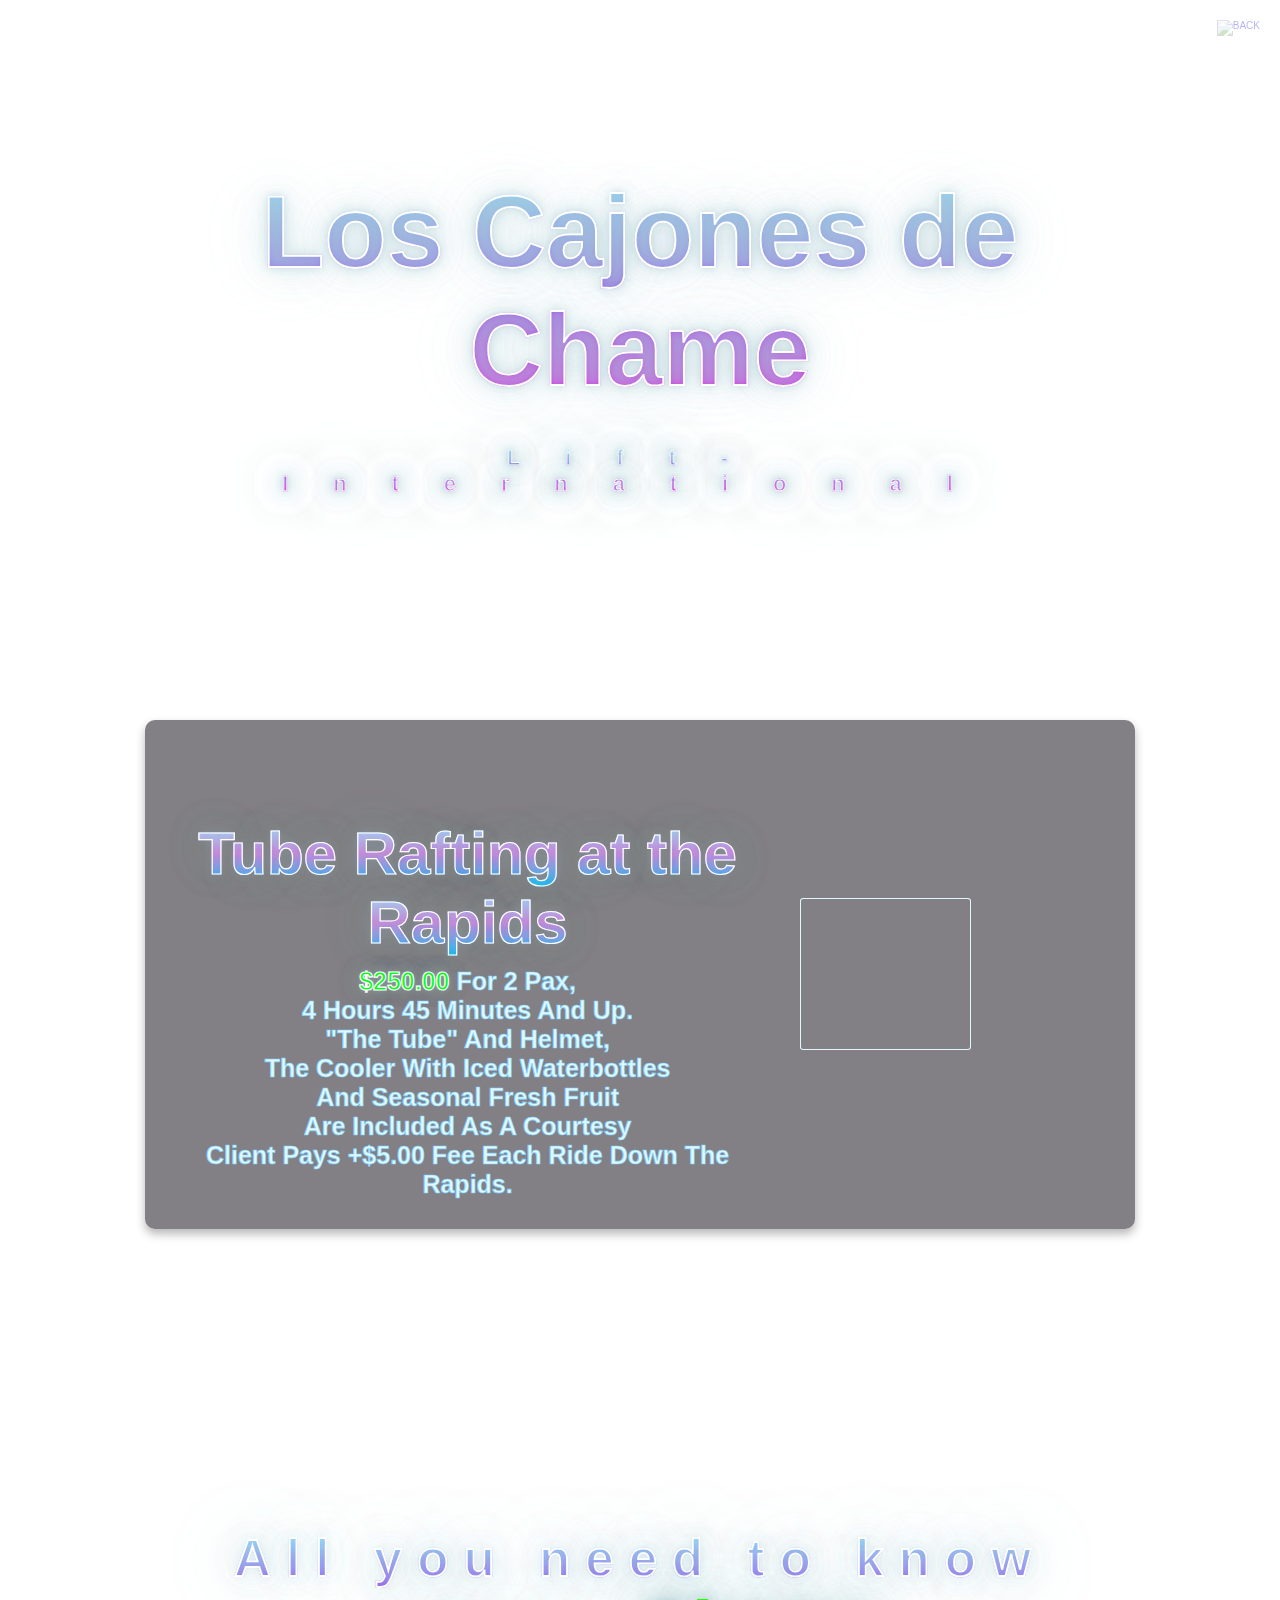
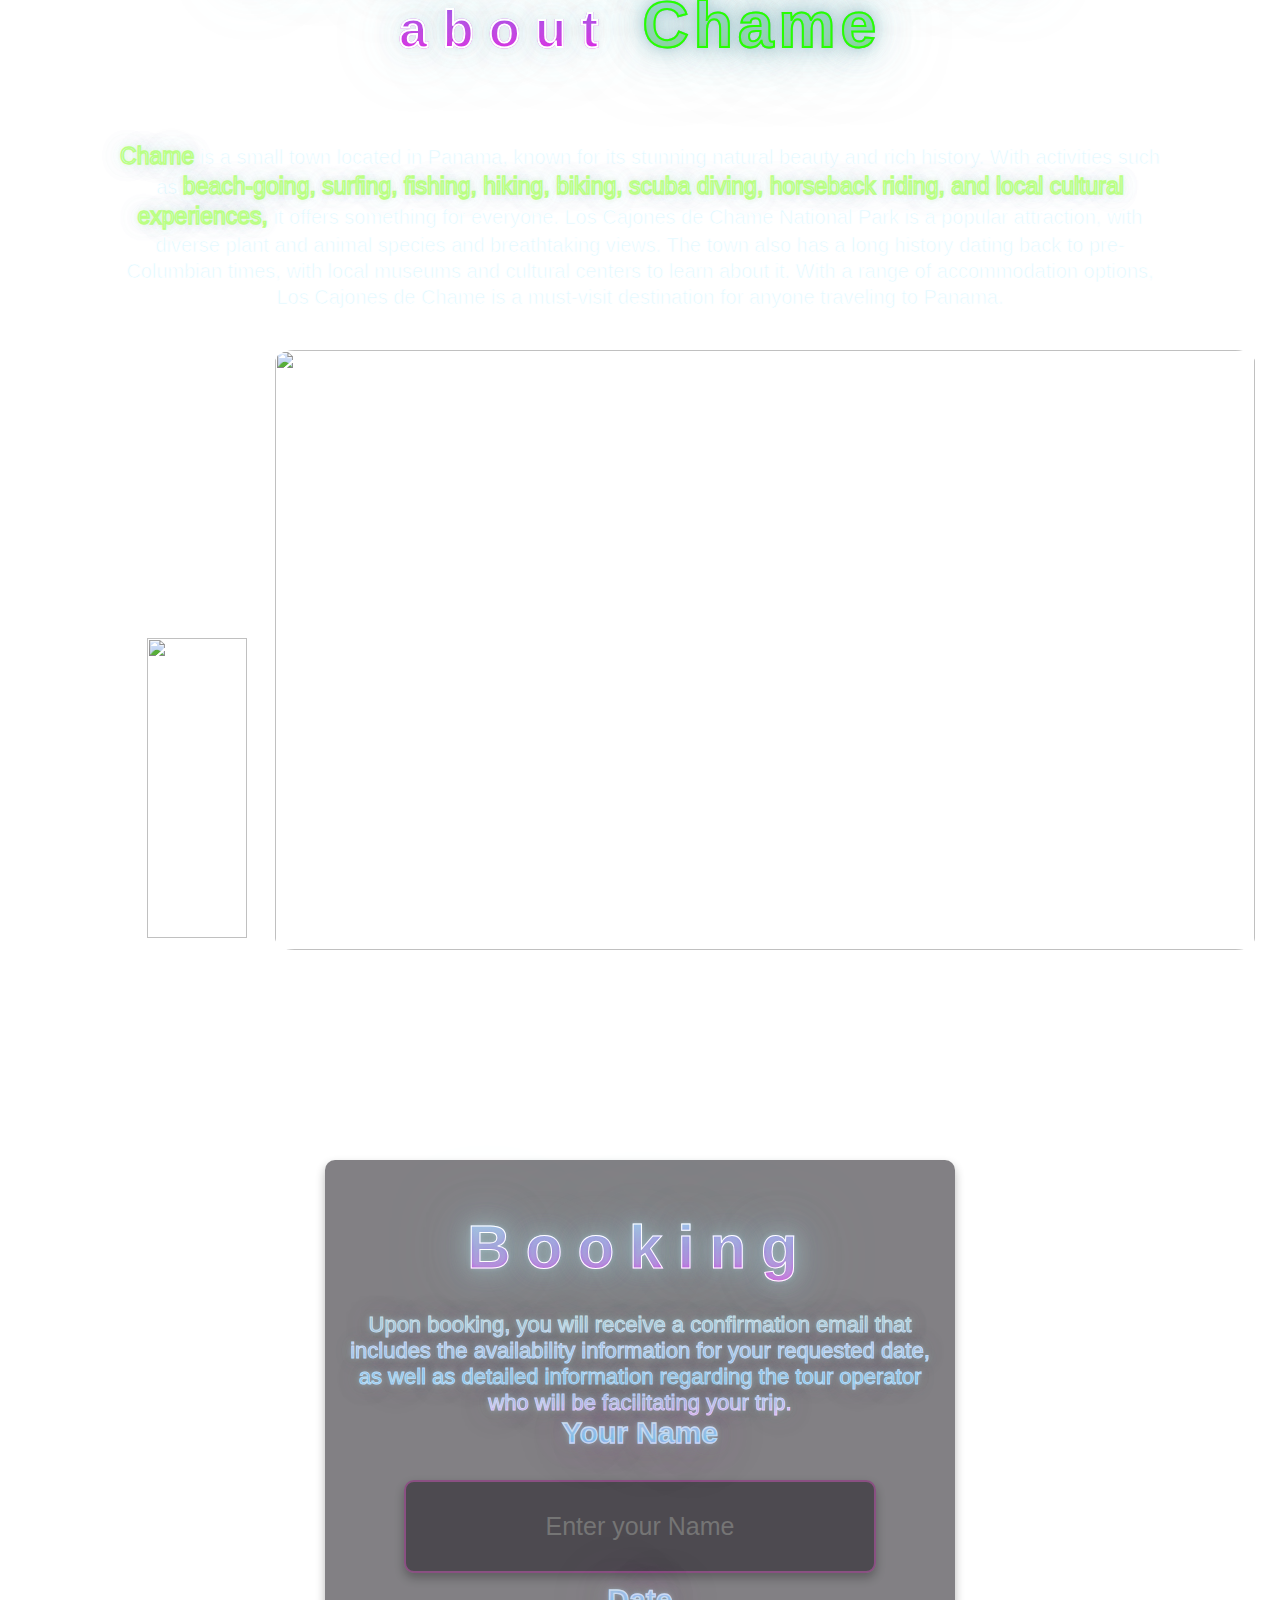
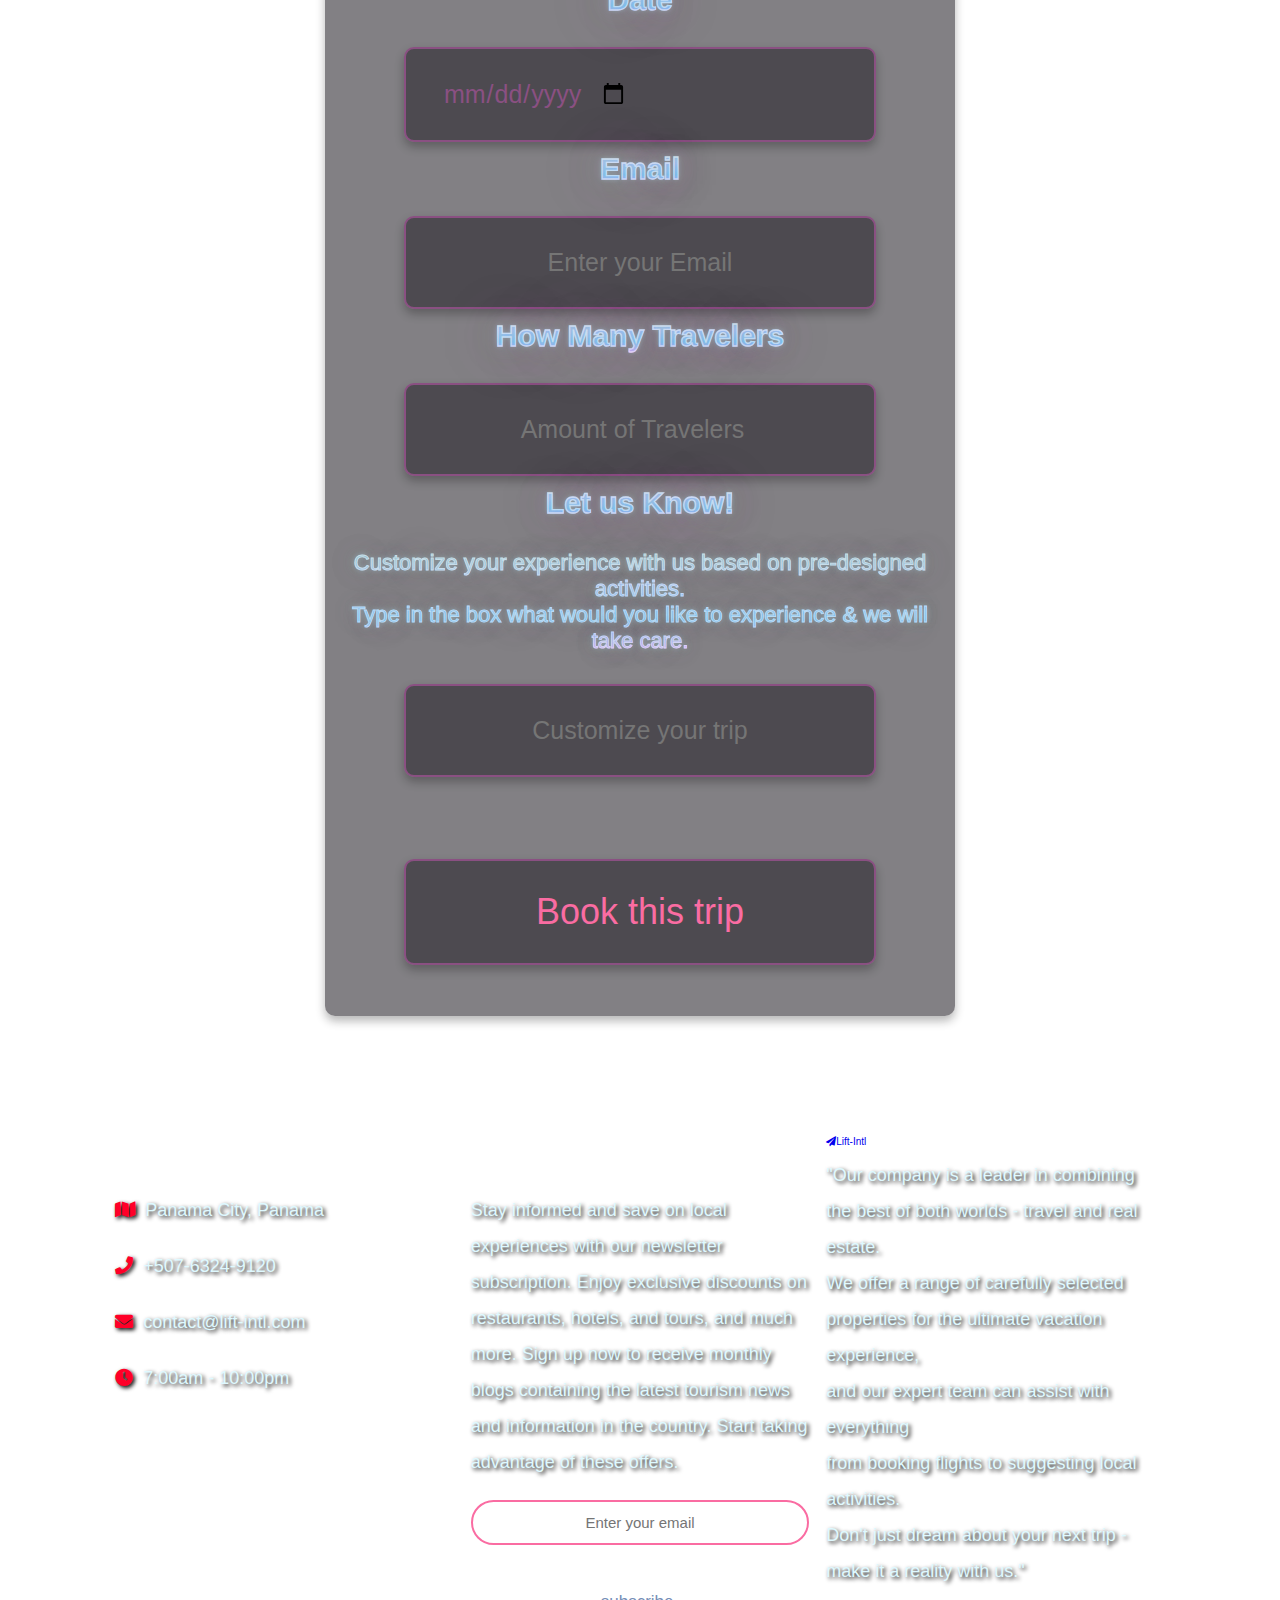
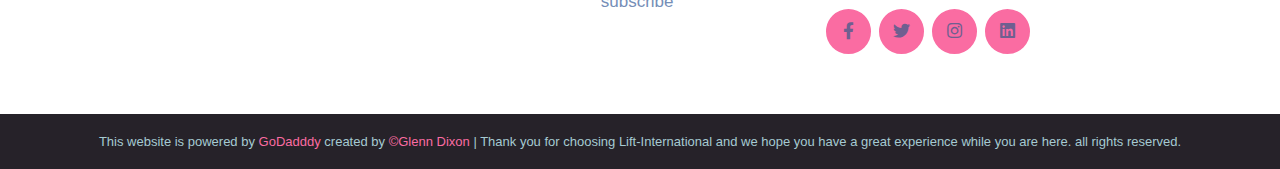
==== index.html @ 3eb10619 "removing aos" ====
<!DOCTYPE html>
<html lang="en">
<head>
    <meta charset="UTF-8" />
    <meta http-equiv="X-UA-Compatible" content="IE=edge" />
    <meta name="viewport" content="width=device-width, initial-scale=1.0" />
    <title>Lift-Intl-Swiper</title>
    <!-- font awesome cdn link  -->
    <link
      rel="stylesheet"
      href="https://cdnjs.cloudflare.com/ajax/libs/font-awesome/5.15.4/css/all.min.css"
    />

    <link
      rel="stylesheet"
      href="https://cdn.jsdelivr.net/npm/swiper@8/swiper-bundle.min.css"
    />

    <link
      rel="stylesheet"
      href="https://cdnjs.cloudflare.com/ajax/libs/aos/2.3.4/aos.css"/>

    <link rel="stylesheet" href="style.css" />

    <script src="main.js" defer></script>
  </head>

  <body class="parallax" data-parallax-speed="-0.1">

    <!-- home section starts  -->

    <section class="home" id="home">
      <div class="branding">
        <a href="#home" class="nav-brand">
          <img src="cart/cascada embera/logo1.png" alt="BACK" class="fade"/></a>
      </div>

      <div class="content">
        <span data-aos="fade-up" data-aos-delay="250"
          >Los Cajones de Chame</span>
        <h3 data-aos="fade-up" data-aos-delay="400">Lift-International</h3>        
      </div>
    </section>
    <!-- home section ends -->
    <!-- banner section starts  -->
      <section>   
      <div class="banner" id="banner">
      <div class="content">
        <span
        ><br/>Tube Rafting at the Rapids</span>
        
          <h4   
            > <strong>$250.00 </strong> for 2 pax, <br/>
            4 hours 45 minutes and up. <br/>"The tube" and helmet, <br/>
            the cooler with iced waterbottles<br/> and seasonal fresh fruit <br/>
            are included as a courtesy <br/> Client pays +$5.00 fee each ride down the rapids.</h4>
      </div>

      <div class="home-inner" data-aos="fade-up" data-aos-delay="800">
        <video autoplay muted loop id="video">
          <source
            src="cart/cascada embera/VID_20210807_105256.mp4"
            type="video/mp4"/>
          Your browser does not support HTML5 video.
        </video>
      </div> 

      <div class="preview-outer">
        <video autoplay muted loop id="#Video">
          <source
            src="cart/cascada embera/VID_20210807_105256.mp4"
            type="video/mp4"/>
          Your browser does not support HTML5 video.
        </video>
      </div>    
    </div>
  </section>   
    <!-- banner section ends -->
    <!-- reviews section starts  -->
    <section class="reviews" id="reviews">
      <h1 class="heading">All you need to know about <strong>Chame</strong></h1>
        <div>
          <p>
          <span>Chame</span> is a small town located in Panama, known for its stunning 
          natural beauty and rich history. With activities such as <span>beach-going, surfing, 
          fishing, hiking, biking, scuba diving, horseback riding, and local cultural 
          experiences,</span>  it offers something for everyone. Los Cajones de Chame National 
          Park is a popular attraction, with diverse plant and animal species and breathtaking 
          views. The town also has a long history dating back to pre-Columbian times, with 
          local museums and cultural centers to learn about it. With a range of accommodation 
          options, Los Cajones de Chame is a must-visit destination for anyone traveling to 
          Panama.
        </p>
      </div>
      <div class="swiper">
        <!-- Additional required wrapper -->
        <div class="swiper-wrapper">
          <!-- Slides -->
          <div class="swiper-slide slide">
            <img
              src="cart/cascada embera/IMG_20210807_105307.jpg"
              alt=""
            />
          </div>

          <div class="swiper-slide slide">
            <img
              src="cart/cascada embera/IMG_20210807_105317.jpg"
              alt=""
            />
          </div>

          <div class="swiper-slide slide">
            <img
              src="cart/cascada embera/IMG_20210807_105334.jpg"
              alt=""
            />
          </div>
          <div class="swiper-slide slide">
            <img
              src="cart/cascada embera/IMG_20210807_111455.jpg"
              alt=""
            />
          </div>
          <div class="swiper-slide slide">
            <img
              src="cart/cascada embera/IMG_20210807_111738.jpg"
              alt=""
            />
          </div>
          <div class="swiper-slide slide">
            <img
              src="cart/cascada embera/IMG_20210807_111745.jpg"
              alt=""
            />
          </div>
          <div class="swiper-slide slide">
            <img
              src="cart/cascada embera/IMG_20210807_112409.jpg"
              alt=""
            />
          </div>
          <div class="swiper-slide slide">
            <img
              src="cart/cascada embera/IMG_20210807_112452.jpg"
              alt=""
            />
          </div>
          <div class="swiper-slide slide">
            <img
              src="cart/cascada embera/IMG_20210807_112641.jpg"
              alt=""
            />
          </div>
        </div>
        <!-- If we need pagination -->
        <div class="swiper-pagination">whats in here?</div>

        <!-- If we need navigation buttons -->
        <div class="swiper-button-next">
          <img src="cart/cascada embera/Arrow1.png" alt="" />
        </div>
        <div class="swiper-button-prev">
          <img src="cart/cascada embera/Arrow2.png" alt="" />
        </div>

        <!-- If we need scrollbar -->
        <div class="swiper-scrollbar"></div>
      </div>

    </section>

    <!-- reviews section ends -->
    <!-- booking form section starts  -->

    <section>
    <div id="enterDetails">
      <h1>Booking</h1>

      <p>Upon booking, you will receive a confirmation email that includes 
        the availability information for your requested date, as well as 
        detailed information regarding the tour operator who will be facilitating your trip.</p>

      <h4>Your Name</h4> 
      <input id="enterName" placeholder="Enter your Name" type="text"> 

      <h4>Date</h4> 
      <input id="enterDate" type="date"> 

      <h4>Email</h4> 
      <input id="enterEmail" placeholder="Enter your Email" type="email">
      
      <h4>How Many Travelers</h4> 
      <input id="enterAmount" placeholder="Amount of Travelers" type="number">

      <h4>Let us Know!</h4> 
      <p>
        Customize your experience with us based on pre-designed activities. <br> 
        Type in the box what would you like to experience & we will take care.
      </p>
      <input id="enterText" placeholder="Customize your trip" type="text"> <br><br>
      <button id="insert">Book this trip</button>
  <br><br>
  </div>
    </section>    
    <!-- booking form section ends -->
    <!-- footer section starts  -->
    <!-- footer section starts  -->

    <section class="footer" id="contact">
      <div class="box-container">
        <div class="box" data-aos="fade-up" data-aos-delay="450">
          <h3>Contact Us</h3>
          <p><i class="fas fa-map"></i> Panama City, Panama</p>
          <p><i class="fas fa-phone"></i> +507-6324-9120</p>
          <p><i class="fas fa-envelope"></i> contact@lift-intl.com</p>
          <p><i class="fas fa-clock"></i> 7:00am - 10:00pm</p>
        </div>

        <div class="box" data-aos="fade-up" data-aos-delay="600">
          <h3>newsletter</h3>
          <p>Stay informed and save on local experiences with our newsletter subscription. 
            Enjoy exclusive discounts on restaurants, hotels, and tours, and much more. 
            Sign up now to receive monthly blogs containing the latest tourism news and 
            information in the country. Start taking advantage of these offers.</p>
          <form action="">
            <input
              type="email"
              name=""
              placeholder="Enter your email"
              class="email"
              id=""
            />
            <input type="submit" value="subscribe" class="btn" />
          </form>
        </div>
        <div class="box" data-aos="fade-up" data-aos-delay="150">
          <a href="#" class="logo">
            <i class="fas fa-paper-plane"></i>Lift-Intl
          </a>
          <p>
            "Our company is a leader in combining <br />
            the best of both worlds - travel and real estate. <br />We offer a
            range of carefully selected properties for the ultimate vacation
            experience, <br />and our expert team can assist with everything
            <br />from booking flights to suggesting local activities. <br />
            Don't just dream about your next trip - make it a reality with us."
          </p>
          <div class="share">
            <a href="#" class="fab fa-facebook-f"></a>
            <a href="#" class="fab fa-twitter"></a>
            <a href="#" class="fab fa-instagram"></a>
            <a href="#" class="fab fa-linkedin"></a>
          </div>
        </div>
      </div>
    </section>

    <div class="credit" id="footer">
      This website is powered by <span>GoDadddy</span> created by
      <span> ©Glenn Dixon</span> | Thank you for choosing Lift-International and
      we hope you have a great experience while you are here. all rights
      reserved.
    </div>
    <!-- footer section ends -->

    <script type="module">
      import { initializeApp } from "https://www.gstatic.com/firebasejs/9.17.1/firebase-app.js";
  
      const firebaseConfig = {
      apiKey: "AIzaSyD4TGx85JwOrVStOuCwzRIR_SfyK1ePUN0",
      authDomain: "bookingwidget-51b84.firebaseapp.com",
      databaseURL: "https://bookingwidget-51b84-default-rtdb.firebaseio.com",
      projectId: "bookingwidget-51b84",
      storageBucket: "bookingwidget-51b84.appspot.com",
      messagingSenderId: "387804356437",
      appId: "1:387804356437:web:ddaed0de5ab81581c759dc"
      };
  
      const app = initializeApp(firebaseConfig);
  
      import {getDatabase, ref, get, set, child, update, remove}
      from "https://www.gstatic.com/firebasejs/9.17.1/firebase-database.js";
  
      const db = getDatabase();
  
      let enterName = document.querySelector("#enterName");
      let enterDate = document.querySelector("#enterDate");
      let enterEmail = document.querySelector("#enterEmail");
      let enterAge = document.querySelector("#enterAmount");
      let enterText = document.querySelector("#enterText");
  
  
      let insertBtn = document.querySelector("#insert");
  function InsertData() {
      set(ref(db, "Bookings/" + enterName.value), {
          Date: enterDate.value,
          Email: enterEmail.value,
          Name: enterName.value,
          Amount: enterAmount.value,
          Text: enterText.value
      })
      .then(() => {
          alert("Booking added successfully, Check your email for confirmation, now back to main page");
          enterDate.value = "";
          enterEmail.value = "";
          enterName.value = "";
          enterAmount.value = "";
          enterText.value = "";
          window.location.replace("http://127.0.0.1:5501/index.html");
      })
      .catch(error => {
          alert(error);
      });
  }
  insertBtn.addEventListener("click", InsertData);
  
  
  </script>
    <script src="https://cdn.jsdelivr.net/npm/swiper@8/swiper-bundle.min.js"></script>
    <script src="main.js"></script>
    <script src="https://cdnjs.cloudflare.com/ajax/libs/aos/2.3.4/aos.js"></script>
    <script async src="https://www.jscache.com/wejs?wtype=cdswritereviewlgvi&amp;uniq=401&amp;locationId=23822957&amp;lang=en_US&amp;lang=en_US&amp;display_version=2" data-loadtrk onload="this.loadtrk=true"></script>


    <script>
      AOS.init({
        duration: 1000,
        offset: 150,
      });
    </script>
  </body>
</html>
---- style.css ----
/*
Website structure:

Home
Destination
Booking
Affiliates
contact us

Pallete

#ff7b89 -geraldine
#8a5082 -strikemaster
#6f5f90 -kimberly 
#758eb7 -ship cove
#a5cad2 -casper
#100c13 -dark
*/

:root {
    --color-geraldine: #fa6ca2;
    --color-geraldine1: #eb569cc2;
    --color-strikemaster: #8a5082;
    --color-strikemaster2: #8a50825f;
    --color-kimberly: #6f5f90;
    --color-kimberly2: #6f5f9077;
    --color-ship-cove: #758eb7;
    --color-casper: #a5cad2;
    --color-casper2: #dff9ff;
    --color-casper3: #18ff2b;
    --color-dark: #262229;
    --color-darker: #26222993;
  }
  
  @import url("https://fonts.googleapis.com/css2?family=Montserrat:wght@100;200;300;400;500;600&display=swap");
  * {
    font-family: "Montserrat", sans-serif;
    margin: 0;
    padding: 0;
    -webkit-box-sizing: border-box;
    box-sizing: border-box;
    outline: none;
    border: none;
    text-decoration: none;
    -webkit-transition: all 0.2s linear;
    transition: all 0.2s linear;
  }
  
  html {
    font-size: 62.5%;
    overflow-x: hidden;
    scroll-behavior: smooth;
  }
  
  html::-webkit-scrollbar {
    width: 1rem;
  }
  
  html::-webkit-scrollbar-track {
    background: transparent;
  }
  
  html::-webkit-scrollbar-thumb {
    background: rgb(36, 164, 175);
  }
  
  strong {
    color: rgb(0, 255, 21);
    -webkit-text-stroke: 1.2px rgb(255, 255, 255);
    text-shadow: 0 0 5px #a5cad23b, 
                  0 0 10px #a5cad25b, 
                  0 0 15px #a5cad233,
                  0 0 20px #a5cad21e, 
                  0 0 30px #a5cad225, 
                  0 0 40px #a5cad227,
                  0 0 50px #a5cad22d, 
                  0 0 75px #a5cad22a;
  }
  
  body {
    min-height: 400px;
    background: -webkit-gradient(
        linear,
        left top,
        left bottom,
        from(rgba(17, 17, 17, 0)),
        to(rgba(17, 17, 17, 0))
      ),
      url(cart/checkout/travelbody3.png) no-repeat;
    background: linear- gradient(rgba(17, 17, 17, 0), rgba(17, 17, 17, 0.452)),
      url(cart/checkout/travelbody3.png) no-repeat;
    background-position: bottom;
    scroll-behavior: smooth;
    background-repeat: no-repeat;
    background-size: 200%; /* zoom out the image by 50% */
    position: relative; 
  }
  
  
  body.active {
    padding-left: 30rem;
  }
  
  section {
    padding: 5rem 9%;
  }
  
  p {
    color: var(--color-ship-cove);
    font-size: 1.5em;
  }
  
  h4 {
    font-size: 4em;
    font-weight: 600;
  }
  
  img {
    margin-left: 22px;
    max-width: 100%;
    max-height: 100%;
  }


  .fade {
    opacity: 0.3;
  }
  
  .btn {
    margin-top: 3rem;
    display: inline-block;
    padding: 0.7rem 13rem;
    font-size: 1.7rem;
    color: var(--color-casper2);
    border: var(--color-strikemaster2);
    border-radius: 5rem;
    cursor: pointer;
    color: var(--color-ship-cove);
  }
  
  .btn:hover {
    background: var(--color-strikemaster2);
    color: var(--color-casper2);
    border: var(--color-strikemaster2);
    border-radius: 5rem;
  }
  
  .branding img {
    padding: 2rem;
    position: absolute;
    position: fixed;
    top: 0;
    right: 0;
    transition: transform 0.5s ease-in-out;
  }
  
  /*HEADING SECTION STARTS*/
  
  .heading {
    margin-top: 20px;
    text-align: center;
    margin-bottom: 16rem;
  }
  
  .heading span {
    color: var(--color-casper2);
    font-size: 2rem;
  }
  
  /*HEADING SECTION ENDS*/
  
  /*HOME SECTION STARTS*/
  
  .home {
    margin: 0 auto;
    margin-top: 5rem;
    margin-bottom: 100px;
  
    width: 90%;
    border-radius: 1rem;
    /*background: -webkit-gradient(linear, left top, left bottom, from(rgba(17, 17, 17, 0.7)), to(rgba(17, 17, 17, 0.7))), url() no-repeat;
      background: linear-gradient(rgba(17, 17, 17, 0.7), rgba(17, 17, 17, 0.7)), url() no-repeat;*/
    background-size: cover;
    background-position: center;
    display: -webkit-box;
    display: -ms-flexbox;
    display: flex;
    min-height: 80vh;
    display: flex;
    -webkit-box-align: center;
    -ms-flex-align: center;
    align-items: center;
    -webkit-box-pack: center;
    -ms-flex-pack: center;
    justify-content: center;
    padding-bottom: 5rem;
  }
  
  .home .content {
    text-align: center;
  }
  
  
  .home .content span {
    margin-top: -150px;
    -webkit-text-stroke: 2.0px rgb(255, 255, 255);
    text-shadow: 0 0 5px #a5cad23b, 
                  0 0 10px #a5cad25b, 
                  0 0 15px #a5cad233,
                  0 0 20px #a5cad21e, 
                  0 0 30px #a5cad225, 
                  0 0 40px #a5cad227,
                  0 0 50px #a5cad22d, 
                  0 0 75px #a5cad22a;
    background: -webkit-linear-gradient(rgb(153, 243, 255),rgb(161, 74, 243), rgb(255, 0, 234));
    -webkit-background-clip: text;
    -webkit-text-fill-color: transparent;
    font-weight: bolder;
    font-size: 8vw;
    padding: 0;
    display: block; 
    justify-content: center; 
    align-items: center;
    text-align: center;
  }
  
  .home .content h3 {
    letter-spacing: 45px;
    -webkit-text-stroke: 1.0px rgb(255, 255, 255);
    text-shadow: 0 0 5px #a5cad28f, 
                  0 0 10px #a5cad2a4, 
                  0 0 15px #a5cad29f,
                  0 0 20px #a5cad29c, 
                  0 0 30px #a5cad296, 
                  0 0 40px #a5cad294,
                  0 0 50px #a5cad298, 
                  0 0 75px #a5cad2a8;
    background: -webkit-linear-gradient(rgb(153, 243, 255),rgb(161, 74, 243), rgb(255, 0, 234));
    -webkit-background-clip: text;
    -webkit-text-fill-color: transparent;
    font-weight: bolder;
    margin-top: 4%;
    font-size: 1.7vw;
    display: block;
  }
  
  #menu-btn {
    border-radius: 6%;
    position: fixed;
    top: 2rem;
    left: 2rem;
    background: var(--color-strikemaster2);
    color: var(--color-casper2);
    height: 5rem;
    width: 5rem;
    line-height: 5rem;
    font-size: 2.5rem;
    cursor: pointer;
    z-index: 1100;
    text-align: center;
  }
  
  #menu-btn.fa-times {
    top: 1rem;
    left: 24rem;
  }
  
  /*BANNER SECTION STARTS ENDS*/
  /* WIDGET SECTION STARTS */
  
  .TA_cdswritereviewlgvi401, 
  .TA_cdswritereviewlgvi {
    padding: 18%;
    height:18px;
    width: 18px;
  
  }
  
  .TA_cdswritereviewlgvi401, 
  .TA_cdswritereviewlgvi img {
    height:200px;
    width: 200px;
  }
  
  /* WIDGET SECTION ENDS */
  /*BANNER SECTION STARTS*/
  
  .banner {
    margin-top: -200px;
    margin-left: 3rem;
    margin-right: 3rem;
    display: -webkit-box;
    display: -ms-flexbox;
    display: flex;
    -webkit-box-align: center;
    -ms-flex-align: center;
    align-items: center;
    -ms-flex-wrap: wrap;
    flex-wrap: wrap;
    gap: 3rem;
    -ms-flex-wrap: wrap-reverse;
    flex-wrap: wrap-reverse;
    background: var(--color-darker);
    border-radius: 1rem;
    -webkit-box-shadow: 0 0.5rem 1rem #1111114d;
    box-shadow: 0 0.5rem 1rem #1111114d;
    padding: 3rem 2rem;
  }
  
  .banner .content {
    -webkit-box-flex: 1;
    -ms-flex: 1 1 41rem;
    flex: 1 1 41rem;
  }
  
  .banner .content {
    text-align: center;
  }
  
  
  .banner .content span {
    left: 0;
    -webkit-text-stroke: 1.2px rgb(255, 255, 255);
    text-shadow: 0 0 5px #a5cad211, 
                  0 0 10px #a5cad227, 
                  0 0 15px #a5cad20c,
                  0 0 20px #a5cad21c, 
                  0 0 30px #a5cad213, 
                  0 0 40px #a5cad217,
                  0 0 50px #a5cad227, 
                  0 0 75px #a5cad221;
    background: -webkit-linear-gradient(rgb(153, 243, 255),#ef78ffc2, rgb(2, 191, 248));
    -webkit-background-clip: text;
    -webkit-text-fill-color: transparent;
    font-weight: bolder;
    font-size: 6rem;
  }
  
  .banner .content h3 {
    font-size: 7rem;
    color: var(--color-casper2);
    text-transform: capitalize;
    padding-top: 1rem;
  }
  
  .banner .content h4 {
    font-size: 2.5rem;
    -webkit-text-stroke: 0.7px rgb(124, 207, 255);
    color: var(--color-casper2);
    text-transform: capitalize;
    padding-top: 1rem;
  }
  
  .banner .content p {
    padding: 1rem 0;
    font-size: 1.7rem;
    color: var(--color-ship-cove);
    line-height: 1.5;
    padding: 1rem 0;
  }
  
  
  .banner .content .btn {
    border: 0.2rem solid var(--color-strikemaster);
    font-size: 1.6rem;
    color: var(--color-strikemaster);
    margin-top: 1rem;
    color: var(--color-casper2);
  }
  
  .banner .image {
    -webkit-box-flex: 1;
    -ms-flex: 1 1 41rem;
    flex: 1 1 41rem;
  }
  
  .banner .image img {
    border-radius: 2%;
    display: flex;
    width: 550px;
    height: 330px;
  }
  
  .banner .home-inner {
    justify-content: center;
    right: 0;
    width: 30%;
  }
  
  .banner .home-inner video {
    border: 0.1rem solid var(--color-casper2  );
    justify-content: center;
    right: 0;
    width: 60%;
    border-radius: 2%;
  }
  
  /*BANNER SECTION ENDS*/
  /*REVIEW SECTION STARTS*/
  
  .reviews .slide {
    text-align: center;
    padding: 3rem;
  }
  
  .reviews .swiper-button-prev {
    width: max-content;
    height: max-content;
  }
  
  .reviews .swiper-button-next {
    width: max-content;
    height: max-content;
  }
  
  .reviews .slide i {
    font-size: 4rem;
    color: var(--color-casper2);
    margin-bottom: 1rem;
  }
  
  
  
  .reviews p {
    text-align: center;
    font-size: 2rem;
    line-height: 1.3;
    color: var(--color-casper2);
    -webkit-text-stroke: 0.7px rgb(255, 255, 255);
  }
  
  .reviews span {
    -webkit-text-stroke: 1.0px rgb(255, 255, 255);
    text-shadow: 0 0 5px #a0f86957, 
    0 0 10px #a5cad227, 
    0 0 15px #a5cad20c,
    0 0 20px #a5cad23d, 
    0 0 30px #a5cad23f, 
    0 0 40px #a5cad234,
    0 0 50px #a5cad23a, 
    0 0 75px #a5cad227;
    text-align: center;
    font-size: 2.3rem;
    color: var(--color-casper2);
    -webkit-text-stroke: 1.5px rgb(186, 255, 130);
  }
  
  .reviews h1 {
    letter-spacing: 15px;
    -webkit-text-stroke: 2.0px rgb(255, 255, 255);
    text-shadow: 0 0 5px #a5cad211, 
    0 0 10px #a5cad227, 
    0 0 15px #a5cad20c,
    0 0 20px #a5cad21c, 
    0 0 30px #a5cad213, 
    0 0 40px #a5cad217,
    0 0 50px #a5cad279, 
    0 0 75px #a5cad25e;
    background: -webkit-linear-gradient(rgb(153, 243, 255),rgb(161, 74, 243), rgb(255, 0, 234));
    -webkit-background-clip: text;
    -webkit-text-fill-color: transparent;
    font-weight: bolder;
    font-size: 4vw;
    margin-top: 20rem;
    margin-bottom: 8rem;
    display: block;
  }

  .reviews strong {
    letter-spacing: 5px;
    -webkit-text-stroke: 2.0px rgb(38, 255, 0);
    text-shadow: 0 0 5px #a5cad264, 
    0 0 10px #a5cad271, 
    0 0 15px #a5cad26d,
    0 0 20px #a5cad273, 
    0 0 30px #a5cad26c, 
    0 0 40px #a5cad276,
    0 0 50px #a5cad279, 
    0 0 75px #a5cad290;
    background: -webkit-linear-gradient(rgb(153, 243, 255),rgb(74, 243, 83), rgb(77, 255, 0));
    -webkit-background-clip: text;
    -webkit-text-fill-color: transparent;
    font-weight: 700;
    font-size: 5vw;
    margin-top: 20rem;
    margin-bottom: 8rem;
  }
  
  
  .reviews .slide p {
    font-size: 4rem;
    color: var(--color-casper2);
    line-height: 4;
    padding: 1rem 0;
  }
  
  .reviews .slide img {
    height: 600px;
    width: 980px;
    border-radius: 2%;
    margin: 1rem 0;
  }
  
  .reviews .slide h3 {
    font-size: 3rem;
    margin-top: 1%;
    color: var(--color-casper2);
    text-transform: capitalize;
  }
  
  /*REVIEW SECTION ENDS*/
  /*swiper-scrollbar SECTION STARTS*/
  
  
  
  .swiper {
    width: 1300px;
    height: 700px;
  }
  
  .swiper img {
    border: 0.1rem solid var(--);
    width: 100px;
    height: 300px;
  }
  
  .swiper-scrollbar .swiper-scrollbar-vertical {
    background-color: var(--color-strikemaster2);
    color: var(--color-casper2);
    border-color: #20bdad;
  }
  
  .swiper-scrollbar-vertical {
    background-color: var(--color-strikemaster2);
    color: var(--color-casper2);
    border-color: #20bdad;
  }
  
  .swiper-scrollbar {
    background-color: var(--color-strikemaster2);
    color: var(--color-casper2);
    border-color: #20bdad;
  }
  
  div.swiper-button-prev::after {
    color: #20bdad00;
  }
  
  div.swiper-button-next::after {
    padding-left: 0%;
    color: #20bdad00;
  }
  
    .swiper-button-pre img {
    padding-left: 0%;
    width: 1600px;
    height: 900px;
  }
  
  .reviews .swiper-pagination .swiper-button-prev img {
    margin-left: 20px;
    
  }
  
  div .swiper-pagination 
  .swiper-pagination-bullets 
  .swiper-pagination-vertical {
    background-color: #e06e6e00;
  }
  
  div .swiper-scrollbar-drag {
    background-color: var(--color-geraldine);
  }
  
  div .swiper-pagination-bullet {
    background-color: #bd2a2000;
  }
  
  div.swiper-scrollbar.swiper-scrollbar-vertical {
    background-color: #bd2a2000;
  }
  
  div.swiper-pagination.swiper-pagination-bullets.swiper-pagination-vertical {
    background-color: #bd202000;
  }
  
  
  /*BOOK-FORM SECTION STARTS*/
  #enterDetails {
    text-align: center;
    width: 60%;
    margin: 1rem auto;
    margin-top: 5rem;
    background: var(--color-darker);
    border-radius: 1rem;
    -webkit-box-shadow: 0 0.5rem 1rem #1111114d;
    box-shadow: 0 0.5rem 1rem #1111114d;
    padding: 3rem 2rem;
}  

#enterDetails input {
  text-align: center;
  width: 60%;
  max-height: 5%;
  margin: 1rem auto;
  margin-top: 3rem;
  background: var(--color-darker);
  border-radius: 1rem;
  -webkit-box-shadow: 0 0.5rem 1rem #1111114d;
  box-shadow: 0 0.5rem 1rem #1111114d;
  padding: 3rem 2rem;
}

input {
  text-align: center;
  float: center; 
  display: flex;
  padding: 1.2rem 1.4rem;
  border-radius: 5rem;
  background: none;
  border: 0.2rem solid;
  border-color: linear-gradient(to right, var(--color-geraldine), var(--color-casper3));
  font-size: 1.2rem;
  color: var(--color-strikemaster);
  text-transform: none;
  margin-top: 1rem;
}


html body.parallax section div#enterDetails input#enterName,
html body.parallax section div#enterDetails input#enterText,
html body.parallax section div#enterDetails input#enterDestination,
html body.parallax section div#enterDetails input#enterDate,
html body.parallax section div#enterDetails input#enterEmail,
html body.parallax section div#enterDetails input#enterAmount {
    font-size: 2.5rem;
    width: 80%;
    height: 2%;
}

#enterDetails > h1:nth-child(1){
    text-align: center;
    letter-spacing: 15px;
    -webkit-text-stroke: 1.0px rgb(255, 255, 255);
    text-shadow: 0 0 5px #a5cad28f, 
                  0 0 20px #a5cad29c, 
                  0 0 40px #a5cad294,
                  0 0 75px #a5cad2a8;
    background: -webkit-linear-gradient(rgb(153, 243, 255),rgb(161, 74, 243), rgb(255, 0, 234));
    -webkit-background-clip: text;
    -webkit-text-fill-color: transparent;
    font-weight: 800;
    margin-top: 4%;
    font-size: 4.7vw;
    display: block;
}


#enterDetails H4 {
        text-align: center;
    -webkit-text-stroke: 1.3px rgba(255, 255, 255, 0.485);
    text-shadow: 0 0 5px #a5cad2aa, 
                0 0 20px #a5cad252, 
                0 0 40px #c84bb54e,
                0 0 75px #ed87e656;
    background: -webkit-linear-gradient(rgb(152, 201, 208),#9dbfff, rgb(100, 190, 255), rgb(225, 160, 255));
    -webkit-background-clip: text;
    -webkit-text-fill-color: transparent;
    font-size: 3rem;
    color: var(--color-ship-cove);
}



#enterDetails p {
    text-align: center;
    -webkit-text-stroke: 1px rgba(255, 255, 255, 0.485);
    text-shadow: 0 0 5px #a5cad2aa, 
                0 0 10px #a5cad25b, 
                0 0 20px #a5cad252, 
                0 0 40px #c84bb54e,
                0 0 75px #ed87e656;
    background: -webkit-linear-gradient(rgb(152, 201, 208),#9dbfff, rgb(100, 190, 255), rgb(225, 160, 255));
    -webkit-background-clip: text;
    -webkit-text-fill-color: transparent;
    margin-top: 3rem;
    font-size: 2.2rem;
    color: var(--color-ship-cove);
}


#insert {
  text-align: center;
  width: 80%;
  max-height: 5%;
  font-size: 3.6rem;
  margin: 1rem auto;
  margin-top: 5rem;
  color: var(--color-geraldine);
  background: var(--color-darker);
  border: 0.2rem solid var(--color-strikemaster);
  border-radius: 1rem;
  -webkit-box-shadow: 0 0.5rem 1rem #1111114d;
  box-shadow: 0 0.5rem 1rem #1111114d;
  padding: 3rem 2rem;
}

#insert:hover {
    border: 0.2rem solid var(--color-casper3);
    font-size: 4rem;
    color: var(--color-geraldine);
}
  /*BOOK-FORM SECTION ENDS*/
  /*FOOTER SECTION STARTS*/
  
  .footer {
    background-image: url(media/footerimg3.jpg);
    background-repeat: no-repeat;
    background-size: cover;
  }
  
  .footer .box-container {
    display: -ms-grid;
    display: grid;
    -ms-grid-columns: (minmax(25rem, 1fr)) [auto-fit];
    grid-template-columns: repeat(auto-fit, minmax(25rem, 1fr));
    gap: 1.7rem;
  }
  
  .footer .box-container .box {
    padding: 1rem 0;
  }
  
  .footer .box-container .box .logo {
    padding-bottom: 1rem;
  }
  
  .footer .box-container .box h3 {
    font-size: 2.2rem;
    color: #fff;
    padding: 1rem 0;
  }
  
  .footer .box-container .box p {
    font-size: 1.8rem;
    color: var(--color-casper2);
    padding: 1rem 0;
    line-height: 2;
    text-shadow: 2px 2px 4px rgba(0, 0, 0, 0.997),
      -2px -2px 4px rgba(255, 255, 255, 0.5);
  }
  
  .footer .box-container .box p i {
    padding-right: 0.5rem;
    color: #ff0028;
  }
  
  .footer .box-container .box .share {
    padding-top: 1rem;
  }
  
  .footer .box-container .box .share a {
    height: 4.5rem;
    width: 4.5rem;
    line-height: 4rem;
    font-size: 2rem;
    border-radius: 50%;
    font-size: 1.7rem;
    border: 0.2rem solid var(--color-geraldine);
    color: var(--color-kimberly);
    background: var(--color-geraldine);
    margin-right: 0.5rem;
    text-align: center;
  }
  
  .footer .box-container .box .share a:hover {
    background: var(--color-kimberly);
    color: var(--color-casper);
  }
  
  .footer .box-container .box .links {
    font-size: 2.5rem;
    color: var(--color-casper2);
    padding: 1rem 0;
    display: block;
  }
  
  .footer .box-container .box .links:hover {
    color: #ff0028;
  }
  
  .footer .box-container .box .links:hover i {
    padding-right: 2rem;
  }
  
  .footer .box-container .box .links i {
    padding-right: 0.5rem;
    color: var(--color-geraldine);
  }
  
  .footer .box-container .box form .email {
    width: 100%;
    border-radius: 5rem;
    border: 0.2rem solid var(--color-geraldine);
    background: none;
    font-size: 1.5rem;
    text-transform: none;
    color: #aaa;
    margin-bottom: 1rem;
    padding: 1.2rem 1.4rem;
  }
  
  /*FOOTER SECTION ENDS*/
  
  .credit {
    background: var(--color-dark);
    text-align: center;
    font-size: 1.3rem;
    padding: 2rem 1rem;
    color: var(--color-casper);
  }
  
  .credit span {
    color: var(--color-geraldine);
  }
  
  
  
  
  /*MEDIA QUERIES - MEDIA QUERIES - MEDIA QUERIES - MEDIA QUERIES - MEDIA QUERIES - MEDIA QUERIES - MEDIA QUERIES - */
  
  @media (min-width: 720px) and (max-width: 780px) and (min-height: 1480px) and (max-height: 1540px) {
    .preview-outer video {
      display: none;
    }
    .parallax {
      height: 100%;
      width: 100%;
    }
    @media (max-width: 780px) {
    }
  }
  
  @media only screen and (min-width: 768px) and (max-width: 2023px) {
    .preview-outer video {
      display: none;
    }
  }
  
  @media (max-width: 780px) {
    body {
      background: linear-gradient(rgba(17, 17, 17, 0), rgba(17, 17, 17, 0)),
        url(/media/travelbody3.png) no-repeat;
      background-position: center;
      background-attachment: fixed;
      background-repeat: no-repeat;
      background-size: 120%; /* zoom out the image by 50% */
      min-height: 50px;
      z-index: 100;
    }
  
    #enterDetails {
      text-align: center;
      width: 80%;
      margin: 1rem auto;
      margin-top: 5rem;
      background: var(--color-darker);
      border-radius: 1rem;
      -webkit-box-shadow: 0 0.5rem 1rem #1111114d;
      box-shadow: 0 0.5rem 1rem #1111114d;
  }  
  
  #enterDetails input {
    text-align: center;
    width: 60%;
    max-height: 5%;
    margin: 1rem auto;
    margin-top: 3rem;
    background: var(--color-darker);
    border-radius: 1rem;
    -webkit-box-shadow: 0 0.5rem 1rem #1111114d;
    box-shadow: 0 0.5rem 1rem #1111114d;
    padding: 3rem 2rem;
  }


  
  input {
    text-align: center;
    float: center; 
    display: flex;
    padding: 1.2rem 1.4rem;
    border-radius: 5rem;
    background: none;
    border: 0.2rem solid;
    border-color: linear-gradient(to right, var(--color-geraldine), var(--color-casper3));
    font-size: 1.2rem;
    color: var(--color-strikemaster);
    text-transform: none;
    margin-top: 1rem;
  }
  
  
  html body.parallax section div#enterDetails input#enterName,
  html body.parallax section div#enterDetails input#enterText,
  html body.parallax section div#enterDetails input#enterDestination,
  html body.parallax section div#enterDetails input#enterDate,
  html body.parallax section div#enterDetails input#enterEmail,
  html body.parallax section div#enterDetails input#enterAmount {
      font-size: 2.5rem;
      width: 80%;
  }

  html body.parallax section div#enterDetails input#enterText {
    font-size: 2rem;
    width: 90%;
}

  
  #enterDetails > h1:nth-child(1){
      text-align: center;
      letter-spacing: 7px;
      -webkit-text-stroke: 1.0px rgb(255, 255, 255);
      text-shadow: 0 0 5px #a5cad28f, 
                    0 0 10px #a5cad2a4, 
                    0 0 15px #a5cad29f,
                    0 0 20px #a5cad29c, 
                    0 0 30px #a5cad296, 
                    0 0 40px #a5cad294,
                    0 0 50px #a5cad298, 
                    0 0 75px #a5cad2a8;
      background: -webkit-linear-gradient(rgb(153, 243, 255),rgb(161, 74, 243), rgb(255, 0, 234));
      -webkit-background-clip: text;
      -webkit-text-fill-color: transparent;
      font-weight: 1000;
      margin-top: 4%;
      font-size: 6rem;
      display: block;
  }
  
  #enterDetails H4 {
          text-align: center;
      -webkit-text-stroke: 1.5px rgba(255, 255, 255, 0.485);
      text-shadow: 0 0 5px #a5cad2aa, 
                  0 0 10px #a5cad25b, 
                  0 0 20px #a5cad252, 
                  0 0 40px #c84bb54e,
                  0 0 75px #ed87e656;
      background: -webkit-linear-gradient(rgb(152, 201, 208),#9dbfff, rgb(100, 190, 255), rgb(225, 160, 255));
      -webkit-background-clip: text;
      -webkit-text-fill-color: transparent;
      font-size: 4rem;
      margin-top: 18%;
      margin-bottom: -6%;
      color: var(--color-ship-cove);
  }
  
  
  #enterDetails p {
      text-align: center;
  
      -webkit-text-stroke: 1.5px rgba(255, 255, 255, 0.485);
      text-shadow: 0 0 5px #a5cad2aa, 
                  0 0 10px #a5cad25b, 
                  0 0 20px #a5cad252, 
                  0 0 40px #c84bb54e,
                  0 0 75px #ed87e656;
      background: -webkit-linear-gradient(rgb(152, 201, 208),#9dbfff, rgb(100, 190, 255), rgb(225, 160, 255));
      -webkit-background-clip: text;
      -webkit-text-fill-color: transparent;
      margin-top: 3rem;
      font-size: 2.2rem;
      padding: 0rem;
      color: var(--color-ship-cove);
  }
  
  
  #insert {
    text-align: center;
    width: 80%;
    max-height: 5%;
    font-size: 3.6rem;
    margin: 1rem auto;
    margin-top: 5rem;
    color: var(--color-geraldine);
    background: var(--color-darker);
    border: 0.2rem solid var(--color-strikemaster);
    border-radius: 1rem;
    -webkit-box-shadow: 0 0.5rem 1rem #1111114d;
    box-shadow: 0 0.5rem 1rem #1111114d;
    padding: 3rem 2rem;
  }
  
  #insert:hover {
      border: 0.2rem solid var(--color-casper3);
      font-size: 4rem;
      color: var(--color-geraldine);
  }
}

  @media (max-width: 991px) {
    html {
      font-size: 55%;
    }
  
    .header {
      padding: 1.5rem 2rem;
    }
  
    section {
      padding: 3rem 2rem;
    }
  }
  
  @media only screen and (max-width: 1080px) {
    #menu-btn {
      display: inline-block;
    }
  
    .bar-menu {
      display: none;
    }
  }
  
  @media only screen and (max-width: 1380px) and (max-width: 1980px) {
    .bar-menu {
      position: absolute;
      position: fixed;
      top: 0;
      left: 0;
      right: 0;
      background-color: #26222900;
      z-index: 1;
    }
  
    .bar-menu a {
      text-align: center;
      padding: 4px 6px;
      font-size: 15px;
    }
  }
  
  @media only screen and (max-width: 1340px) {
    .bar-menu a {
      text-align: center;
      padding: 4px 6px;
      font-size: 14px;
      -webkit-text-stroke: 0.5px rgb(255, 255, 255);
      text-stroke: 1px rgb(6, 247, 247);
      text-shadow: 2px 2px 4px rgb(0, 0, 0);
    }
  
  
  }
  
  
  
  
  @media (max-width: 768px) {
  
    .header .navbar a {
      -webkit-text-stroke: 1.0px rgb(255, 255, 255);
      text-shadow: 0 0 5px #a5cad25b, 
                    0 0 75px #a5cad225;
      background: -webkit-linear-gradient(rgb(156, 255, 153),rgb(161, 74, 243), rgb(255, 157, 0));
      -webkit-background-clip: text;
      -webkit-text-fill-color: transparent;
      margin-top: 4rem;
      font-size: 7vw;
      line-height: 1rem;
      display: block;
    }  
    
    .header .navbar  {
      margin-top: 1rem;
    }
  
    .home {
      margin-top: -2rem;
    }
  
    .home .content {
      margin-top: -20%;
    }
  
    .home .grid-container {
      margin-top: 10%;
    }
  
    .home .content span {
      -webkit-text-stroke: 1.0px rgb(255, 255, 255);
      text-shadow: 0 0 5px #a5cad28f, 
                    0 0 10px #a5cad2a4, 
                    0 0 15px #a5cad29f,
                    0 0 20px #a5cad29c, 
                    0 0 30px #a5cad296, 
                    0 0 40px #a5cad294,
                    0 0 50px #a5cad298, 
                    0 0 75px #a5cad2a8;
      background: -webkit-linear-gradient(rgb(153, 243, 255),rgb(161, 74, 243), rgb(255, 0, 234));
      -webkit-background-clip: text;
      -webkit-text-fill-color: transparent;
      font-weight: bolder;
      margin-top: 65rem;
      
    }
  
    .home .content h3 {
      font-size: 3vw;
      padding: 2;
    }
  
    .home .content p {
      display: none;
    }
  
    .home .content a {
      display: none;
    }
  
    .home-inner {
      display: none;
    }
  
    .home .content span {
    margin-top: 2rem;
  }
  
    .preview {
      padding: 0%;
      margin-top: 10rem;
      display: block;
      margin-bottom: 15rem;
  
  }
  
  
    .preview span {
    -webkit-text-stroke: 1.0px rgb(255, 255, 255);
    text-shadow: 0 0 5px #a5cad25b, 
                  0 0 10px #a5cad271, 
                  0 0 15px #a5cad265,
                  0 0 20px #a5cad26c, 
                  0 0 30px #a5cad265, 
                  0 0 40px #a5cad265,
                  0 0 50px #a5cad275, 
                  0 0 75px #a5cad25d;
    background: -webkit-linear-gradient(rgb(153, 243, 255),rgb(161, 74, 243), rgb(255, 0, 234));
    -webkit-background-clip: text;
    -webkit-text-fill-color: transparent;
    font-weight: bolder;
    margin-top: 4rem;
    font-size: 10vw;
    display: block;
  }
  
  
  
    .preview p {
    font-weight: bolder;
    margin-top: 4%;
    font-size: 3vw;
    color: var(--color-casper2);
    display: block;
  }
  
  .preview-inner video {
    border: 0.1rem solid;
    justify-content: center;
    margin-left: 0px;
    width: 100%;
    height: 100%;
    border-radius: 2%;
  }
  
  
  /*PREVIEW GRID-CONTAINER - PREVIEW GRID-CONTAINER - PREVIEW GRID-CONTAINER*/
  
  
  
  .preview .grid-container {
  
    width: 80%;
    background: var(--color-darker);
    border-radius: 1rem;
    -webkit-box-shadow: 0 0.5rem 1rem #1111114d;
    box-shadow: 0 0.5rem 1rem #1111114d;
    padding-right: 3em;
    background-size: cover;
    background-position: center;
    display: block;
    min-height: 80vh;
    align-items: center;
    justify-content: center;
    padding-bottom: 5rem;
    margin-top: 12rem;
  }
  
  .preview .grid-container img {
    margin-top: 3rem;
    height: 87%;
    width: 90%;
    z-index: -1;
  }
  
  .preview .grid-container span {
    -webkit-text-stroke: 1.5px rgba(255, 255, 255, 0.9);
    text-shadow: 0 0 5px #a5cad23b, 
            0 0 10px #a5cad25b, 
            0 0 15px #97c6ff  52,
            0 0 20px #a5cad252, 
            0 0 30px #a5cad24d, 
            0 0 40px #a5cad254,
            0 0 50px #a5cad25e, 
            0 0 75px #a5cad267;
    background: -webkit-linear-gradient(rgb(216, 241, 245),#ff5fbc, rgb(56, 238, 255), rgb(0, 200, 255)); 
    -webkit-background-clip: text;
    -webkit-text-fill-color: transparent;
    font-weight: bolder;
    margin-top: 0.5rem;
    margin-left: -3rem;
    display: block;
    padding: 0.4rem 10rem;
    font-size: 2.5rem;
    letter-spacing: 1.5rem;
  }
    
  .preview .grid-container p {
    display: none;
  }  
  
  /*PREVIEW GRID-CONTAINER - PREVIEW GRID-CONTAINER - PREVIEW GRID-CONTAINER*/
  
  .review {
    margin-top: -100rem
  }
  
  .destination .heading h3 {
    font-weight: bolder;
    font-size: 35vw;
    margin-top: 10%;
  }
  
  .destination .heading h1 {
    font-weight: bolder;
    font-size: 15vw;
    margin-top: 330%;
  }
  
  
  .destination .heading span {
    display: none;
  }
  
  .book-form {
    width: 80%;
    margin: 1rem auto;
    margin-top: 12rem;
    background: var(--color-darker);
    border-radius: 1rem;
    -webkit-box-shadow: 0 0.5rem 1rem #1111114d;
    box-shadow: 0 0.5rem 1rem #1111114d;
    padding: 3rem 2rem;
  }
  
  
  .book-form h2 {
    -webkit-text-stroke: 2.0px rgb(255, 255, 255);
    text-shadow: 0 0 5px #a5cad23b, 
                  0 0 10px #a5cad25b, 
                  0 0 15px #a5cad252,
                  0 0 20px #a5cad252, 
                  0 0 30px #a5cad24d, 
                  0 0 40px #a5cad254,
                  0 0 50px #a5cad25e, 
                  0 0 75px #a5cad267;
    background: -webkit-linear-gradient(rgb(153, 243, 255),rgb(161, 74, 243), rgb(255, 0, 234));
    -webkit-background-clip: text;
    -webkit-text-fill-color: transparent;
    font-weight: bolder;
    font-size: 15vw;
  }
  
  .book-form p {
    display: none;
  }
  
  .book-form form {
    display: -webkit-box;
    display: -ms-flexbox;
    display: flex;
    -webkit-box-align: end;
    -ms-flex-align: end;
    align-items: flex-end;
    -ms-flex-wrap: wrap;
    flex-wrap: wrap;
    gap: 1.5rem;
  }
  
  .book-form form .inputBox {
    -webkit-box-flex: 1;
    -ms-flex: 1 1 25rem;
    flex: 1 1 25rem;
  }
  
  .book-form form .inputBox span {
       -webkit-text-stroke: 1.5px rgba(255, 255, 255, 0.485);
      text-shadow: 0 0 5px #a5cad2aa, 
                  0 0 10px #a5cad25b, 
                  0 0 20px #a5cad252, 
                  0 0 40px #c84bb54e,
                  0 0 75px #ed87e656;
      background: -webkit-linear-gradient(rgb(152, 201, 208),#9dbfff, rgb(100, 190, 255), rgb(225, 160, 255));
      -webkit-background-clip: text;
      -webkit-text-fill-color: transparent;
      margin-top: 3rem;
      margin-left: 5rem;
    font-size: 2.2rem;
    color: var(--color-ship-cove);
  }
  
  .book-form form .inputBox input {
    width: 100%;
    padding: 1.2rem 1.4rem;
    border-radius: 5rem;
    border: 0.2rem solid var(--color-geraldine);
    font-size: 1.6rem;
    color: var(--color-strikemaster);
    text-transform: none;
    background: none;
    margin-top: 1rem;
  }
  
  .book-form form .btn {
    -webkit-box-flex: 1;
    -ms-flex: 1 1 15rem;
    flex: 1 1 15rem;
  }
  
  .services .heading h1 {
    font-size: 15vw;
  }
  
  
  
  .footer .box-container .box h3 {
         -webkit-text-stroke: 1.5px rgba(255, 255, 255, 0.485);
      text-shadow: 0 0 5px #a5cad2aa, 
                  0 0 10px #a5cad25b, 
                  0 0 20px #a5cad252, 
                  0 0 40px #c84bb54e,
                  0 0 75px #ed87e656;
      background: -webkit-linear-gradient(rgb(152, 201, 208),#9dbfff, rgb(196, 100, 255), rgb(225, 160, 255));
      -webkit-background-clip: text;
      -webkit-text-fill-color: transparent;
    font-size: 6.2rem;
    color: #fff;
    padding: 1rem 0;
  }
  }
  
  
  
  
  
  
  
  
  
  
  
  
  
  
  
  
  
  
  
  
  
  
  
  
  
  
  
  
  
  @media (min-width: 720px) and (max-width: 780px) and (min-height: 1480px) and (max-height: 1540px) {
    .parallax {
      height: 100%;
      width: 100%;
    }
    @media (max-width: 780px) {
    }
  }
  
  @media only screen and (min-width: 768px) and (max-width: 2023px) {
  
  }
  
  @media (max-width: 780px) {
  
    * {
      margin: 0;
      padding: 0;
    }
  
  
    body {
      min-height: 400px;
      background: -webkit-gradient(
          linear,
          left top,
          left bottom,
          from(rgba(17, 17, 17, 0)),
          to(rgba(17, 17, 17, 0))
        ),
        url(cart/checkout/travelbody3.png) no-repeat;
      background: linear- gradient(rgba(17, 17, 17, 0), rgba(17, 17, 17, 0.452)),
        url(cart/checkout/travelbody3.png) no-repeat;
      background-position: bottom;
      scroll-behavior: smooth;
      background-repeat: no-repeat;
      background-size: 1100%; /* zoom out the image by 50% */
      position: relative; 
    }
  
    body.active {
      padding-left: 0;
      z-index: 10;
    }
  
  
  header.active {
    box-shadow: 0 0 0 100vw var(--color-light3);
  }
  
  @media (max-width: 991px) {
    html {
      font-size: 55%;
    }
  
    .header {
      padding: 1.5rem 2rem;
    }
  
    section {
      padding: 3rem 2rem;
    }
  }
  
  @media only screen and (max-width: 1080px) {
    #menu-btn {
      display: inline-block;
    }
  
    .bar-menu {
      display: none;
    }
  }
  
  @media only screen and (max-width: 1380px) and (max-width: 1980px) {
    .bar-menu {
      position: absolute;
      position: fixed;
      top: 0;
      left: 0;
      right: 0;
      background-color: #26222900;
      z-index: 1;
    }
  
    .bar-menu a {
      text-align: center;
      padding: 4px 6px;
      font-size: 15px;
    }
  }
  
  @media only screen and (max-width: 1340px) {
    .bar-menu a {
      text-align: center;
      padding: 4px 6px;
      font-size: 14px;
      -webkit-text-stroke: 0.5px rgb(255, 255, 255);
      text-stroke: 1px rgb(6, 247, 247);
      text-shadow: 2px 2px 4px rgb(0, 0, 0);
    }
  
  
  }
  
  
  
  
  @media (max-width: 768px) {
  
    .header .navbar a {
      -webkit-text-stroke: 1.0px rgb(255, 255, 255);
      text-shadow: 0 0 5px #a5cad25b, 
                    0 0 75px #a5cad225;
      background: -webkit-linear-gradient(rgb(156, 255, 153),rgb(161, 74, 243), rgb(255, 157, 0));
      -webkit-background-clip: text;
      -webkit-text-fill-color: transparent;
      margin-top: 4rem;
      font-size: 7vw;
      line-height: 1rem;
      display: block;
    }  
    
    .header .navbar  {
      margin-top: 1rem;
    }
  
    .home {
      margin-top: -2rem;
    }
  
    .home .content {
      margin-top: -20%;
    }
  
    .home .grid-container {
      margin-top: 10%;
    }
  
    .home .content span {
      -webkit-text-stroke: 1.0px rgb(255, 255, 255);
      text-shadow: 0 0 5px #a5cad28f, 
                    0 0 10px #a5cad2a4, 
                    0 0 15px #a5cad29f,
                    0 0 20px #a5cad29c, 
                    0 0 30px #a5cad296, 
                    0 0 40px #a5cad294,
                    0 0 50px #a5cad298, 
                    0 0 75px #a5cad2a8;
      background: -webkit-linear-gradient(rgb(153, 243, 255),rgb(161, 74, 243), rgb(255, 0, 234));
      -webkit-background-clip: text;
      -webkit-text-fill-color: transparent;
      font-weight: bolder;
      margin-top: 65rem;
      
    }
    .home {
      margin: 0 auto;
      margin-top: 5rem;
      margin-bottom: 100px;
    
      width: 90%;
      border-radius: 1rem;
      /*background: -webkit-gradient(linear, left top, left bottom, from(rgba(17, 17, 17, 0.7)), to(rgba(17, 17, 17, 0.7))), url() no-repeat;
        background: linear-gradient(rgba(17, 17, 17, 0.7), rgba(17, 17, 17, 0.7)), url() no-repeat;*/
      background-size: cover;
      background-position: center;
      display: -webkit-box;
      display: -ms-flexbox;
      display: flex;
      min-height: 80vh;
      display: flex;
      -webkit-box-align: center;
      -ms-flex-align: center;
      align-items: center;
      -webkit-box-pack: center;
      -ms-flex-pack: center;
      justify-content: center;
      padding-bottom: 5rem;
    }
    
    .banner {
      margin-top: -50px;
      margin-left: 3rem;
      margin-right: 3rem;
      display: -webkit-box;
      display: -ms-flexbox;
      display: flex;
      -webkit-box-align: center;
      -ms-flex-align: center;
      align-items: center;
      -ms-flex-wrap: wrap;
      flex-wrap: wrap;
      gap: 3rem;
      -ms-flex-wrap: wrap-reverse;
      flex-wrap: wrap-reverse;
      background: var(--color-darker);
      line-height: 4em;
      border-radius: 1rem;
      -webkit-box-shadow: 0 0.5rem 1rem #1111114d;
      box-shadow: 0 0.5rem 1rem #1111114d;
      padding: 3rem 2rem;
    }
    
    .banner .content {
      text-align: center;
      margin-top: 0%;
      margin-bottom: 10%;
    }
  
    .banner .content span {
      font-size: 4rem;
    }  
    
    .banner .content h4 {
      font-size: 2rem;
    }
  
    /*REVIEWS SECTION STARTS*/
  
  .reviews h1 {
    margin-top: 50px;
    text-align: center;
    margin-bottom: 5rem;
    font-size: 4rem;
  
  }
  
  .reviews strong {
    letter-spacing: 5px;
    -webkit-text-stroke: 2.0px rgb(38, 255, 0);
    text-shadow: 0 0 5px #a5d2c764, 
    0 0 10px #a5cad271, 
    0 0 15px #a5cad26d,
    0 0 20px #a5cad273, 
    0 0 30px #a5cad26c, 
    0 0 40px #a5cad276,
    0 0 50px #a5cad279, 
    0 0 75px #a5cad290;
    background: -webkit-linear-gradient(rgb(153, 243, 255),rgb(74, 243, 83), rgb(77, 255, 0));
    -webkit-background-clip: text;
    -webkit-text-fill-color: transparent;
    font-weight: 700;
    font-size: 18vw;
    margin-top: 20rem;
    margin-bottom: 8rem;
  }


  .heading span {
    color: var(--color-casper2);
    font-size: 2rem;
  }
  
  /*REVIEWS SECTION ENDS*/
    
    
    .home .content span {
      margin-top: -150px;
      -webkit-text-stroke: 2.0px rgb(255, 255, 255);
      text-shadow: 0 0 5px #a5cad23b, 
                    0 0 10px #a5cad25b, 
                    0 0 15px #a5cad233,
                    0 0 20px #a5cad21e, 
                    0 0 30px #a5cad225, 
                    0 0 40px #a5cad227,
                    0 0 50px #a5cad22d, 
                    0 0 75px #a5cad22a;
      background: -webkit-linear-gradient(rgb(153, 243, 255),rgb(161, 74, 243), rgb(255, 0, 234));
      -webkit-background-clip: text;
      -webkit-text-fill-color: transparent;
      font-weight: bolder;
      font-size: 10vw;
      padding: 0;
      display: block; 
      justify-content: center; 
      align-items: center;
      text-align: center;
    }
    
    .home .content h3 {
      letter-spacing: 15px;
      -webkit-text-stroke: 1.0px rgb(255, 255, 255);
      text-shadow: 0 0 5px #a5cad28f, 
                    0 0 10px #a5cad2a4, 
                    0 0 15px #a5cad29f,
                    0 0 20px #a5cad29c, 
                    0 0 30px #a5cad296, 
                    0 0 40px #a5cad294,
                    0 0 50px #a5cad298, 
                    0 0 75px #a5cad2a8;
      background: -webkit-linear-gradient(rgb(153, 243, 255),rgb(161, 74, 243), rgb(255, 0, 234));
      -webkit-background-clip: text;
      -webkit-text-fill-color: transparent;
      font-weight: bolder;
      margin-top: 0%;
      font-size: 3vw;
      display: block;
    }  
  
  
  .review {
    margin-top: -100rem
  }
  
  
    .preview-outer video {
      border: 0.1rem solid;
      justify-content: center;
      margin-left: 0px;
      margin-bottom: -40px;
      width: 100%;
      height: 100%;
      border-radius: 2%;
    }
    
  
  
  /*swiper-scrollbar SECTION STARTS*/
  
  .swiper {
    width: 300px;
    height: 400px;
    margin-top: 20px;
    display: flex;
    -webkit-box-align: center;
    -ms-flex-align: center;
    align-items: center;
    -ms-flex-wrap: wrap;
    flex-wrap: wrap;
    gap: 1rem;
    -ms-flex-wrap: wrap-reverse;
    flex-wrap: wrap-reverse;
    background: var(--color-darker);
    border-radius: 1rem;
    -webkit-box-shadow: 0 0.1rem 0.3rem #1111114d;
    box-shadow: 0 0.1rem 0.3rem #1111114d;
    padding: 0.5rem 0.1rem;
  }
  
  .swiper img {
    border: 0.1rem solid var(--);
    width: 20px;
    height: 30px;
    
    
  }
  
  .swiper-scrollbar .swiper-scrollbar-vertical {
    background-color: var(--color-strikemaster2);
    color: var(--color-casper2);
    border-color: #20bdad;
  }
  
  .swiper-scrollbar-vertical {
    background-color: var(--color-strikemaster2);
    color: var(--color-casper2);
    border-color: #20bdad;
  }
  
  .swiper-scrollbar {
    background-color: var(--color-strikemaster2);
    color: var(--color-casper2);
    border-color: #20bdad;
  }
  
  div.swiper-button-prev::after {
    color: #20bdad00;
  }
  
  div.swiper-button-next::after {
    padding-left: 0%;
    color: #20bdad00;
  }
  
    .swiper-button-pre img {
    padding-left: 0%;
    width: 1600px;
    height: 900px;
  }
  
  .reviews .swiper-pagination .swiper-button-prev img {
    margin-left: 20px;
    
  }
  
  
  
  
  .book-form {
    width: 80%;
    margin: 1rem auto;
    margin-top: 12rem;
    background: var(--color-darker);
    border-radius: 1rem;
    -webkit-box-shadow: 0 0.5rem 1rem #1111114d;
    box-shadow: 0 0.5rem 1rem #1111114d;
    padding: 3rem 2rem;
  }
  
  
  .book-form h2 {
    -webkit-text-stroke: 2.0px rgb(255, 255, 255);
    text-shadow: 0 0 5px #a5cad23b, 
                  0 0 10px #a5cad25b, 
                  0 0 15px #a5cad252,
                  0 0 20px #a5cad252, 
                  0 0 30px #a5cad24d, 
                  0 0 40px #a5cad254,
                  0 0 50px #a5cad25e, 
                  0 0 75px #a5cad267;
    background: -webkit-linear-gradient(rgb(153, 243, 255),rgb(161, 74, 243), rgb(255, 0, 234));
    -webkit-background-clip: text;
    -webkit-text-fill-color: transparent;
    font-weight: bolder;
    font-size: 15vw;
  }
  
  .book-form p {
    display: none;
  }
  
  .book-form form {
    display: -webkit-box;
    display: -ms-flexbox;
    display: flex;
    -webkit-box-align: end;
    -ms-flex-align: end;
    align-items: flex-end;
    -ms-flex-wrap: wrap;
    flex-wrap: wrap;
    gap: 1.5rem;
  }
  
  .book-form form .inputBox {
    -webkit-box-flex: 1;
    -ms-flex: 1 1 25rem;
    flex: 1 1 25rem;
  }
  
  .book-form form .inputBox span {
       -webkit-text-stroke: 1.5px rgba(255, 255, 255, 0.485);
      text-shadow: 0 0 5px #a5cad2aa, 
                  0 0 10px #a5cad25b, 
                  0 0 20px #a5cad252, 
                  0 0 40px #c84bb54e,
                  0 0 75px #ed87e656;
      background: -webkit-linear-gradient(rgb(152, 201, 208),#9dbfff, rgb(100, 190, 255), rgb(225, 160, 255));
      -webkit-background-clip: text;
      -webkit-text-fill-color: transparent;
      margin-top: 3rem;
      margin-left: 5rem;
    font-size: 2.2rem;
    color: var(--color-ship-cove);
  }
  
  .book-form form .inputBox input {
    width: 100%;
    padding: 1.2rem 1.4rem;
    border-radius: 5rem;
    border: 0.2rem solid var(--color-geraldine);
    font-size: 1.6rem;
    color: var(--color-strikemaster);
    text-transform: none;
    background: none;
    margin-top: 1rem;
  }
  
  .book-form form .btn {
    -webkit-box-flex: 1;
    -ms-flex: 1 1 10rem;
    flex: 1 1 10rem;
  }
  
  .services .heading h1 {
    font-size: 15vw;
  }
  
  
  
  .footer .box-container .box h3 {
      -webkit-text-stroke: 1.5px rgba(255, 255, 255, 0.485);
      text-shadow: 0 0 5px #a5cad2aa, 
                  0 0 10px #a5cad25b, 
                  0 0 20px #a5cad252, 
                  0 0 40px #c84bb54e,
                  0 0 75px #ed87e656;
      background: -webkit-linear-gradient(rgb(152, 201, 208),#9dbfff, rgb(196, 100, 255), rgb(225, 160, 255));
      -webkit-background-clip: text;
      -webkit-text-fill-color: transparent;
    font-size: 6.2rem;
    color: #fff;
    padding: 1rem 0;
  }

  .btn {
    margin-top: 3rem;
    display: inline-block;
    padding: 0.7rem 10rem;
    font-size: 1.7rem;
    color: var(--color-casper2);
    border: var(--color-strikemaster2);
    border-radius: 5rem;
    cursor: pointer;
    color: var(--color-ship-cove);
  }

  .branding img {
  padding: 2rem;
  position: absolute;
  position: fixed;
  top: 0;
  right: 0;
  z-index: 1;
  opacity: 0.7;
}

  .credit {
    background: var(--color-dark);
    text-align: center;
    font-size: 1.3rem;
    padding: 2rem 1rem;
    color: var(--color-casper);
  }
  
  .credit span {
    color: var(--color-geraldine);
  }
  
}




  
  @media only screen and (max-width: 480px) {
    .footer {
      background-image: none; /* hide the background image */
    }
  }
  
  @media (max-width: 450px) {
    html {
      font-size: 50%;
    }
    .about .content h3 {
      font-size: 3.5rem;
    }
    .banner .content h3 {
      font-size: 2.7rem;
    }
  }
  }
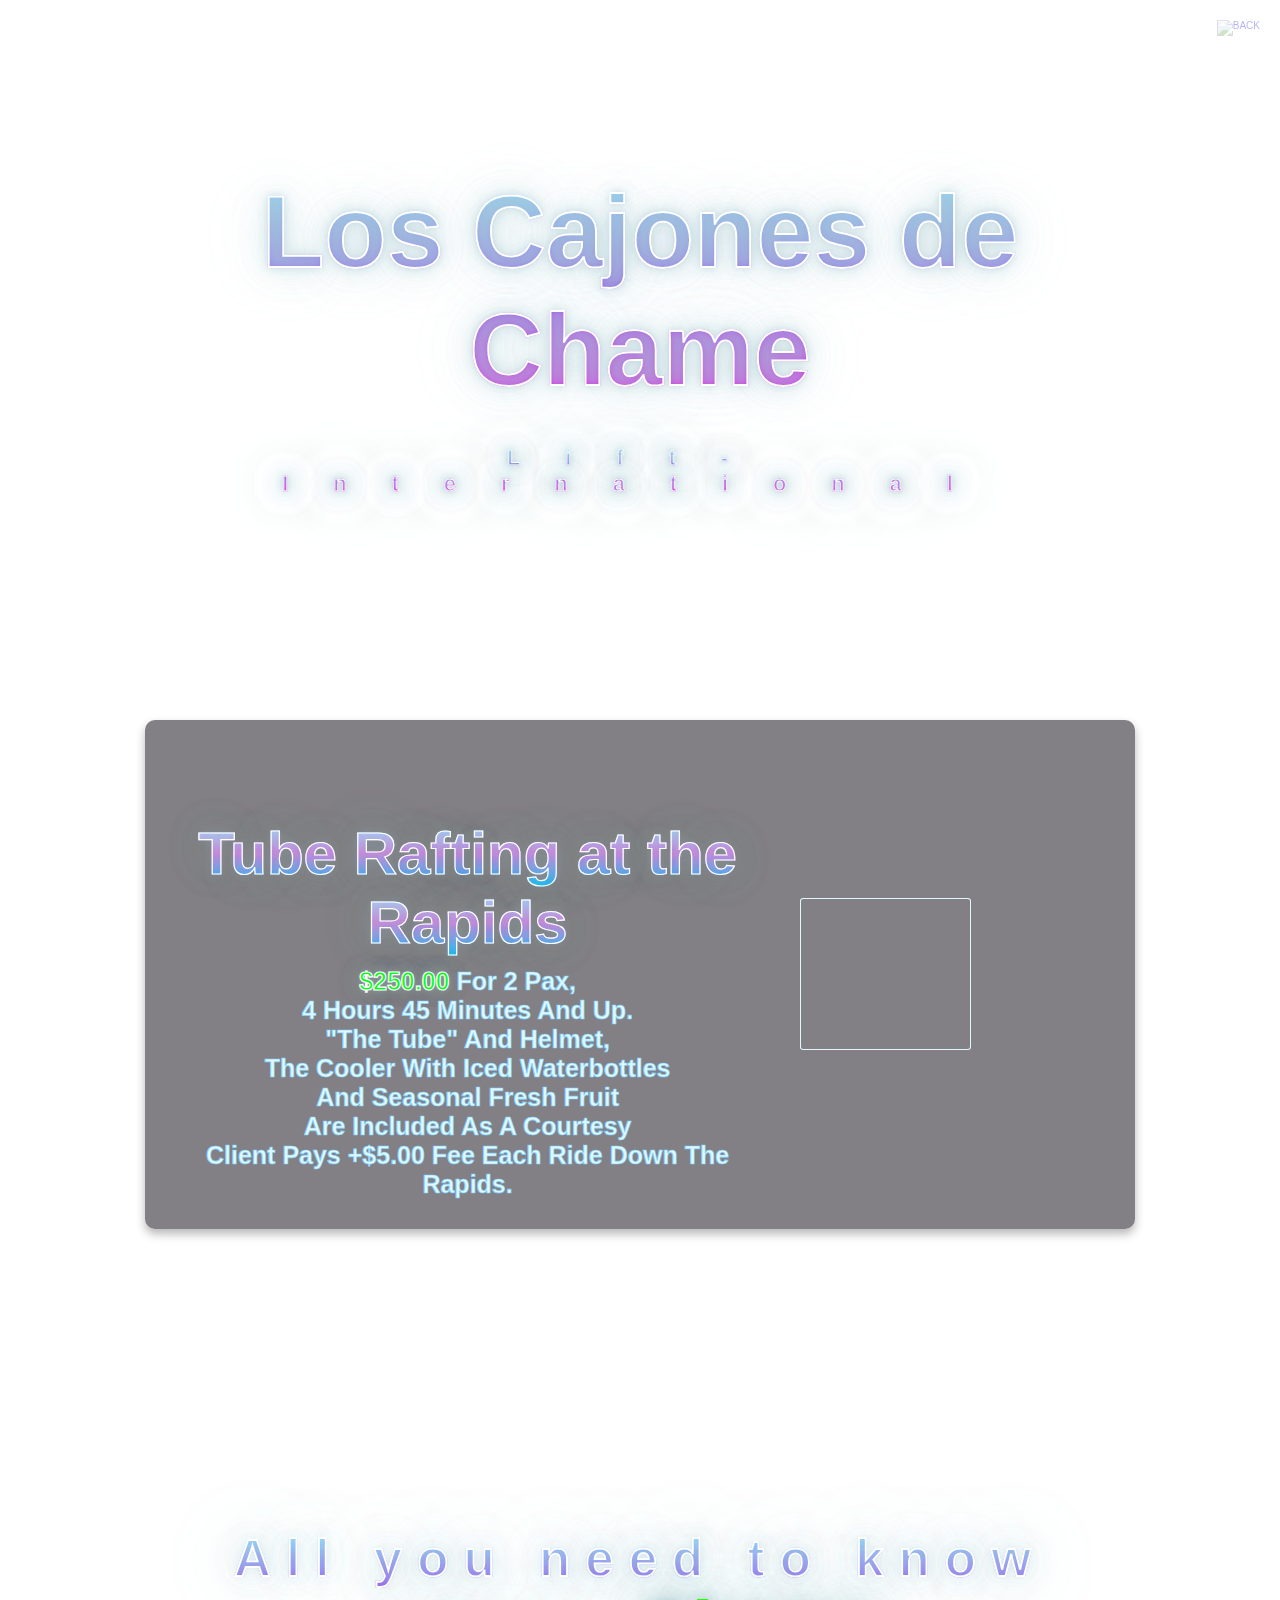
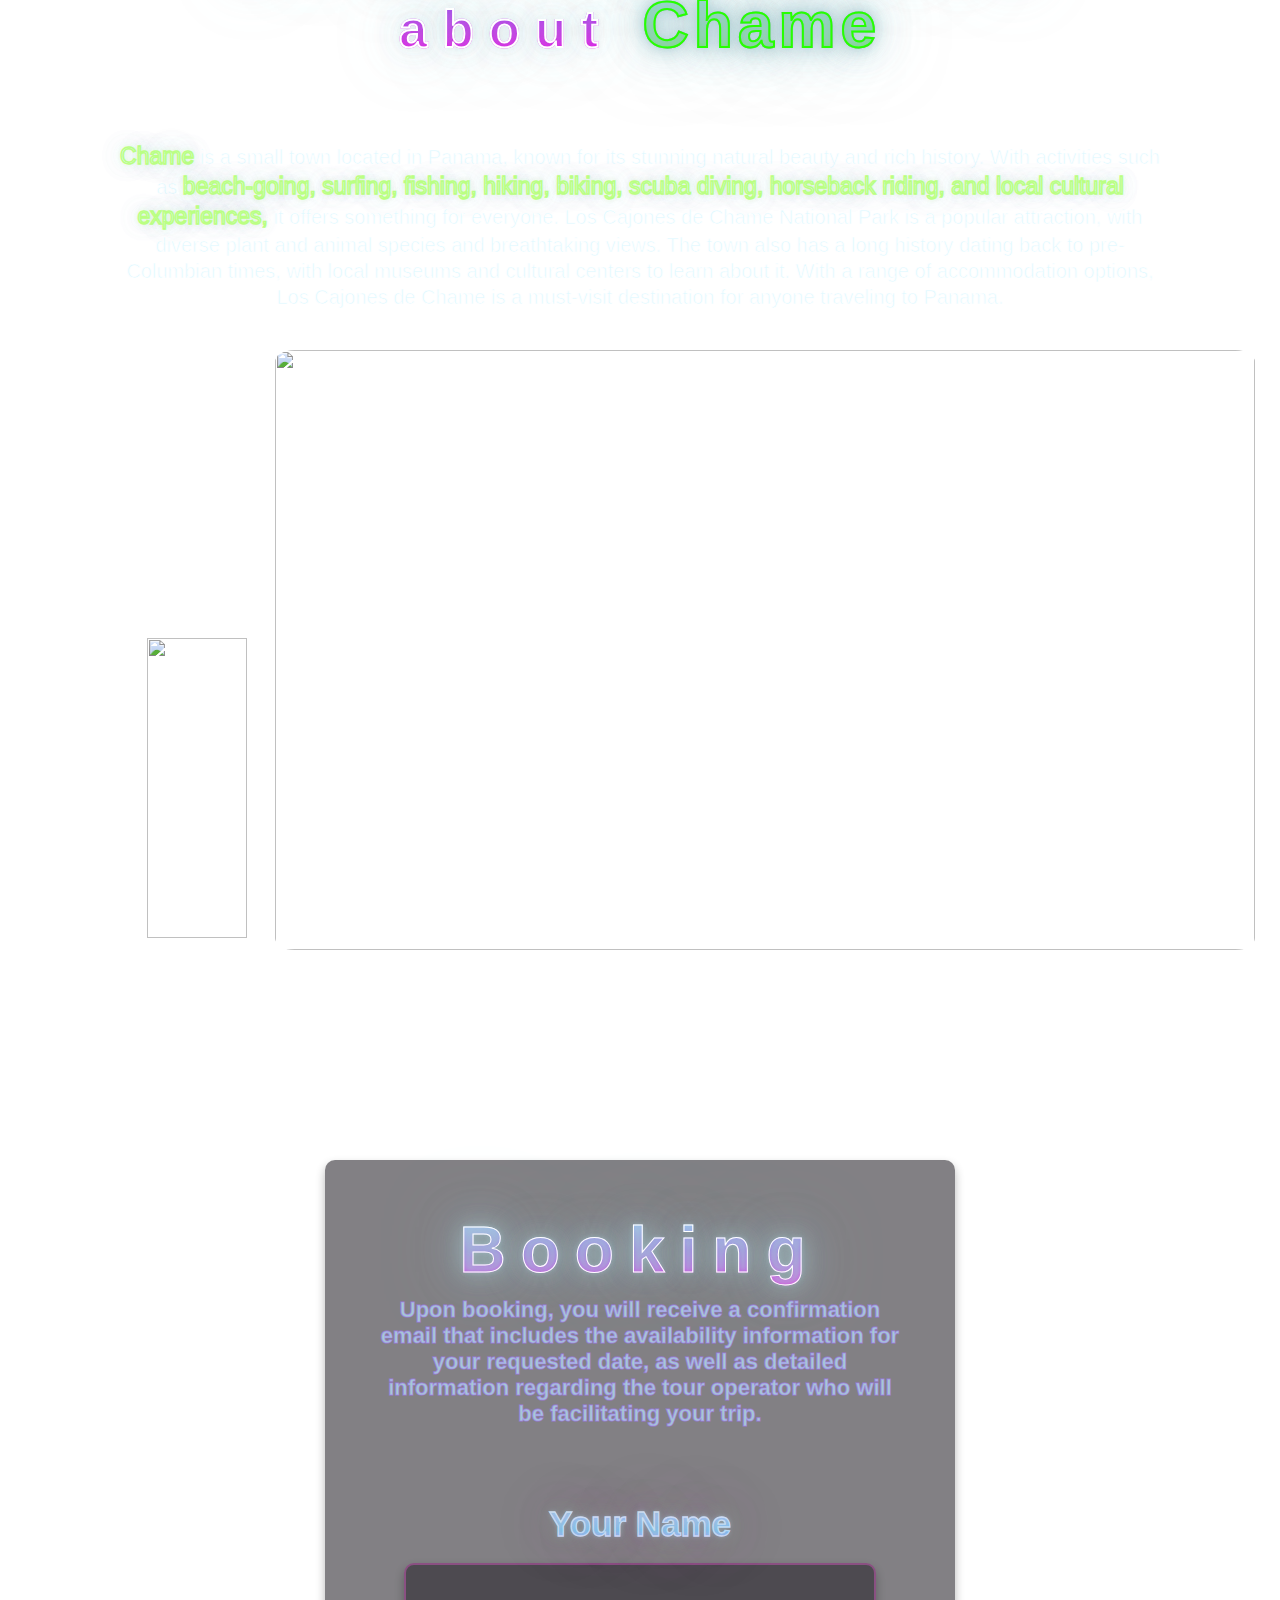
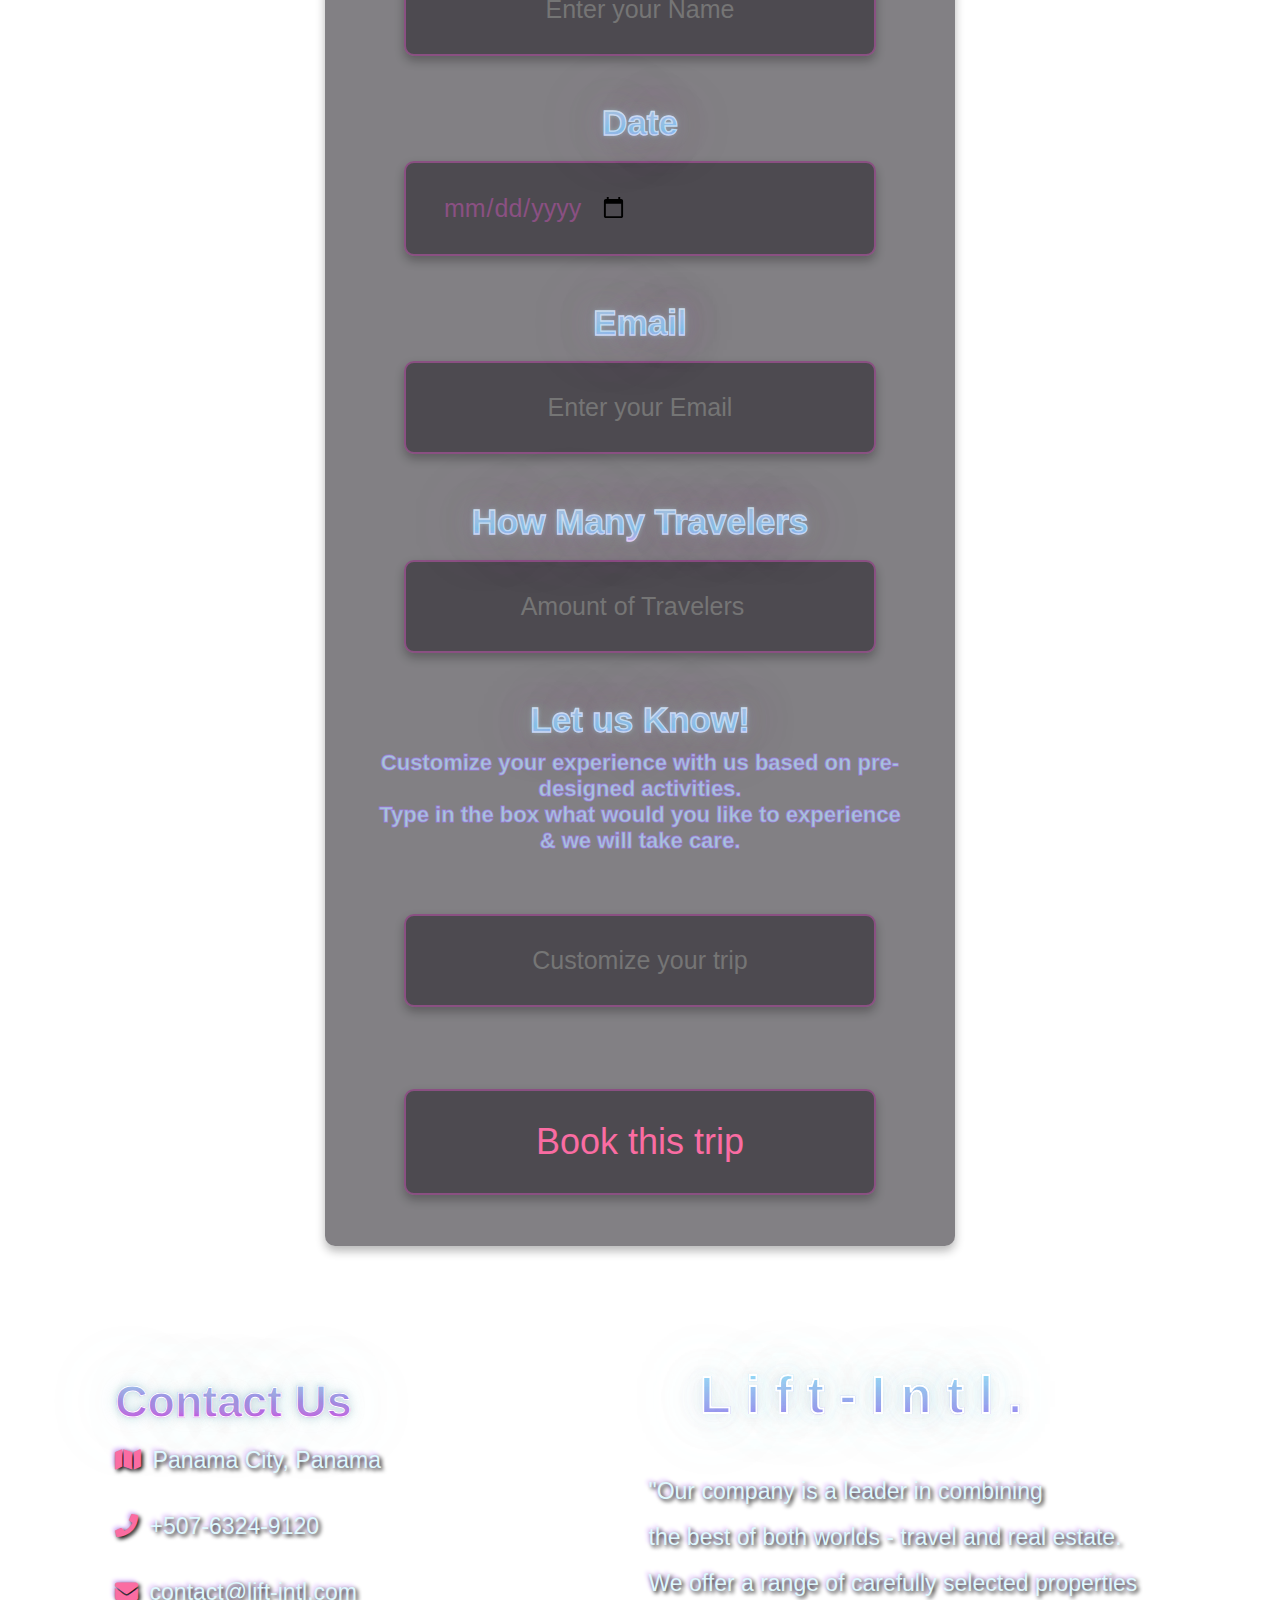
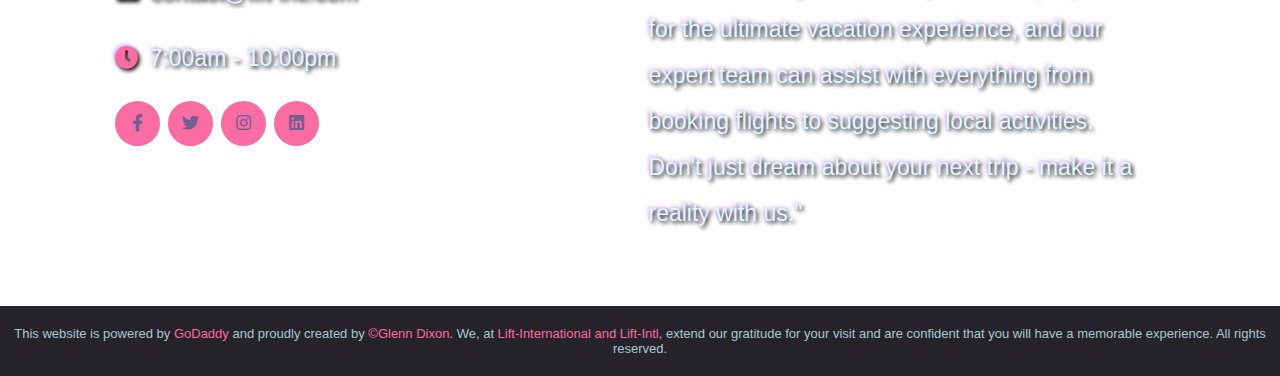
==== commit 1a0b257b: "typo" ====
--- a/index.html
+++ b/index.html
@@ -205,7 +205,6 @@
     </section>    
     <!-- booking form section ends -->
     <!-- footer section starts  -->
-    <!-- footer section starts  -->
 
     <section class="footer" id="contact">
       <div class="box-container">
@@ -215,52 +214,36 @@
           <p><i class="fas fa-phone"></i> +507-6324-9120</p>
           <p><i class="fas fa-envelope"></i> contact@lift-intl.com</p>
           <p><i class="fas fa-clock"></i> 7:00am - 10:00pm</p>
-        </div>
-
-        <div class="box" data-aos="fade-up" data-aos-delay="600">
-          <h3>newsletter</h3>
-          <p>Stay informed and save on local experiences with our newsletter subscription. 
-            Enjoy exclusive discounts on restaurants, hotels, and tours, and much more. 
-            Sign up now to receive monthly blogs containing the latest tourism news and 
-            information in the country. Start taking advantage of these offers.</p>
-          <form action="">
-            <input
-              type="email"
-              name=""
-              placeholder="Enter your email"
-              class="email"
-              id=""
-            />
-            <input type="submit" value="subscribe" class="btn" />
-          </form>
-        </div>
+                    <div class="share">
+            <a href="#" class="fab fa-facebook-f"></a>
+            <a href="#" class="fab fa-twitter"></a>
+            <a href="#" class="fab fa-instagram"></a>
+            <a href="#" class="fab fa-linkedin"></a>
+          </div>
+        </div>
+
         <div class="box" data-aos="fade-up" data-aos-delay="150">
-          <a href="#" class="logo">
-            <i class="fas fa-paper-plane"></i>Lift-Intl
-          </a>
+          <h5 href="#" class="logo">
+            <i class="#">
+              <img src="/cart/cascada embera/logo10.png" alt="">
+            </i>Lift-Intl.
+          </h5>
           <p>
             "Our company is a leader in combining <br />
             the best of both worlds - travel and real estate. <br />We offer a
             range of carefully selected properties for the ultimate vacation
-            experience, <br />and our expert team can assist with everything
-            <br />from booking flights to suggesting local activities. <br />
+            experience, and our expert team can assist with everything
+            from booking flights to suggesting local activities. <br />
             Don't just dream about your next trip - make it a reality with us."
           </p>
-          <div class="share">
-            <a href="#" class="fab fa-facebook-f"></a>
-            <a href="#" class="fab fa-twitter"></a>
-            <a href="#" class="fab fa-instagram"></a>
-            <a href="#" class="fab fa-linkedin"></a>
-          </div>
         </div>
       </div>
     </section>
 
     <div class="credit" id="footer">
-      This website is powered by <span>GoDadddy</span> created by
-      <span> ©Glenn Dixon</span> | Thank you for choosing Lift-International and
-      we hope you have a great experience while you are here. all rights
-      reserved.
+      This website is powered by <span>GoDaddy</span> and proudly created by <span>©Glenn Dixon</span>. 
+      We, at <span>Lift-International and Lift-Intl</span>, extend our gratitude for your visit and are 
+      confident that you will have a memorable experience. All rights reserved.
     </div>
     <!-- footer section ends -->
 
--- a/style.css
+++ b/style.css
@@ -92,7 +92,7 @@
     background-position: bottom;
     scroll-behavior: smooth;
     background-repeat: no-repeat;
-    background-size: 200%; /* zoom out the image by 50% */
+    background-size: 210%; /* zoom out the image by 50% */
     position: relative; 
   }
   
@@ -651,7 +651,7 @@
     -webkit-text-fill-color: transparent;
     font-weight: 800;
     margin-top: 4%;
-    font-size: 4.7vw;
+    font-size: 5vw;
     display: block;
 }
 
@@ -666,26 +666,27 @@
     background: -webkit-linear-gradient(rgb(152, 201, 208),#9dbfff, rgb(100, 190, 255), rgb(225, 160, 255));
     -webkit-background-clip: text;
     -webkit-text-fill-color: transparent;
-    font-size: 3rem;
+    font-size: 3.5rem;
+    margin-top: 8%;
+    margin-bottom: -2%;
     color: var(--color-ship-cove);
 }
 
 
 
 #enterDetails p {
+  -webkit-text-stroke: 1.3px rgba(165, 116, 255, 0.485);
     text-align: center;
-    -webkit-text-stroke: 1px rgba(255, 255, 255, 0.485);
-    text-shadow: 0 0 5px #a5cad2aa, 
-                0 0 10px #a5cad25b, 
-                0 0 20px #a5cad252, 
-                0 0 40px #c84bb54e,
-                0 0 75px #ed87e656;
-    background: -webkit-linear-gradient(rgb(152, 201, 208),#9dbfff, rgb(100, 190, 255), rgb(225, 160, 255));
-    -webkit-background-clip: text;
-    -webkit-text-fill-color: transparent;
-    margin-top: 3rem;
+    margin-top: -2rem;
+    padding: 3rem;
+    font-weight: 900;
     font-size: 2.2rem;
-    color: var(--color-ship-cove);
+    color: var(--color-casper);
+}
+
+#html body.parallax section div#enterDetails input#enterText {
+  width: 100%;
+  height: 15%;
 }
 
 
@@ -711,120 +712,148 @@
     color: var(--color-geraldine);
 }
   /*BOOK-FORM SECTION ENDS*/
-  /*FOOTER SECTION STARTS*/
-  
-  .footer {
-    background-image: url(media/footerimg3.jpg);
-    background-repeat: no-repeat;
-    background-size: cover;
-  }
-  
-  .footer .box-container {
-    display: -ms-grid;
-    display: grid;
-    -ms-grid-columns: (minmax(25rem, 1fr)) [auto-fit];
-    grid-template-columns: repeat(auto-fit, minmax(25rem, 1fr));
-    gap: 1.7rem;
-  }
-  
-  .footer .box-container .box {
-    padding: 1rem 0;
-  }
-  
-  .footer .box-container .box .logo {
-    padding-bottom: 1rem;
-  }
-  
-  .footer .box-container .box h3 {
-    font-size: 2.2rem;
-    color: #fff;
-    padding: 1rem 0;
-  }
-  
-  .footer .box-container .box p {
-    font-size: 1.8rem;
-    color: var(--color-casper2);
-    padding: 1rem 0;
-    line-height: 2;
-    text-shadow: 2px 2px 4px rgba(0, 0, 0, 0.997),
-      -2px -2px 4px rgba(255, 255, 255, 0.5);
-  }
-  
-  .footer .box-container .box p i {
-    padding-right: 0.5rem;
-    color: #ff0028;
-  }
-  
-  .footer .box-container .box .share {
-    padding-top: 1rem;
-  }
-  
-  .footer .box-container .box .share a {
-    height: 4.5rem;
-    width: 4.5rem;
-    line-height: 4rem;
-    font-size: 2rem;
-    border-radius: 50%;
-    font-size: 1.7rem;
-    border: 0.2rem solid var(--color-geraldine);
-    color: var(--color-kimberly);
-    background: var(--color-geraldine);
-    margin-right: 0.5rem;
-    text-align: center;
-  }
-  
-  .footer .box-container .box .share a:hover {
-    background: var(--color-kimberly);
-    color: var(--color-casper);
-  }
-  
-  .footer .box-container .box .links {
-    font-size: 2.5rem;
-    color: var(--color-casper2);
-    padding: 1rem 0;
-    display: block;
-  }
-  
-  .footer .box-container .box .links:hover {
-    color: #ff0028;
-  }
-  
-  .footer .box-container .box .links:hover i {
-    padding-right: 2rem;
-  }
-  
-  .footer .box-container .box .links i {
-    padding-right: 0.5rem;
-    color: var(--color-geraldine);
-  }
-  
-  .footer .box-container .box form .email {
-    width: 100%;
-    border-radius: 5rem;
-    border: 0.2rem solid var(--color-geraldine);
-    background: none;
-    font-size: 1.5rem;
-    text-transform: none;
-    color: #aaa;
-    margin-bottom: 1rem;
-    padding: 1.2rem 1.4rem;
-  }
-  
-  /*FOOTER SECTION ENDS*/
-  
-  .credit {
-    background: var(--color-dark);
-    text-align: center;
-    font-size: 1.3rem;
-    padding: 2rem 1rem;
-    color: var(--color-casper);
-  }
-  
-  .credit span {
-    color: var(--color-geraldine);
-  }
-  
-  
+/*  FOOTER SECTION STARTS*/
+
+.footer {
+  background-image: url(media/footerimg3.jpg);
+  background-repeat: no-repeat;
+  background-size: cover;
+}
+
+.footer .box-container {
+  display: -ms-grid;
+  display: grid;
+  -ms-grid-columns: (minmax(25rem, 1fr)) [auto-fit];
+  grid-template-columns: repeat(auto-fit, minmax(25rem, 1fr));
+  gap: 1.7rem;
+}
+
+.footer .box-container .box {
+  padding: 1rem 0;
+}
+
+.footer .box-container .box .logo {
+  padding-bottom: 10rem;
+
+}
+
+
+.footer .box-container .box h3 {
+  -webkit-text-stroke: 1.0px rgb(255, 255, 255);
+  text-shadow: 0 0 5px #a5cad25b, 
+                0 0 10px #a5cad271, 
+                0 0 15px #a5cad265,
+                0 0 75px #a5cad25d;
+  background: -webkit-linear-gradient(rgb(153, 243, 255),rgb(161, 74, 243), rgb(255, 0, 234));
+  -webkit-background-clip: text;
+  -webkit-text-fill-color: transparent;
+  font-weight: bolder;
+  margin-top: 2%;
+  font-size: 3.5vw;
+}
+
+.footer .box-container .box p {
+  font-size: 2.3rem;
+  color: var(--color-casper2);
+  padding: 1rem 0;
+  line-height: 2;
+  text-shadow: 2px 2px 4px rgba(0, 0, 0, 0.997),
+    -2px -2px 4px rgb(218, 183, 252);
+}
+
+.footer .box-container .box p i {
+  padding-right: 0.5rem;
+  color: var(--color-geraldine);
+}
+
+.footer .box-container .box h5 {
+  letter-spacing: 15px;
+  -webkit-text-stroke: 2.0px rgb(255, 255, 255);
+  text-shadow: 0 0 5px #a5cad211, 
+  0 0 10px #a5cad227, 
+  0 0 15px #a5cad20c,
+  0 0 20px #a5cad21c, 
+  0 0 30px #a5cad213, 
+  0 0 40px #a5cad217,
+  0 0 50px #a5cad279, 
+  0 0 75px #a5cad25e;
+  background: -webkit-linear-gradient(rgb(153, 243, 255),rgb(161, 74, 243), rgb(255, 0, 234));
+  -webkit-background-clip: text;
+  -webkit-text-fill-color: transparent;
+  font-weight: bolder;
+  margin-bottom: -13%;
+  font-size: 4vw;
+}
+
+.footer .box-container .box .share {
+  padding-top: 1rem;
+}
+
+.footer .box-container .box .share a {
+  height: 4.5rem;
+  width: 4.5rem;
+  line-height: 4rem;
+  font-size: 2rem;
+  border-radius: 50%;
+  font-size: 1.7rem;
+  border: 0.2rem solid var(--color-geraldine);
+  color: var(--color-kimberly);
+  background: var(--color-geraldine);
+  margin-right: 0.5rem;
+  text-align: center;
+}
+
+.footer .box-container .box .share a:hover {
+  background: var(--color-kimberly);
+  color: var(--color-casper);
+}
+
+.footer .box-container .box .links {
+  font-size: 2.5rem;
+  color: var(--color-casper2);
+  padding: 1rem 0;
+  display: block;
+}
+
+.footer .box-container .box .links:hover {
+  color: #ff0028;
+}
+
+.footer .box-container .box .links:hover i {
+  padding-right: 2rem;
+}
+
+.footer .box-container .box .links i {
+  padding-right: 0.5rem;
+  color: var(--color-geraldine);
+}
+
+.footer .box-container .box form .email {
+  width: 100%;
+  border-radius: 5rem;
+  border: 0.2rem solid var(--color-geraldine);
+  background: none;
+  font-size: 1.5rem;
+  text-transform: none;
+  color: #aaa;
+  margin-bottom: 1rem;
+  padding: 1.2rem 1.4rem;
+}
+
+/*FOOTER SECTION ENDS*/
+
+.credit {
+  background: var(--color-dark);
+  text-align: center;
+  font-size: 1.3rem;
+  padding: 2rem 1rem;
+  color: var(--color-casper);
+}
+
+.credit span {
+  color: var(--color-geraldine);
+}
+
   
   
   /*MEDIA QUERIES - MEDIA QUERIES - MEDIA QUERIES - MEDIA QUERIES - MEDIA QUERIES - MEDIA QUERIES - MEDIA QUERIES - */
@@ -854,14 +883,14 @@
       background-position: center;
       background-attachment: fixed;
       background-repeat: no-repeat;
-      background-size: 120%; /* zoom out the image by 50% */
+      background-size: 100%; /* zoom out the image by 50% */
       min-height: 50px;
       z-index: 100;
     }
   
     #enterDetails {
       text-align: center;
-      width: 80%;
+      width: 100%;
       margin: 1rem auto;
       margin-top: 5rem;
       background: var(--color-darker);
@@ -911,27 +940,14 @@
       width: 80%;
   }
 
-  html body.parallax section div#enterDetails input#enterText {
-    font-size: 2rem;
-    width: 90%;
-}
-
+#html body.parallax section div#enterDetails input#enterText {
+  width: 100%;
+  height: 15%;
+}
   
   #enterDetails > h1:nth-child(1){
       text-align: center;
       letter-spacing: 7px;
-      -webkit-text-stroke: 1.0px rgb(255, 255, 255);
-      text-shadow: 0 0 5px #a5cad28f, 
-                    0 0 10px #a5cad2a4, 
-                    0 0 15px #a5cad29f,
-                    0 0 20px #a5cad29c, 
-                    0 0 30px #a5cad296, 
-                    0 0 40px #a5cad294,
-                    0 0 50px #a5cad298, 
-                    0 0 75px #a5cad2a8;
-      background: -webkit-linear-gradient(rgb(153, 243, 255),rgb(161, 74, 243), rgb(255, 0, 234));
-      -webkit-background-clip: text;
-      -webkit-text-fill-color: transparent;
       font-weight: 1000;
       margin-top: 4%;
       font-size: 6rem;
@@ -940,17 +956,9 @@
   
   #enterDetails H4 {
           text-align: center;
-      -webkit-text-stroke: 1.5px rgba(255, 255, 255, 0.485);
-      text-shadow: 0 0 5px #a5cad2aa, 
-                  0 0 10px #a5cad25b, 
-                  0 0 20px #a5cad252, 
-                  0 0 40px #c84bb54e,
-                  0 0 75px #ed87e656;
-      background: -webkit-linear-gradient(rgb(152, 201, 208),#9dbfff, rgb(100, 190, 255), rgb(225, 160, 255));
-      -webkit-background-clip: text;
-      -webkit-text-fill-color: transparent;
-      font-size: 4rem;
-      margin-top: 18%;
+      font-size: 3rem;
+      margin-top: 12%;
+      text-decoration: none;
       margin-bottom: -6%;
       color: var(--color-ship-cove);
   }
@@ -958,20 +966,11 @@
   
   #enterDetails p {
       text-align: center;
-  
-      -webkit-text-stroke: 1.5px rgba(255, 255, 255, 0.485);
-      text-shadow: 0 0 5px #a5cad2aa, 
-                  0 0 10px #a5cad25b, 
-                  0 0 20px #a5cad252, 
-                  0 0 40px #c84bb54e,
-                  0 0 75px #ed87e656;
-      background: -webkit-linear-gradient(rgb(152, 201, 208),#9dbfff, rgb(100, 190, 255), rgb(225, 160, 255));
-      -webkit-background-clip: text;
-      -webkit-text-fill-color: transparent;
       margin-top: 3rem;
-      font-size: 2.2rem;
+      font-weight: bolder;
+      font-size: 2rem;
       padding: 0rem;
-      color: var(--color-ship-cove);
+      color: var(--color-casper);
   }
   
   
@@ -982,9 +981,9 @@
     font-size: 3.6rem;
     margin: 1rem auto;
     margin-top: 5rem;
-    color: var(--color-geraldine);
+    color: #b500fdcc;
     background: var(--color-darker);
-    border: 0.2rem solid var(--color-strikemaster);
+    border: 0.2rem solid var(--color-geraldine);
     border-radius: 1rem;
     -webkit-box-shadow: 0 0.5rem 1rem #1111114d;
     box-shadow: 0 0.5rem 1rem #1111114d;
@@ -1231,120 +1230,9 @@
   
   /*PREVIEW GRID-CONTAINER - PREVIEW GRID-CONTAINER - PREVIEW GRID-CONTAINER*/
   
-  .review {
-    margin-top: -100rem
-  }
-  
-  .destination .heading h3 {
-    font-weight: bolder;
-    font-size: 35vw;
-    margin-top: 10%;
-  }
-  
-  .destination .heading h1 {
-    font-weight: bolder;
-    font-size: 15vw;
-    margin-top: 330%;
-  }
-  
-  
-  .destination .heading span {
-    display: none;
-  }
-  
-  .book-form {
-    width: 80%;
-    margin: 1rem auto;
-    margin-top: 12rem;
-    background: var(--color-darker);
-    border-radius: 1rem;
-    -webkit-box-shadow: 0 0.5rem 1rem #1111114d;
-    box-shadow: 0 0.5rem 1rem #1111114d;
-    padding: 3rem 2rem;
-  }
-  
-  
-  .book-form h2 {
-    -webkit-text-stroke: 2.0px rgb(255, 255, 255);
-    text-shadow: 0 0 5px #a5cad23b, 
-                  0 0 10px #a5cad25b, 
-                  0 0 15px #a5cad252,
-                  0 0 20px #a5cad252, 
-                  0 0 30px #a5cad24d, 
-                  0 0 40px #a5cad254,
-                  0 0 50px #a5cad25e, 
-                  0 0 75px #a5cad267;
-    background: -webkit-linear-gradient(rgb(153, 243, 255),rgb(161, 74, 243), rgb(255, 0, 234));
-    -webkit-background-clip: text;
-    -webkit-text-fill-color: transparent;
-    font-weight: bolder;
-    font-size: 15vw;
-  }
-  
-  .book-form p {
-    display: none;
-  }
-  
-  .book-form form {
-    display: -webkit-box;
-    display: -ms-flexbox;
-    display: flex;
-    -webkit-box-align: end;
-    -ms-flex-align: end;
-    align-items: flex-end;
-    -ms-flex-wrap: wrap;
-    flex-wrap: wrap;
-    gap: 1.5rem;
-  }
-  
-  .book-form form .inputBox {
-    -webkit-box-flex: 1;
-    -ms-flex: 1 1 25rem;
-    flex: 1 1 25rem;
-  }
-  
-  .book-form form .inputBox span {
-       -webkit-text-stroke: 1.5px rgba(255, 255, 255, 0.485);
-      text-shadow: 0 0 5px #a5cad2aa, 
-                  0 0 10px #a5cad25b, 
-                  0 0 20px #a5cad252, 
-                  0 0 40px #c84bb54e,
-                  0 0 75px #ed87e656;
-      background: -webkit-linear-gradient(rgb(152, 201, 208),#9dbfff, rgb(100, 190, 255), rgb(225, 160, 255));
-      -webkit-background-clip: text;
-      -webkit-text-fill-color: transparent;
-      margin-top: 3rem;
-      margin-left: 5rem;
-    font-size: 2.2rem;
-    color: var(--color-ship-cove);
-  }
-  
-  .book-form form .inputBox input {
-    width: 100%;
-    padding: 1.2rem 1.4rem;
-    border-radius: 5rem;
-    border: 0.2rem solid var(--color-geraldine);
-    font-size: 1.6rem;
-    color: var(--color-strikemaster);
-    text-transform: none;
-    background: none;
-    margin-top: 1rem;
-  }
-  
-  .book-form form .btn {
-    -webkit-box-flex: 1;
-    -ms-flex: 1 1 15rem;
-    flex: 1 1 15rem;
-  }
-  
-  .services .heading h1 {
-    font-size: 15vw;
-  }
-  
-  
-  
-  .footer .box-container .box h3 {
-         -webkit-text-stroke: 1.5px rgba(255, 255, 255, 0.485);
+
+    .footer .box-container .box h3 {
+      -webkit-text-stroke: 1.5px rgba(255, 255, 255, 0.485);
       text-shadow: 0 0 5px #a5cad2aa, 
                   0 0 10px #a5cad25b, 
                   0 0 20px #a5cad252, 
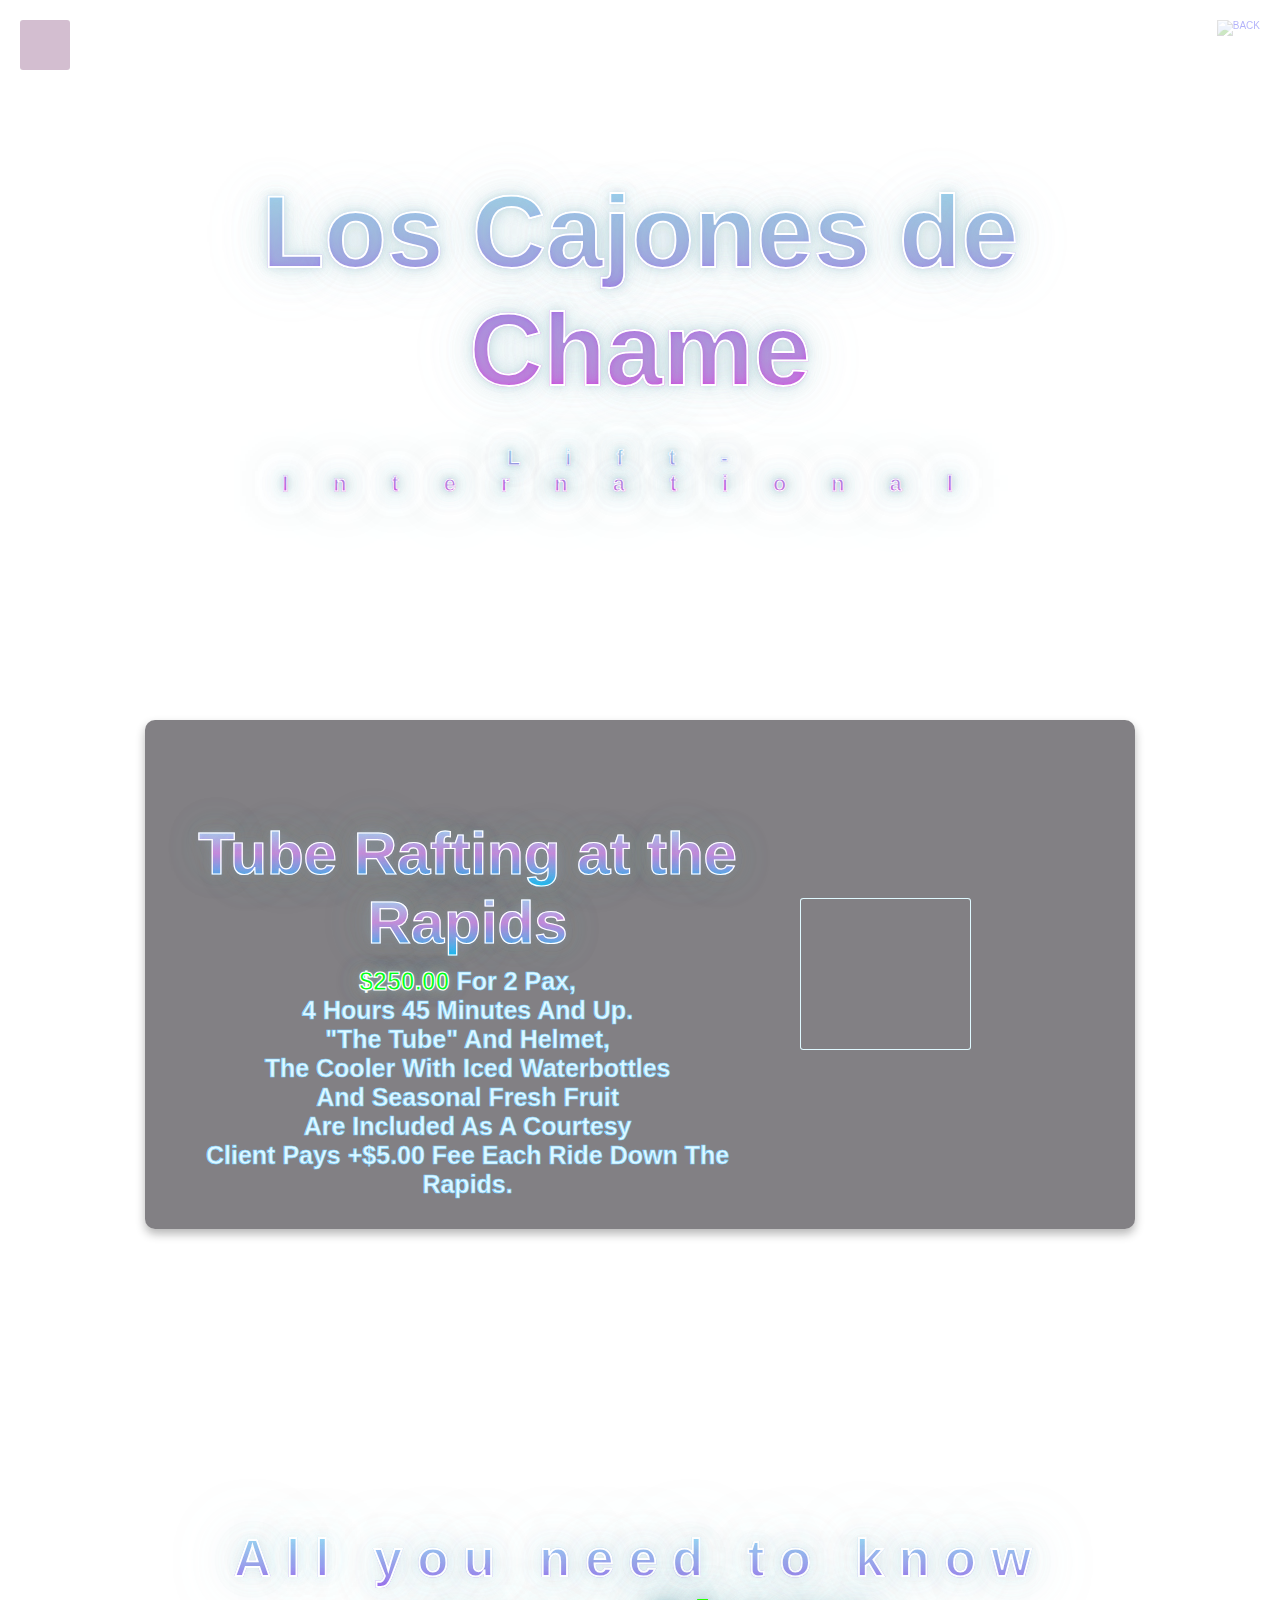
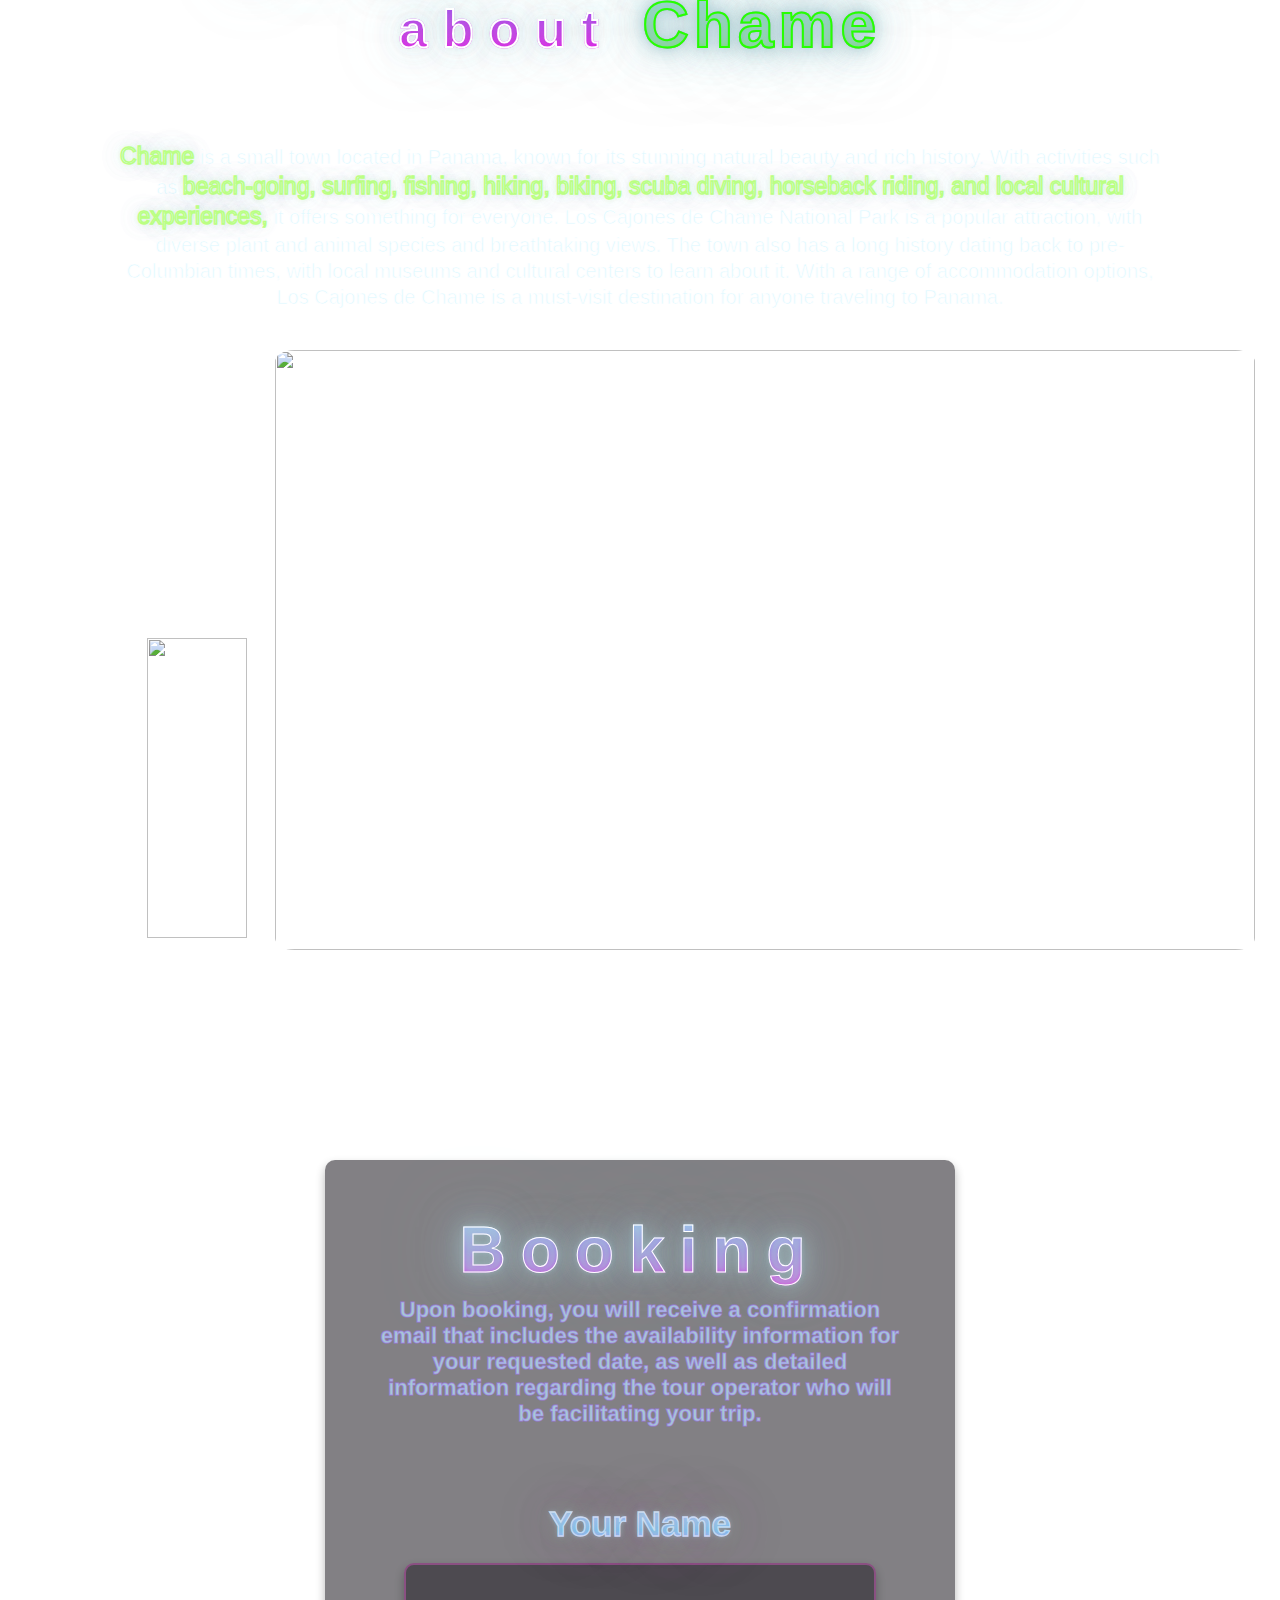
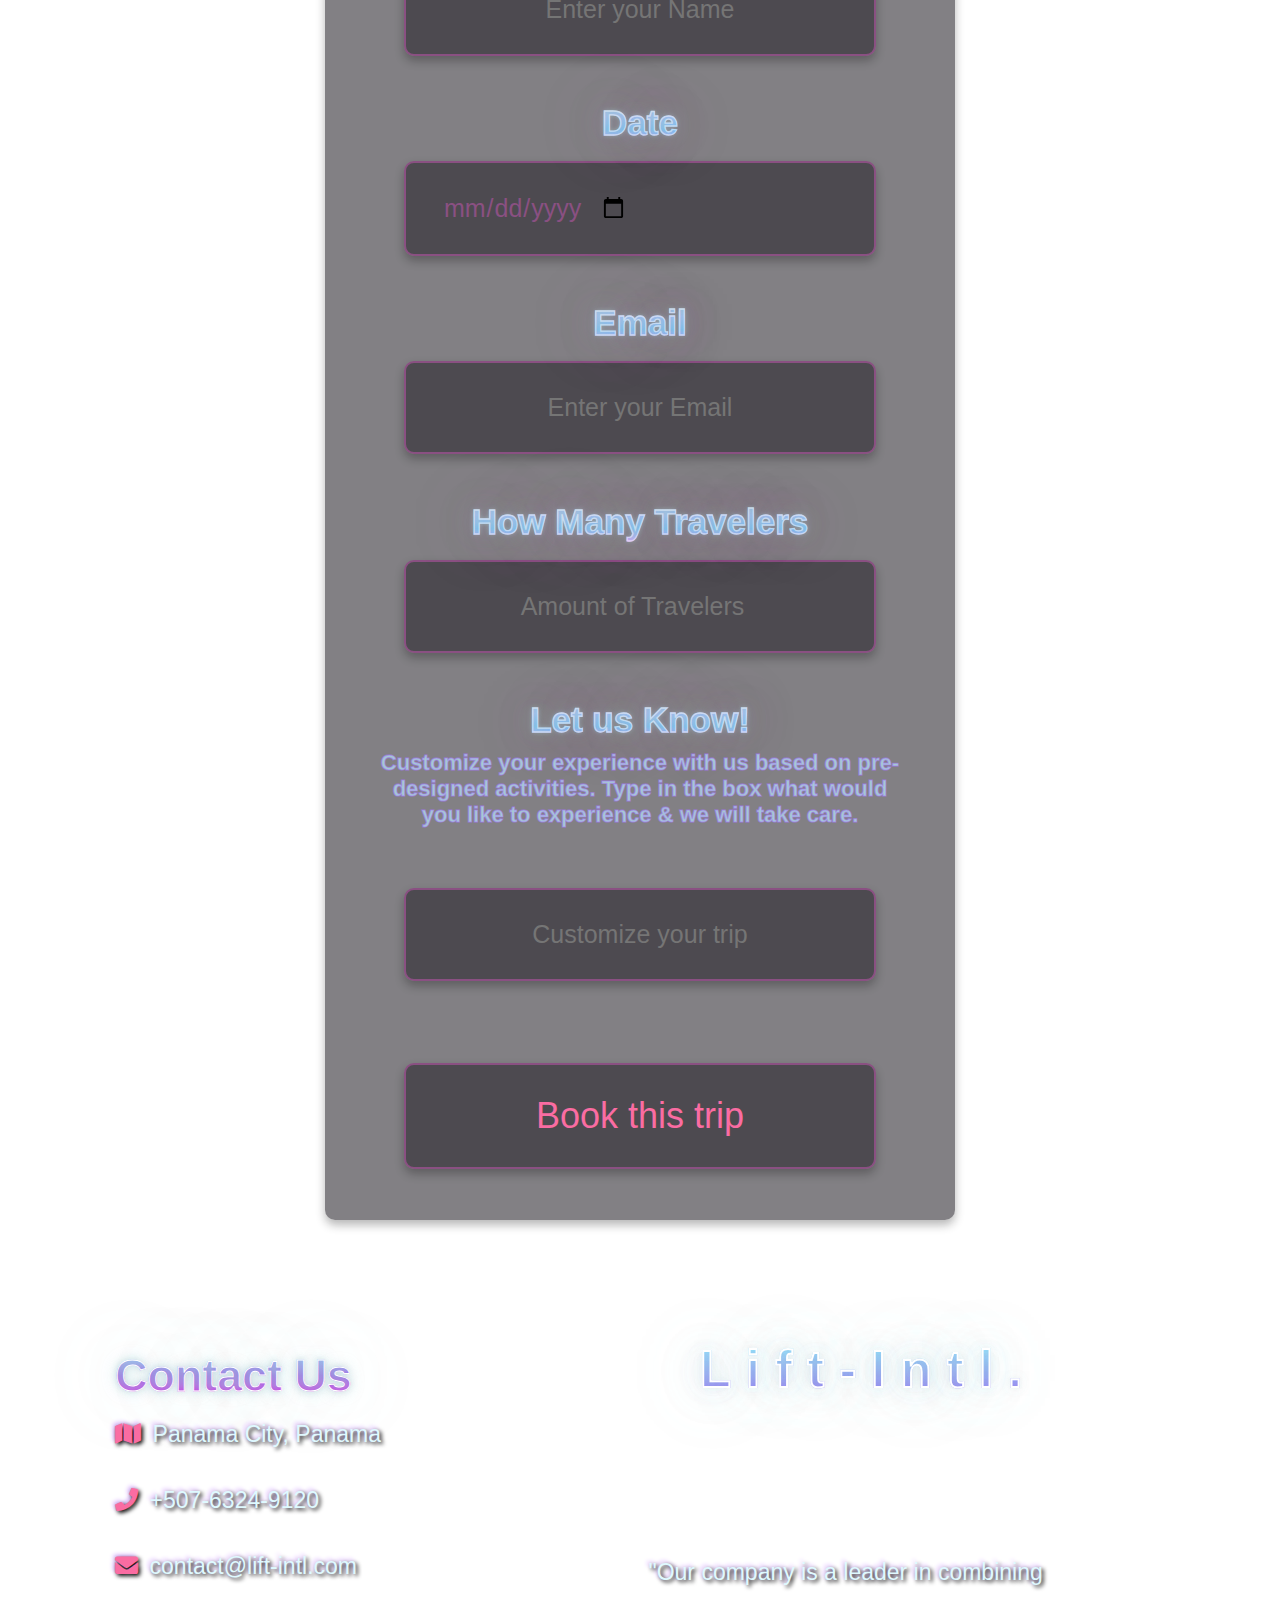
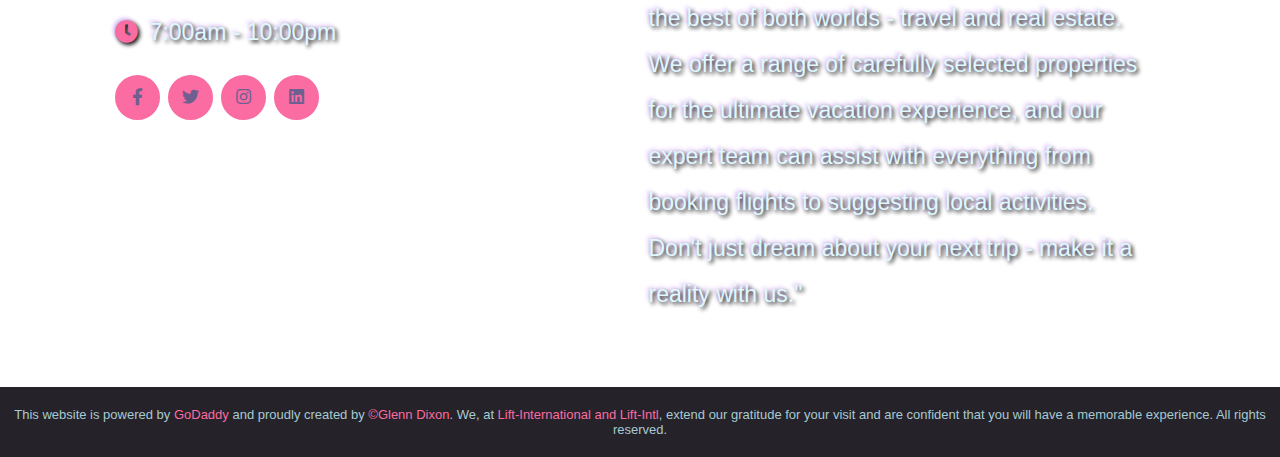
==== commit bde98026: "insert loop link" ====
--- a/index.html
+++ b/index.html
@@ -26,7 +26,13 @@
   </head>
 
   <body class="parallax" data-parallax-speed="-0.1">
-
+    <div class="bars">
+      <div id="menu-btn">
+        <a href="https://glenxo.github.io/Lift-Intl-travel-Landing-Page/#home">
+          <img src="/cart/cascada embera/logo.png" alt="" />
+        </a>
+        </div>
+    </div>
     <!-- home section starts  -->
 
     <section class="home" id="home">
@@ -195,7 +201,7 @@
 
       <h4>Let us Know!</h4> 
       <p>
-        Customize your experience with us based on pre-designed activities. <br> 
+        Customize your experience with us based on pre-designed activities. 
         Type in the box what would you like to experience & we will take care.
       </p>
       <input id="enterText" placeholder="Customize your trip" type="text"> <br><br>
@@ -225,9 +231,17 @@
         <div class="box" data-aos="fade-up" data-aos-delay="150">
           <h5 href="#" class="logo">
             <i class="#">
-              <img src="/cart/cascada embera/logo10.png" alt="">
+              <img src="cart/cascada embera/logo10.png" alt="">
             </i>Lift-Intl.
           </h5>
+
+          <div class="">
+                      <h6 href="#" class="logo">
+            <i class="#">
+              <img src="cart/cascada embera/logo1.png" alt="">
+            </i>
+          </h6>
+          </div>
           <p>
             "Our company is a leader in combining <br />
             the best of both worlds - travel and real estate. <br />We offer a
@@ -290,7 +304,7 @@
           enterName.value = "";
           enterAmount.value = "";
           enterText.value = "";
-          window.location.replace("http://127.0.0.1:5501/index.html");
+          window.location.replace("https://glenxo.github.io/Lift-Intl-cart/");
       })
       .catch(error => {
           alert(error);
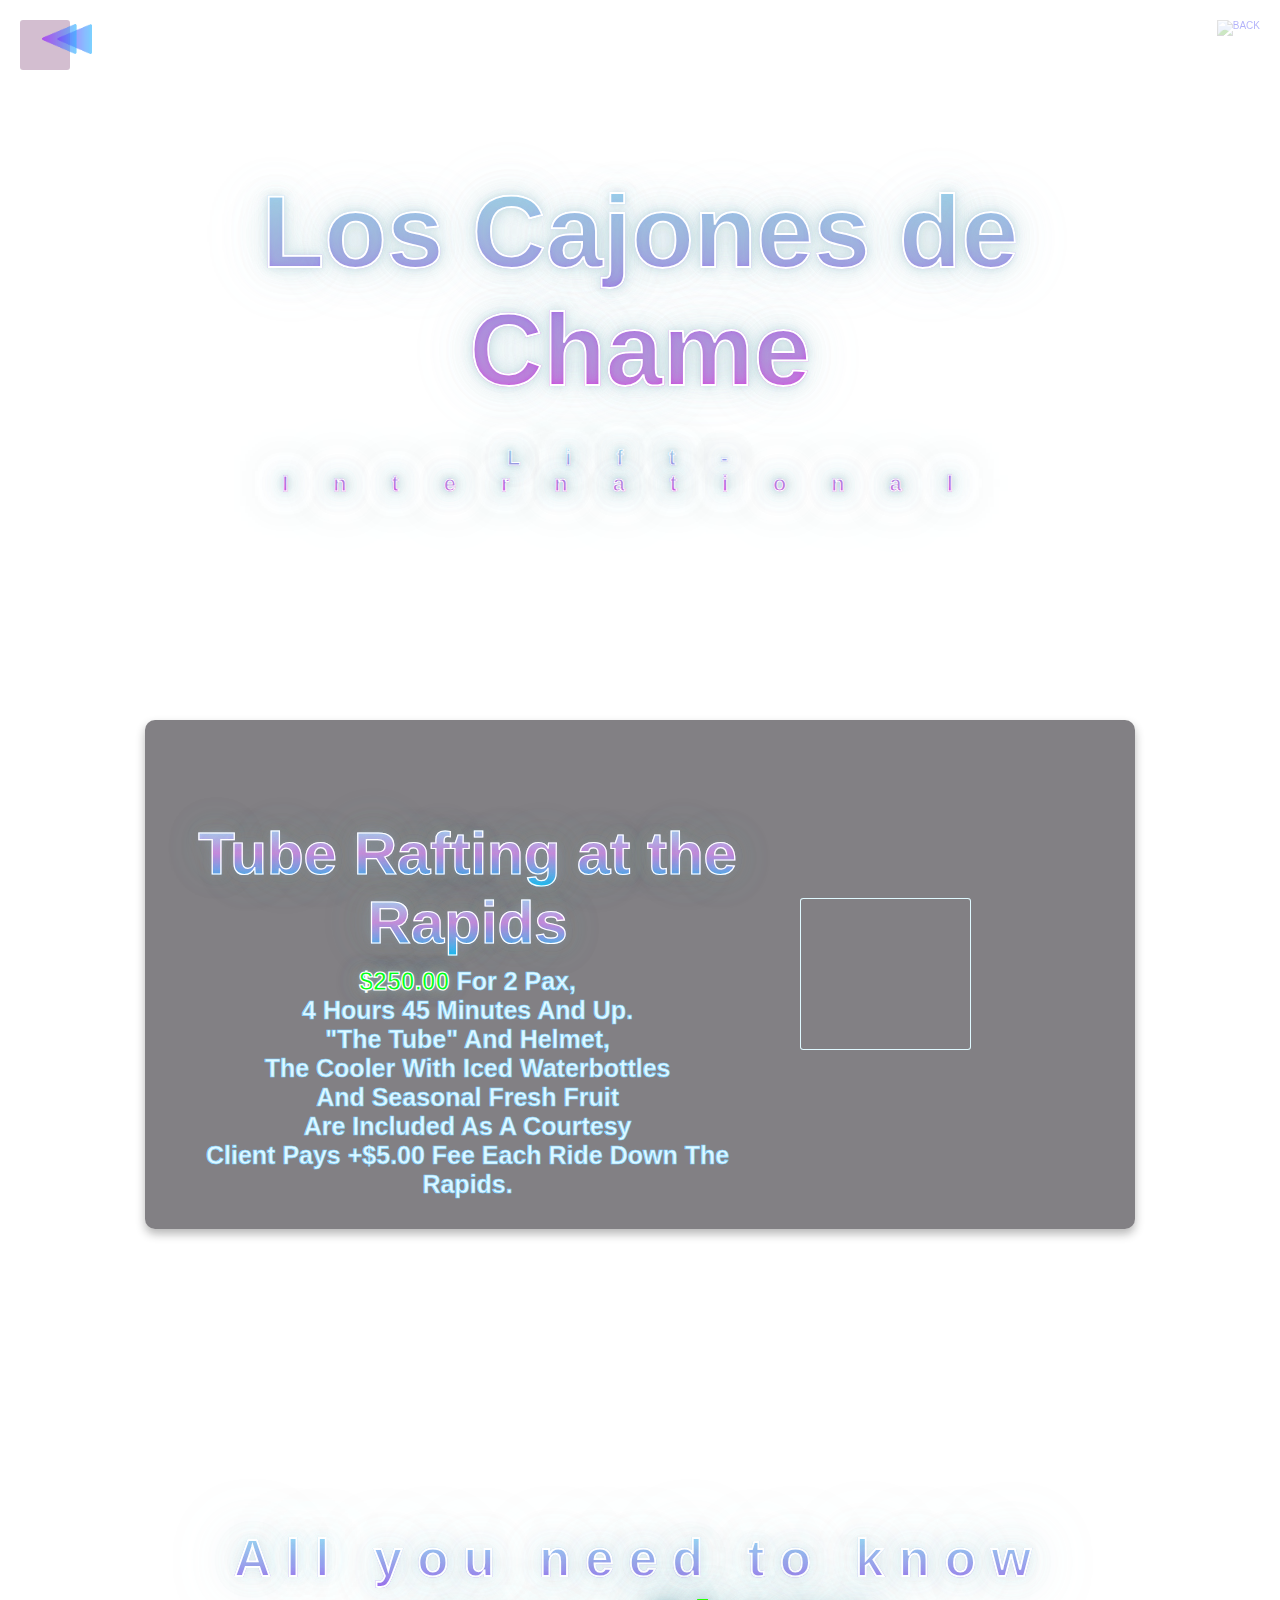
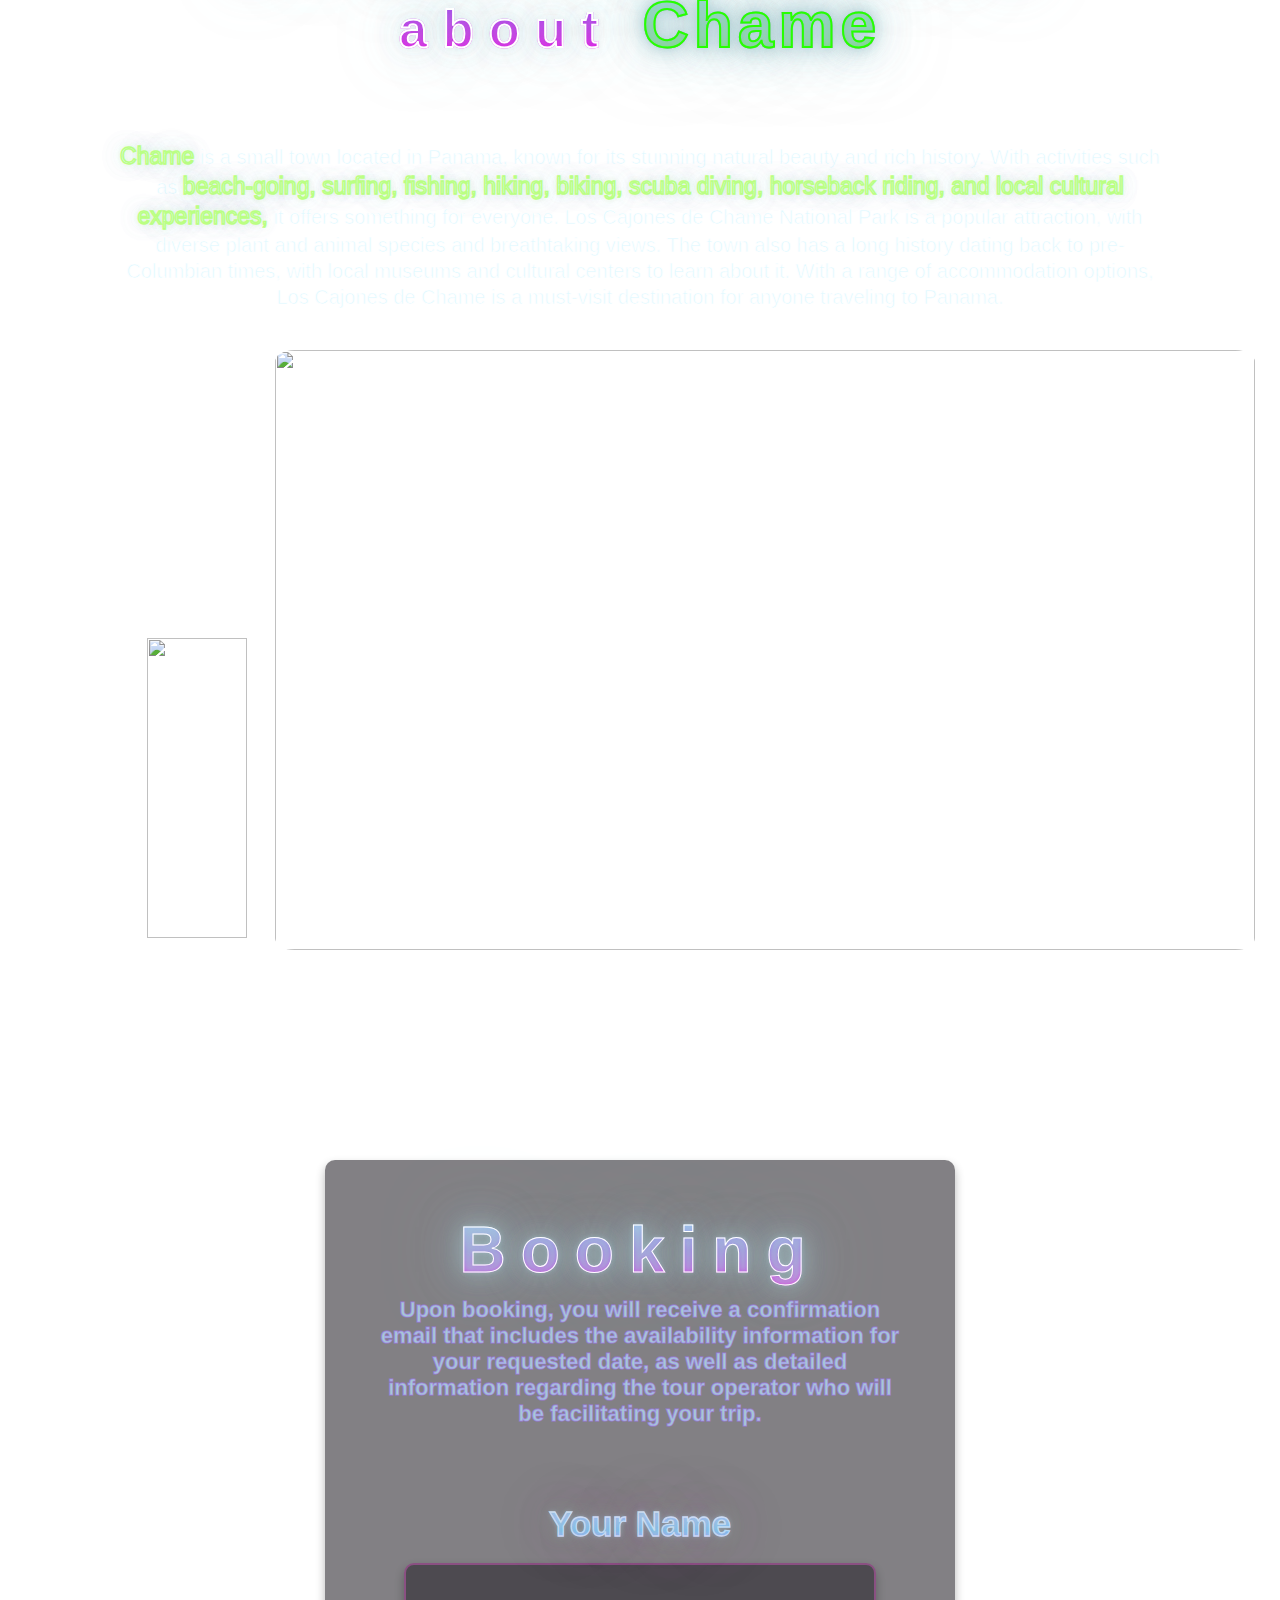
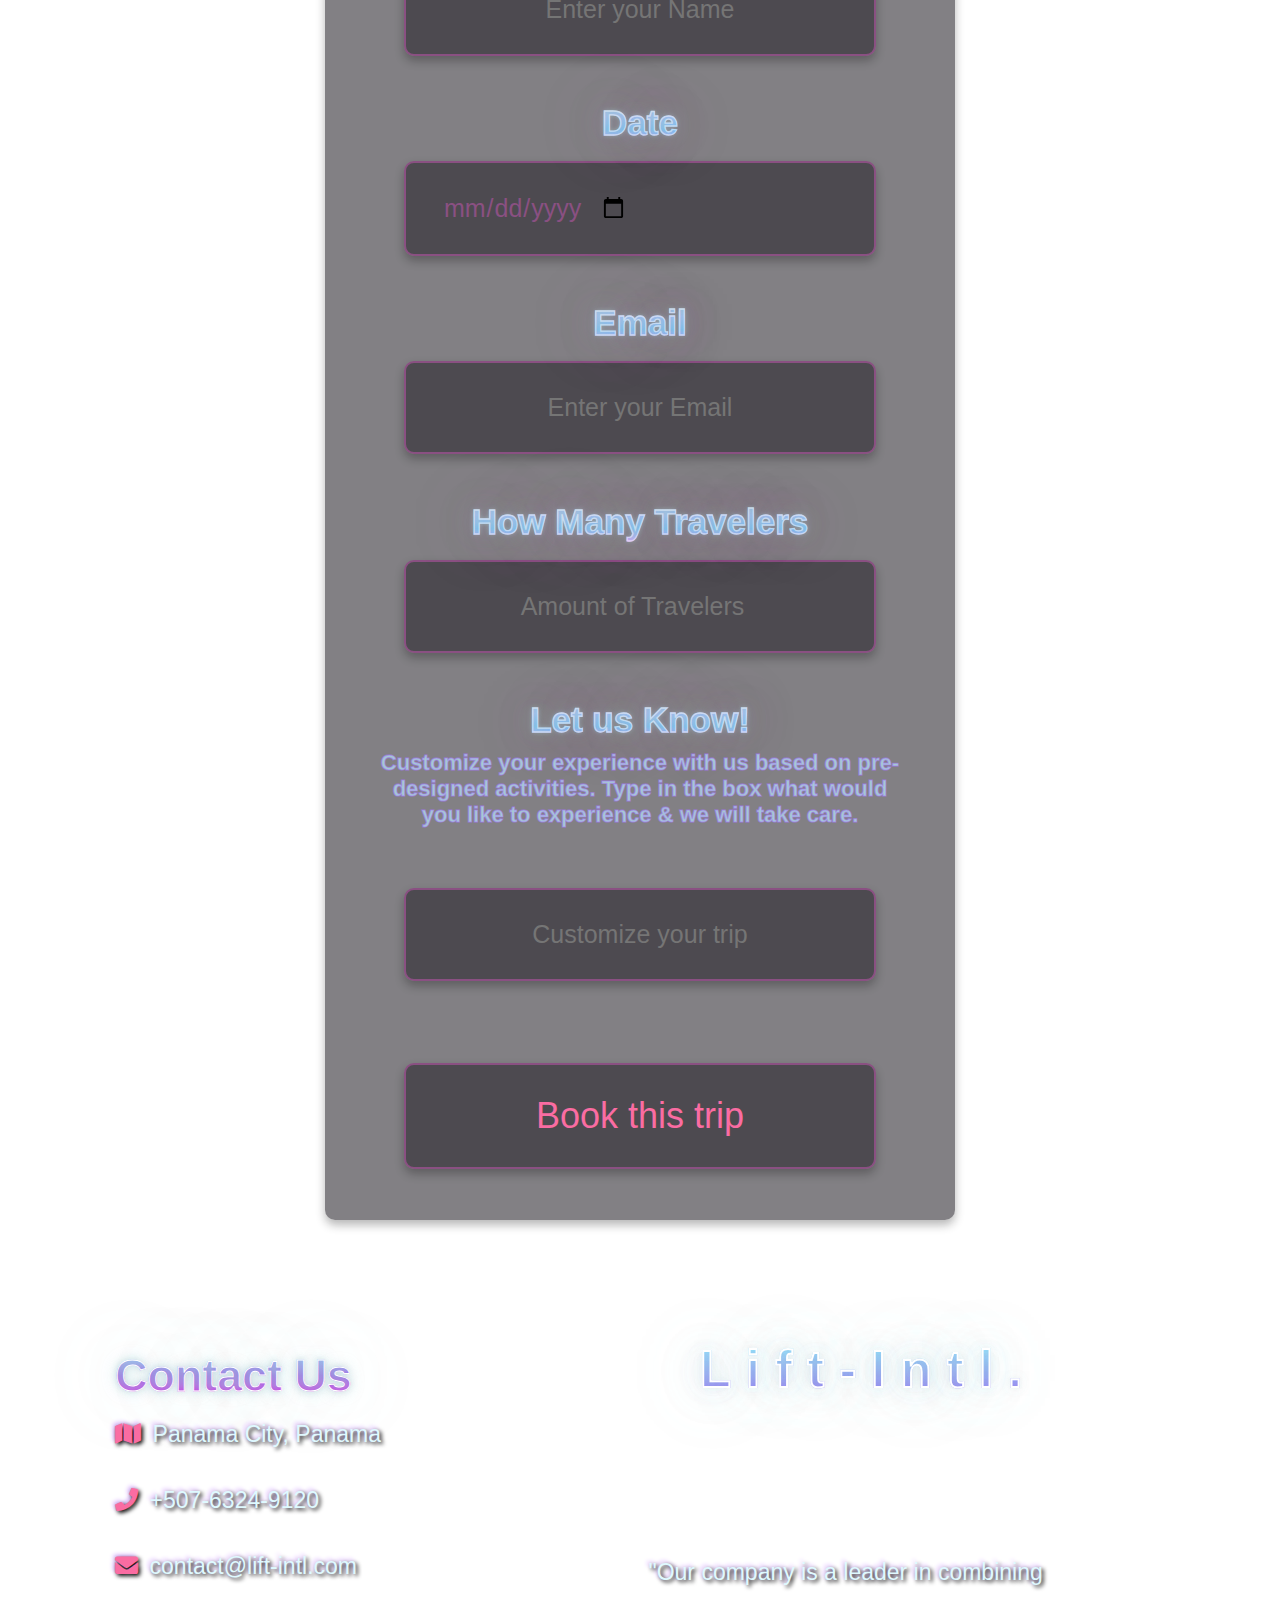
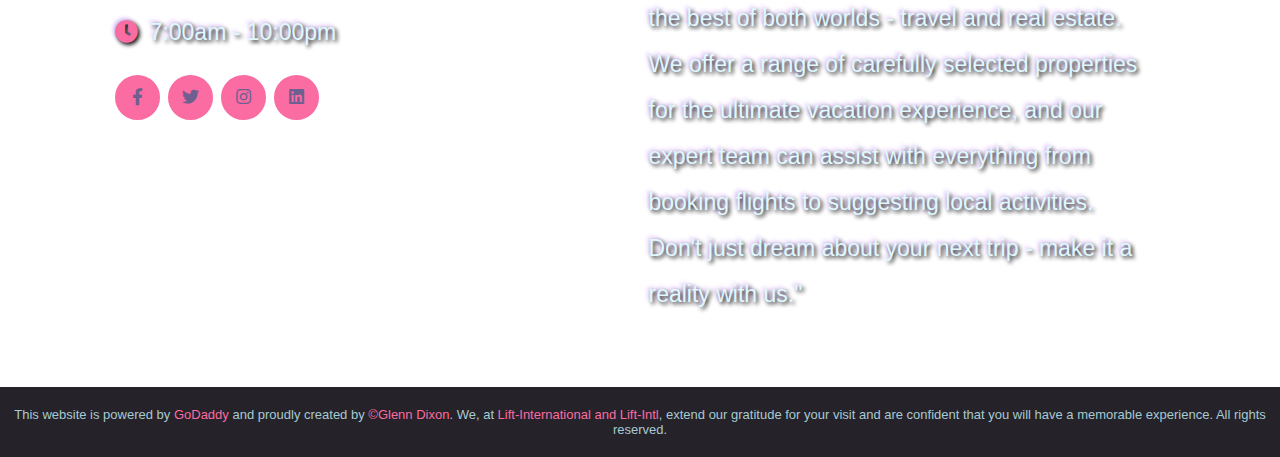
==== commit 480b61fc: "added back arrow" ====
--- a/index.html
+++ b/index.html
@@ -29,7 +29,7 @@
     <div class="bars">
       <div id="menu-btn">
         <a href="https://glenxo.github.io/Lift-Intl-travel-Landing-Page/#home">
-          <img src="/cart/cascada embera/logo.png" alt="" />
+          <img src="cart/cascada embera/backarrow.png" alt="" />
         </a>
         </div>
     </div>
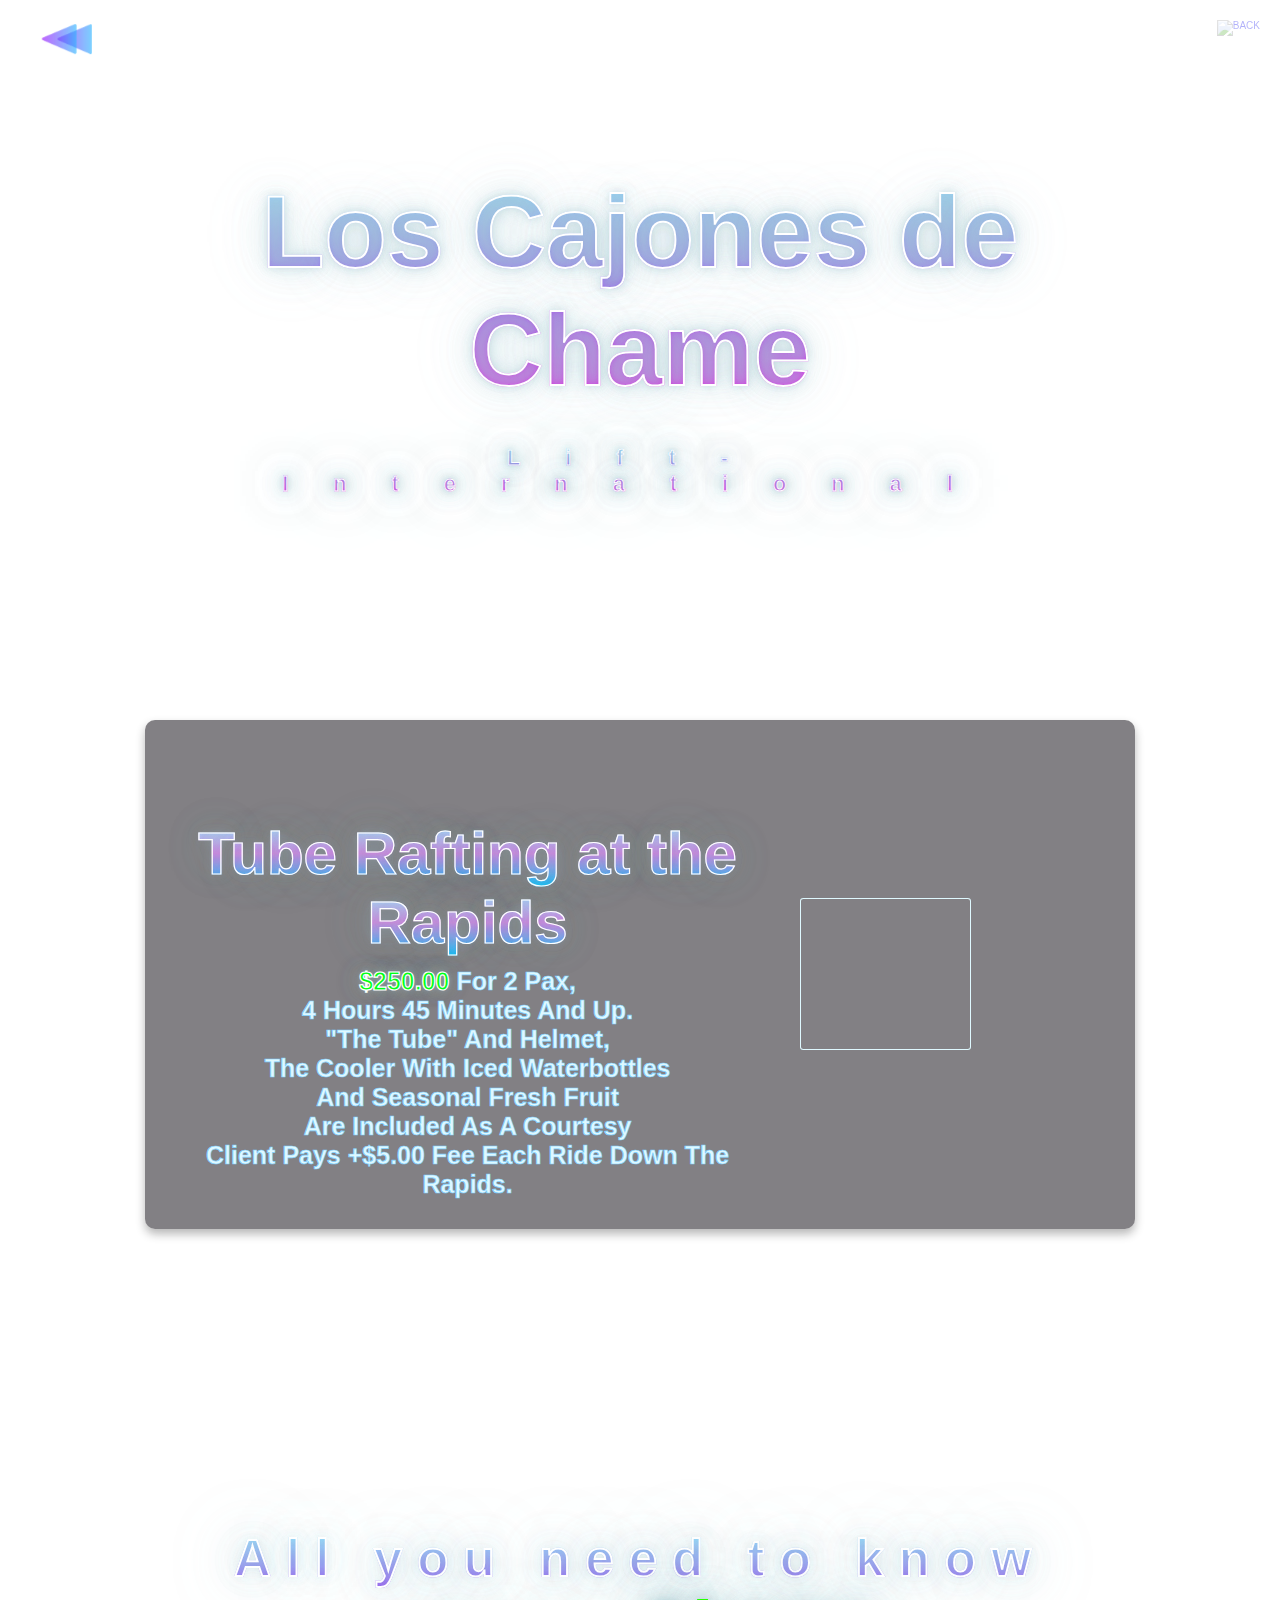
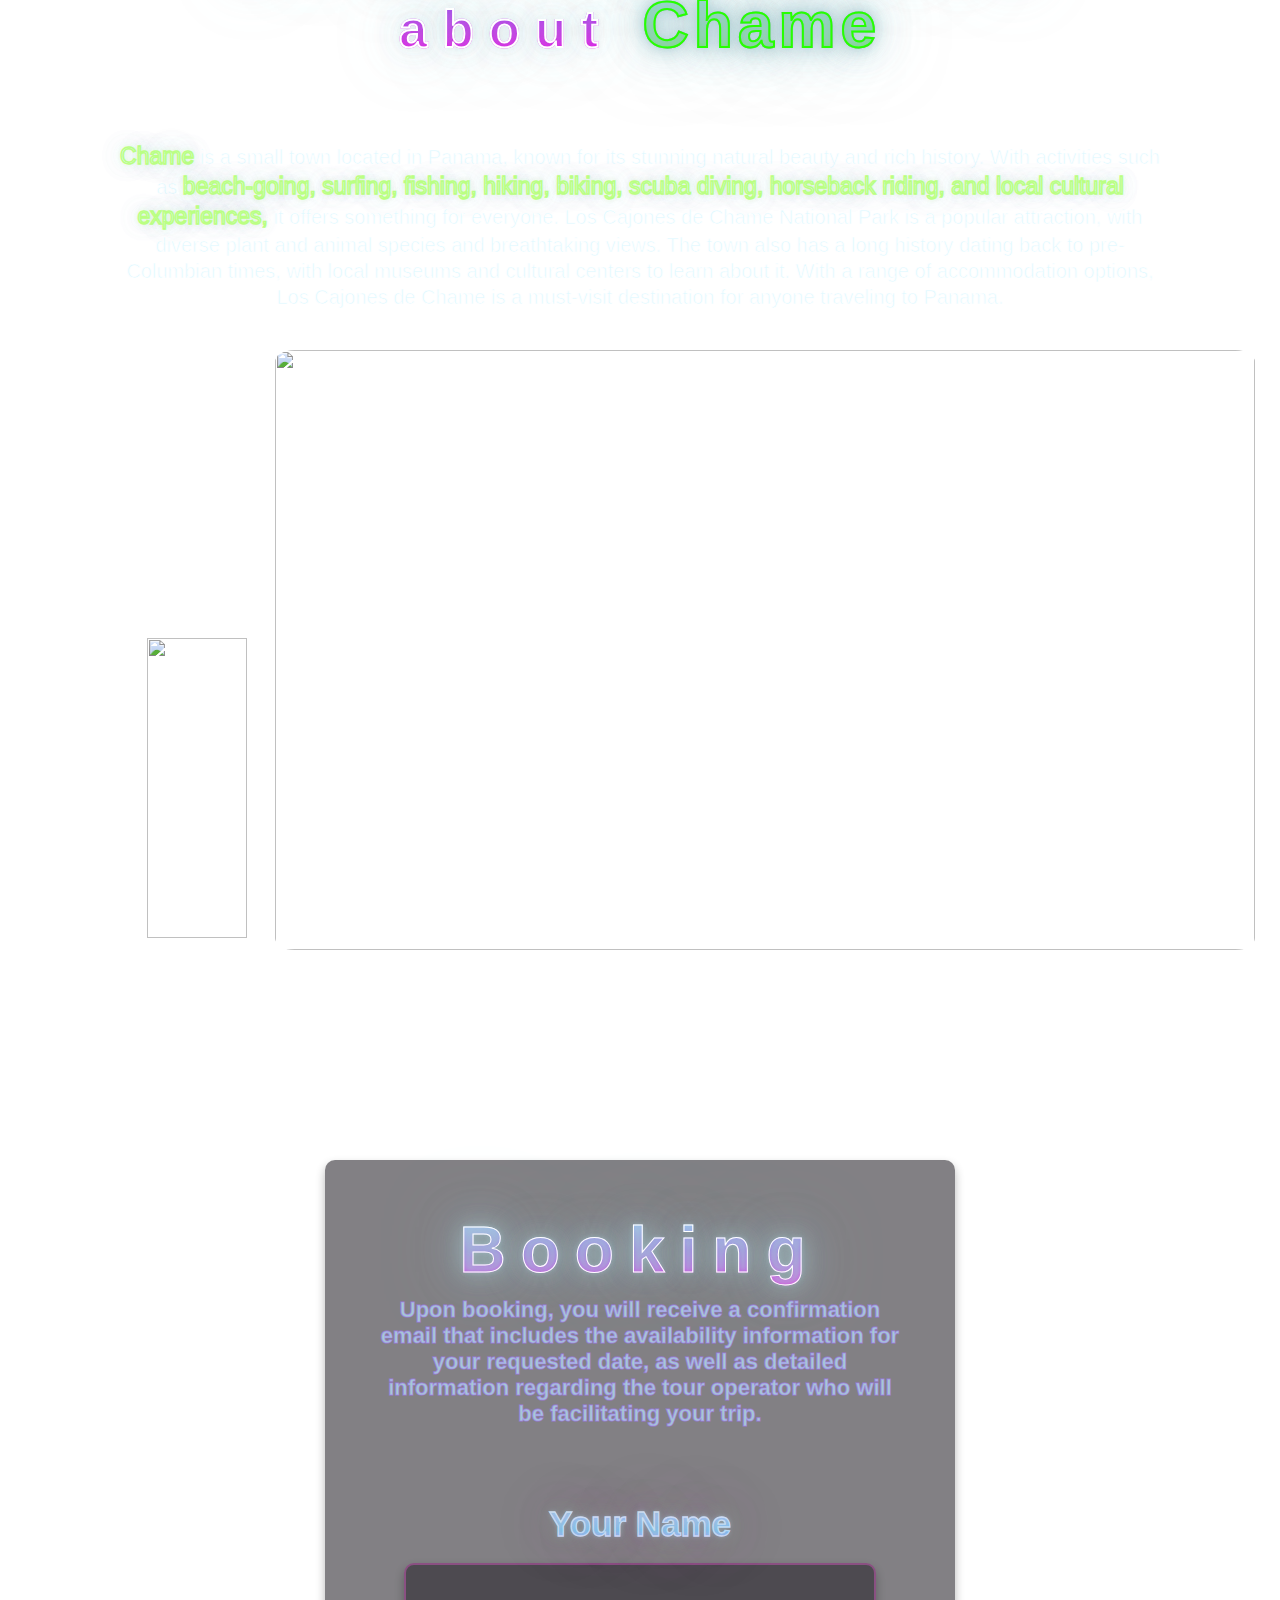
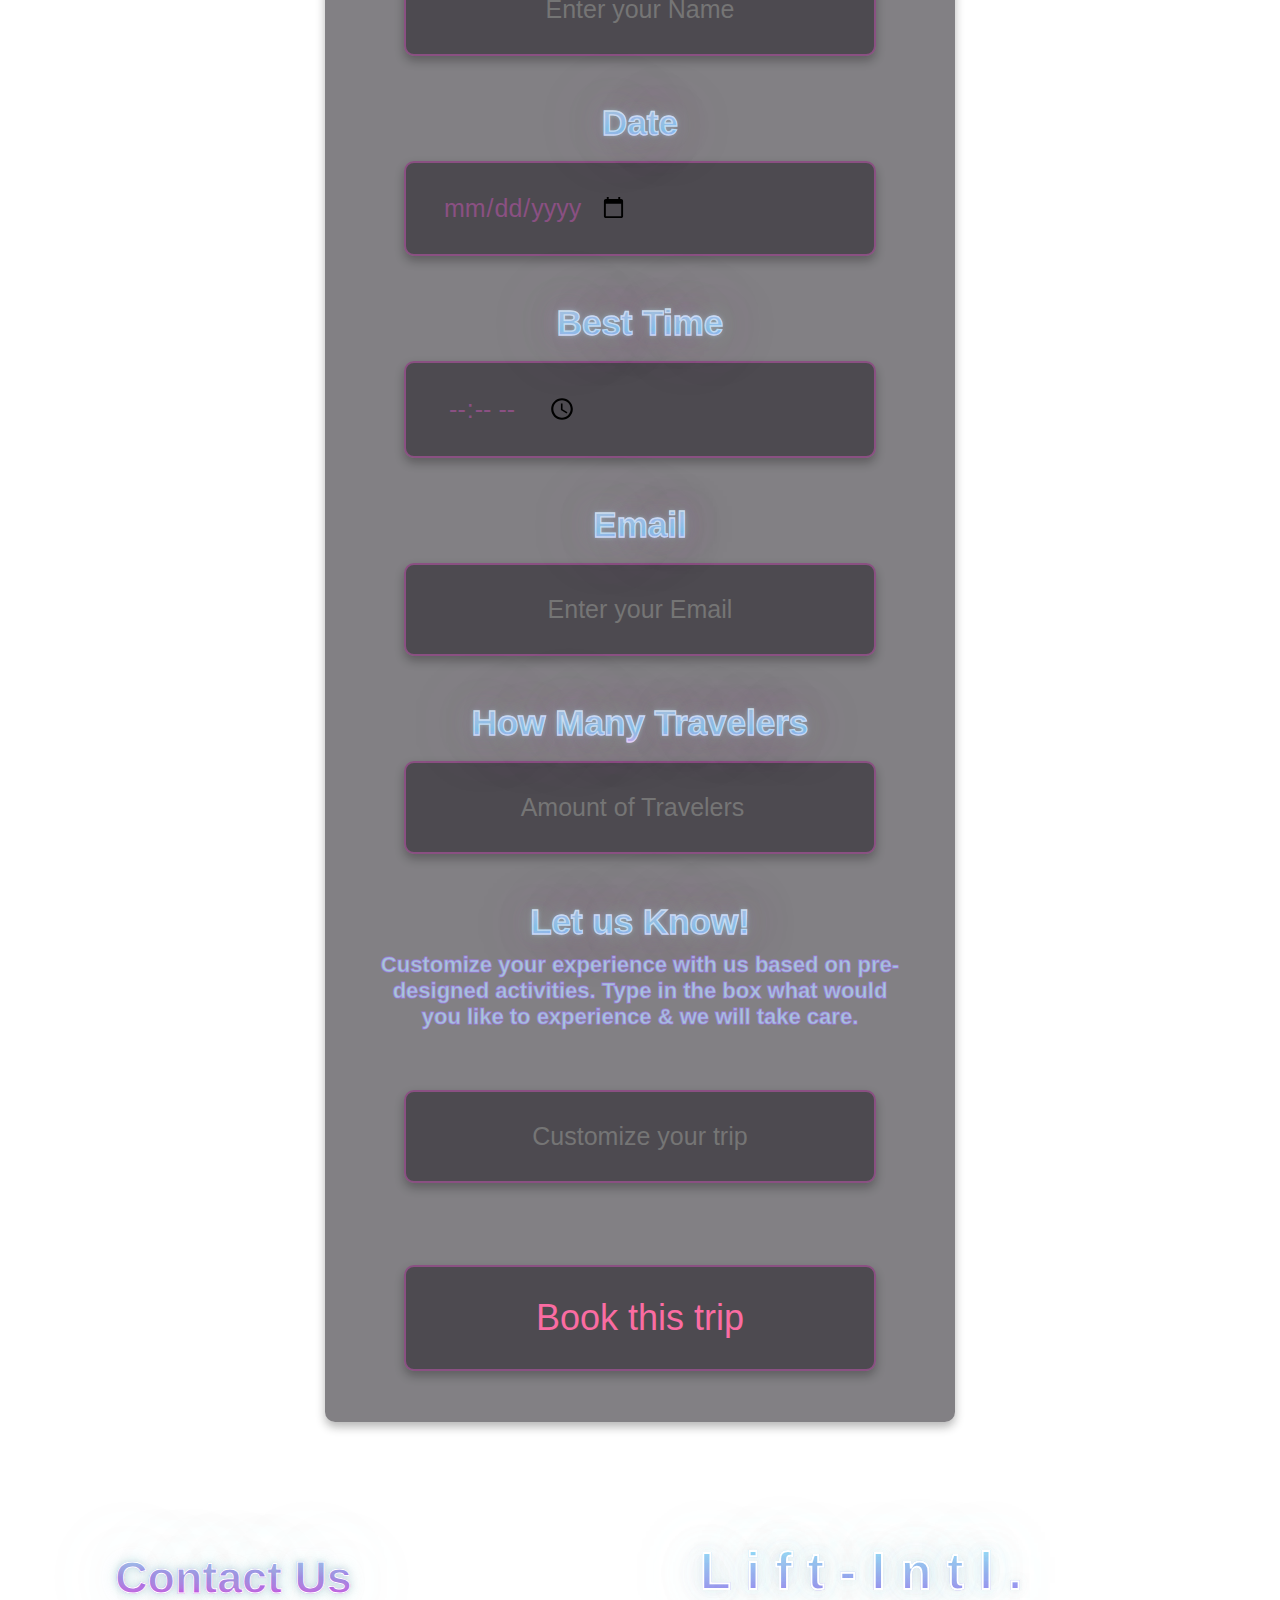
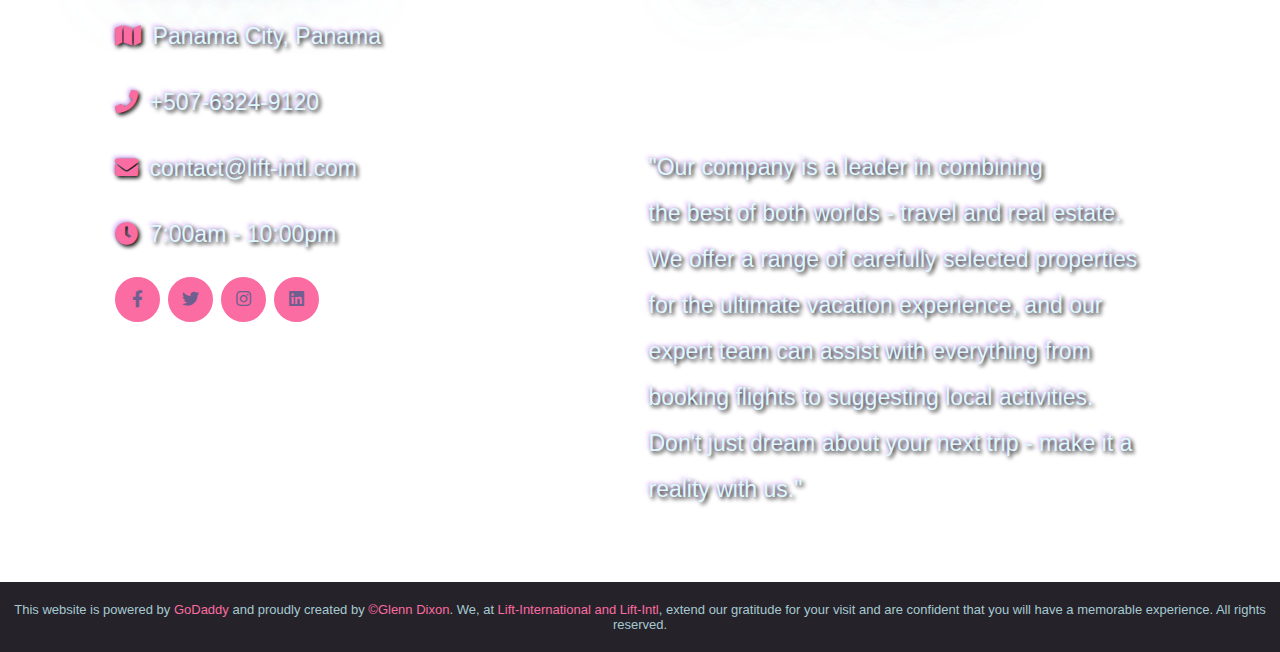
==== commit f99770cc: "footer adjustments" ====
--- a/index.html
+++ b/index.html
@@ -191,7 +191,10 @@
       <input id="enterName" placeholder="Enter your Name" type="text"> 
 
       <h4>Date</h4> 
-      <input id="enterDate" type="date"> 
+      <input id="enterDate" type="date">
+
+      <h4>Best Time</h4> 
+      <input id="enterTime" type="time"> 
 
       <h4>Email</h4> 
       <input id="enterEmail" placeholder="Enter your Email" type="email">
@@ -238,7 +241,7 @@
           <div class="">
                       <h6 href="#" class="logo">
             <i class="#">
-              <img src="cart/cascada embera/logo1.png" alt="">
+              <img src="cart/cascada embera/logo.png" alt="">
             </i>
           </h6>
           </div>
@@ -279,10 +282,11 @@
       import {getDatabase, ref, get, set, child, update, remove}
       from "https://www.gstatic.com/firebasejs/9.17.1/firebase-database.js";
   
-      const db = getDatabase();
+      const db = getDatabase(); 
   
       let enterName = document.querySelector("#enterName");
       let enterDate = document.querySelector("#enterDate");
+      let enterTime = document.querySelector("#enterTime");
       let enterEmail = document.querySelector("#enterEmail");
       let enterAge = document.querySelector("#enterAmount");
       let enterText = document.querySelector("#enterText");
@@ -292,6 +296,7 @@
   function InsertData() {
       set(ref(db, "Bookings/" + enterName.value), {
           Date: enterDate.value,
+          Time: enterTime.value,
           Email: enterEmail.value,
           Name: enterName.value,
           Amount: enterAmount.value,
@@ -300,6 +305,7 @@
       .then(() => {
           alert("Booking added successfully, Check your email for confirmation, now back to main page");
           enterDate.value = "";
+          enterTime.value = "";
           enterEmail.value = "";
           enterName.value = "";
           enterAmount.value = "";
--- a/style.css
+++ b/style.css
@@ -249,7 +249,7 @@
     position: fixed;
     top: 2rem;
     left: 2rem;
-    background: var(--color-strikemaster2);
+    background: #ffffff00;
     color: var(--color-casper2);
     height: 5rem;
     width: 5rem;
@@ -628,6 +628,7 @@
 
 
 html body.parallax section div#enterDetails input#enterName,
+html body.parallax section div#enterDetails input#enterTime,
 html body.parallax section div#enterDetails input#enterText,
 html body.parallax section div#enterDetails input#enterDestination,
 html body.parallax section div#enterDetails input#enterDate,
@@ -995,7 +996,16 @@
       font-size: 4rem;
       color: var(--color-geraldine);
   }
-}
+  .\# > img:nth-child(1) {
+    display: none;
+  }
+
+
+}
+
+
+
+
 
   @media (max-width: 991px) {
     html {
@@ -1015,10 +1025,19 @@
     #menu-btn {
       display: inline-block;
     }
-  
+    
     .bar-menu {
       display: none;
     }
+  } 
+  
+  
+  @media only screen and (max-width: 1780px) {
+
+    h6.logo > i:nth-child(1) > img:nth-child(1) {
+      display: none;
+    }
+
   }
   
   @media only screen and (max-width: 1380px) and (max-width: 1980px) {
@@ -1047,9 +1066,7 @@
       -webkit-text-stroke: 0.5px rgb(255, 255, 255);
       text-stroke: 1px rgb(6, 247, 247);
       text-shadow: 2px 2px 4px rgb(0, 0, 0);
-    }
-  
-  
+    }  
   }
   
   
@@ -1248,33 +1265,8 @@
   }
   
   
-  
-  
-  
-  
-  
-  
-  
-  
-  
-  
-  
-  
-  
-  
-  
-  
-  
-  
-  
-  
-  
-  
-  
-  
-  
-  
-  
+
+
   @media (min-width: 720px) and (max-width: 780px) and (min-height: 1480px) and (max-height: 1540px) {
     .parallax {
       height: 100%;
@@ -1282,10 +1274,6 @@
     }
     @media (max-width: 780px) {
     }
-  }
-  
-  @media only screen and (min-width: 768px) and (max-width: 2023px) {
-  
   }
   
   @media (max-width: 780px) {
@@ -1349,43 +1337,8 @@
     }
   }
   
-  @media only screen and (max-width: 1380px) and (max-width: 1980px) {
-    .bar-menu {
-      position: absolute;
-      position: fixed;
-      top: 0;
-      left: 0;
-      right: 0;
-      background-color: #26222900;
-      z-index: 1;
-    }
-  
-    .bar-menu a {
-      text-align: center;
-      padding: 4px 6px;
-      font-size: 15px;
-    }
-  }
-  
-  @media only screen and (max-width: 1340px) {
-    .bar-menu a {
-      text-align: center;
-      padding: 4px 6px;
-      font-size: 14px;
-      -webkit-text-stroke: 0.5px rgb(255, 255, 255);
-      text-stroke: 1px rgb(6, 247, 247);
-      text-shadow: 2px 2px 4px rgb(0, 0, 0);
-    }
-  
-  
-  }
-  
-  
-  
-  
   @media (max-width: 768px) {
-  
-    .header .navbar a {
+      .header .navbar a {
       -webkit-text-stroke: 1.0px rgb(255, 255, 255);
       text-shadow: 0 0 5px #a5cad25b, 
                     0 0 75px #a5cad225;
@@ -1661,100 +1614,6 @@
     
   }
   
-  
-  
-  
-  .book-form {
-    width: 80%;
-    margin: 1rem auto;
-    margin-top: 12rem;
-    background: var(--color-darker);
-    border-radius: 1rem;
-    -webkit-box-shadow: 0 0.5rem 1rem #1111114d;
-    box-shadow: 0 0.5rem 1rem #1111114d;
-    padding: 3rem 2rem;
-  }
-  
-  
-  .book-form h2 {
-    -webkit-text-stroke: 2.0px rgb(255, 255, 255);
-    text-shadow: 0 0 5px #a5cad23b, 
-                  0 0 10px #a5cad25b, 
-                  0 0 15px #a5cad252,
-                  0 0 20px #a5cad252, 
-                  0 0 30px #a5cad24d, 
-                  0 0 40px #a5cad254,
-                  0 0 50px #a5cad25e, 
-                  0 0 75px #a5cad267;
-    background: -webkit-linear-gradient(rgb(153, 243, 255),rgb(161, 74, 243), rgb(255, 0, 234));
-    -webkit-background-clip: text;
-    -webkit-text-fill-color: transparent;
-    font-weight: bolder;
-    font-size: 15vw;
-  }
-  
-  .book-form p {
-    display: none;
-  }
-  
-  .book-form form {
-    display: -webkit-box;
-    display: -ms-flexbox;
-    display: flex;
-    -webkit-box-align: end;
-    -ms-flex-align: end;
-    align-items: flex-end;
-    -ms-flex-wrap: wrap;
-    flex-wrap: wrap;
-    gap: 1.5rem;
-  }
-  
-  .book-form form .inputBox {
-    -webkit-box-flex: 1;
-    -ms-flex: 1 1 25rem;
-    flex: 1 1 25rem;
-  }
-  
-  .book-form form .inputBox span {
-       -webkit-text-stroke: 1.5px rgba(255, 255, 255, 0.485);
-      text-shadow: 0 0 5px #a5cad2aa, 
-                  0 0 10px #a5cad25b, 
-                  0 0 20px #a5cad252, 
-                  0 0 40px #c84bb54e,
-                  0 0 75px #ed87e656;
-      background: -webkit-linear-gradient(rgb(152, 201, 208),#9dbfff, rgb(100, 190, 255), rgb(225, 160, 255));
-      -webkit-background-clip: text;
-      -webkit-text-fill-color: transparent;
-      margin-top: 3rem;
-      margin-left: 5rem;
-    font-size: 2.2rem;
-    color: var(--color-ship-cove);
-  }
-  
-  .book-form form .inputBox input {
-    width: 100%;
-    padding: 1.2rem 1.4rem;
-    border-radius: 5rem;
-    border: 0.2rem solid var(--color-geraldine);
-    font-size: 1.6rem;
-    color: var(--color-strikemaster);
-    text-transform: none;
-    background: none;
-    margin-top: 1rem;
-  }
-  
-  .book-form form .btn {
-    -webkit-box-flex: 1;
-    -ms-flex: 1 1 10rem;
-    flex: 1 1 10rem;
-  }
-  
-  .services .heading h1 {
-    font-size: 15vw;
-  }
-  
-  
-  
   .footer .box-container .box h3 {
       -webkit-text-stroke: 1.5px rgba(255, 255, 255, 0.485);
       text-shadow: 0 0 5px #a5cad2aa, 
@@ -1807,14 +1666,11 @@
 }
 
 
-
-
-  
-  @media only screen and (max-width: 480px) {
-    .footer {
-      background-image: none; /* hide the background image */
-    }
-  }
+@media only screen and (max-width: 480px) {
+  .footer {
+    background-image: none; /* hide the background image */
+  }
+}
   
   @media (max-width: 450px) {
     html {
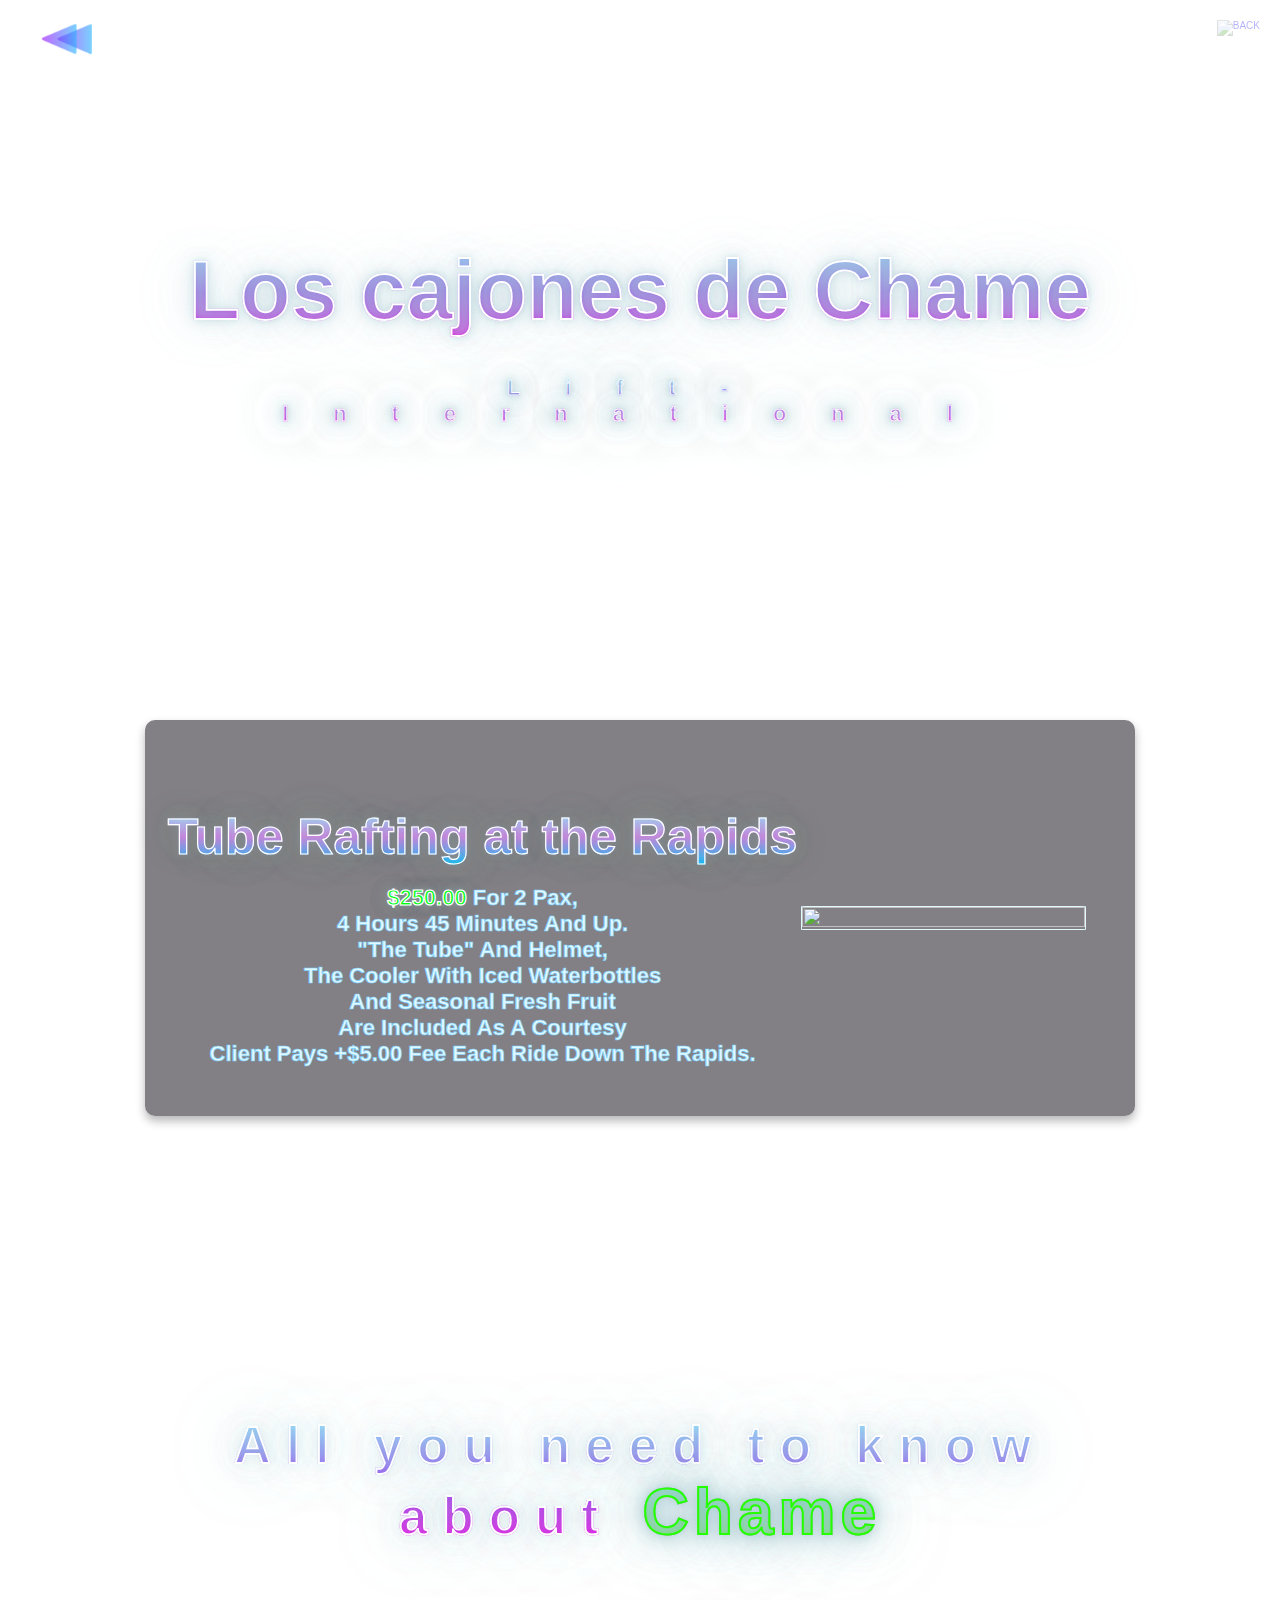
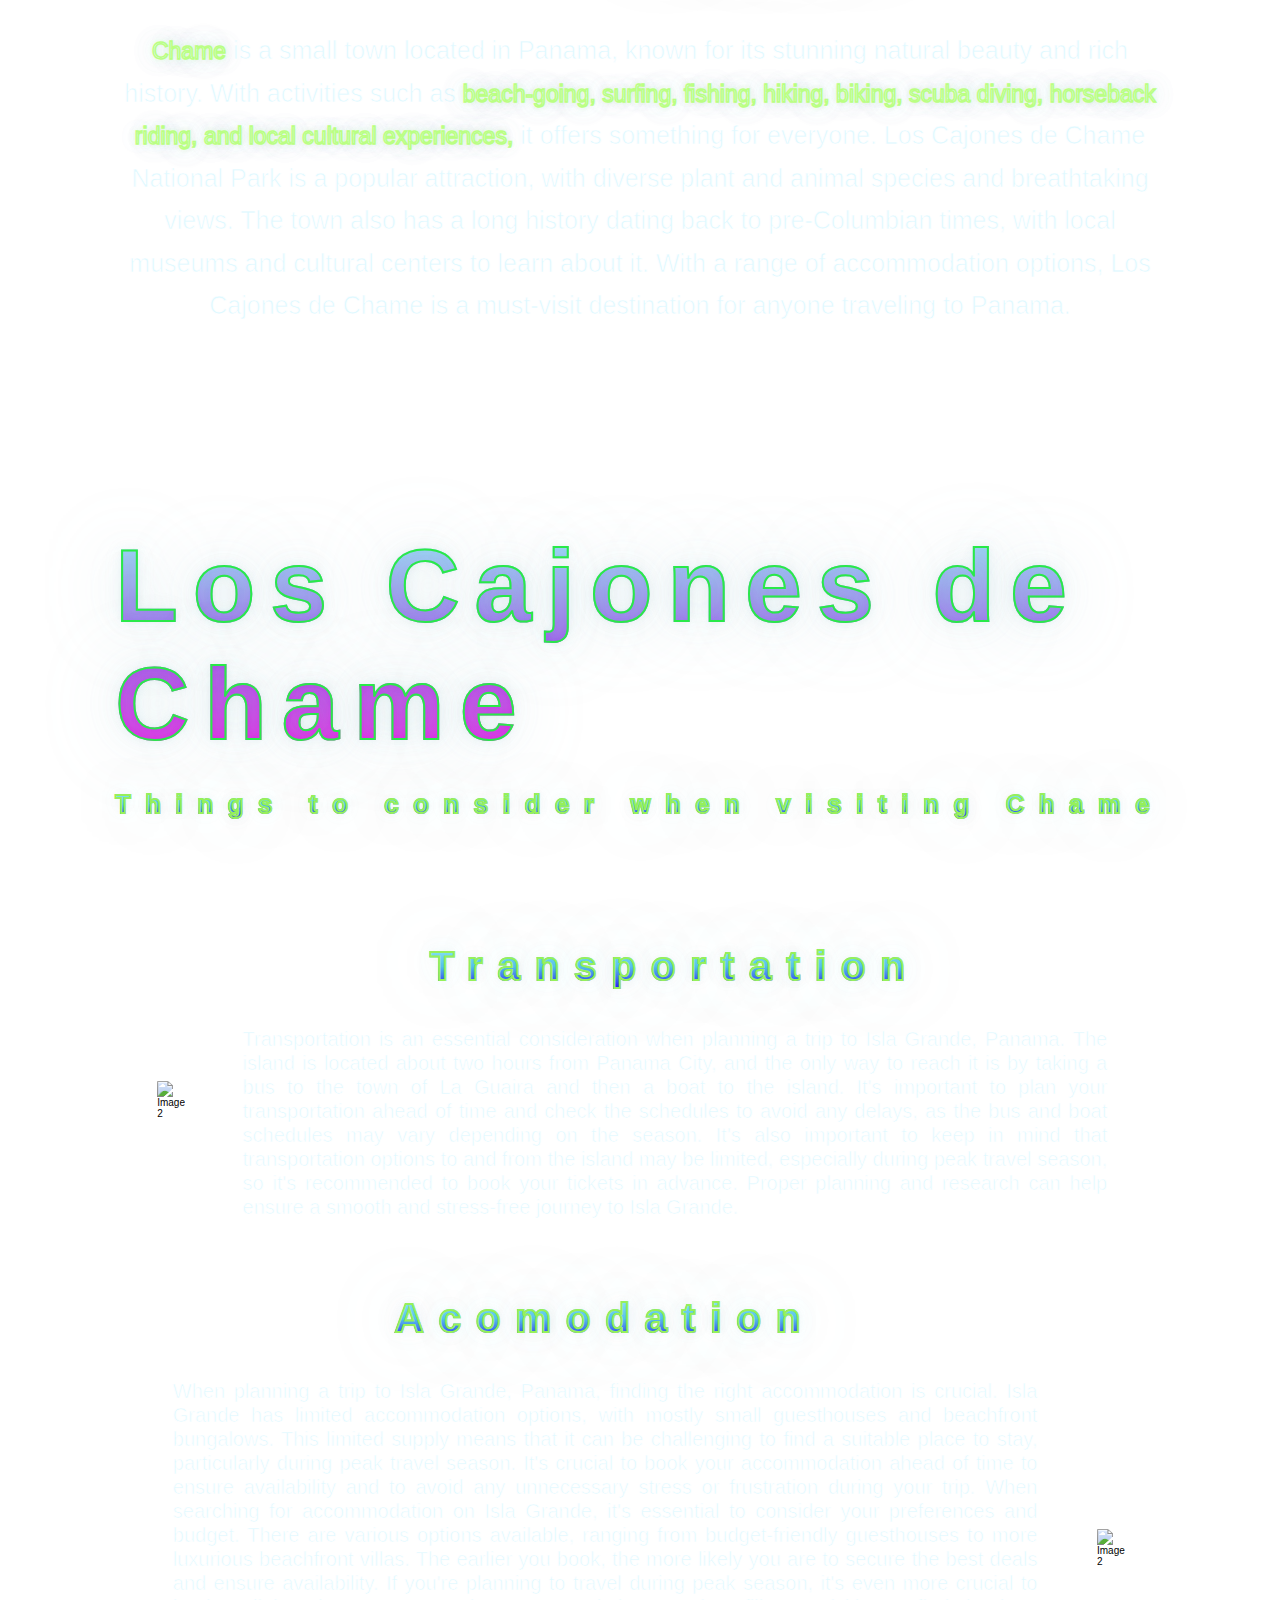
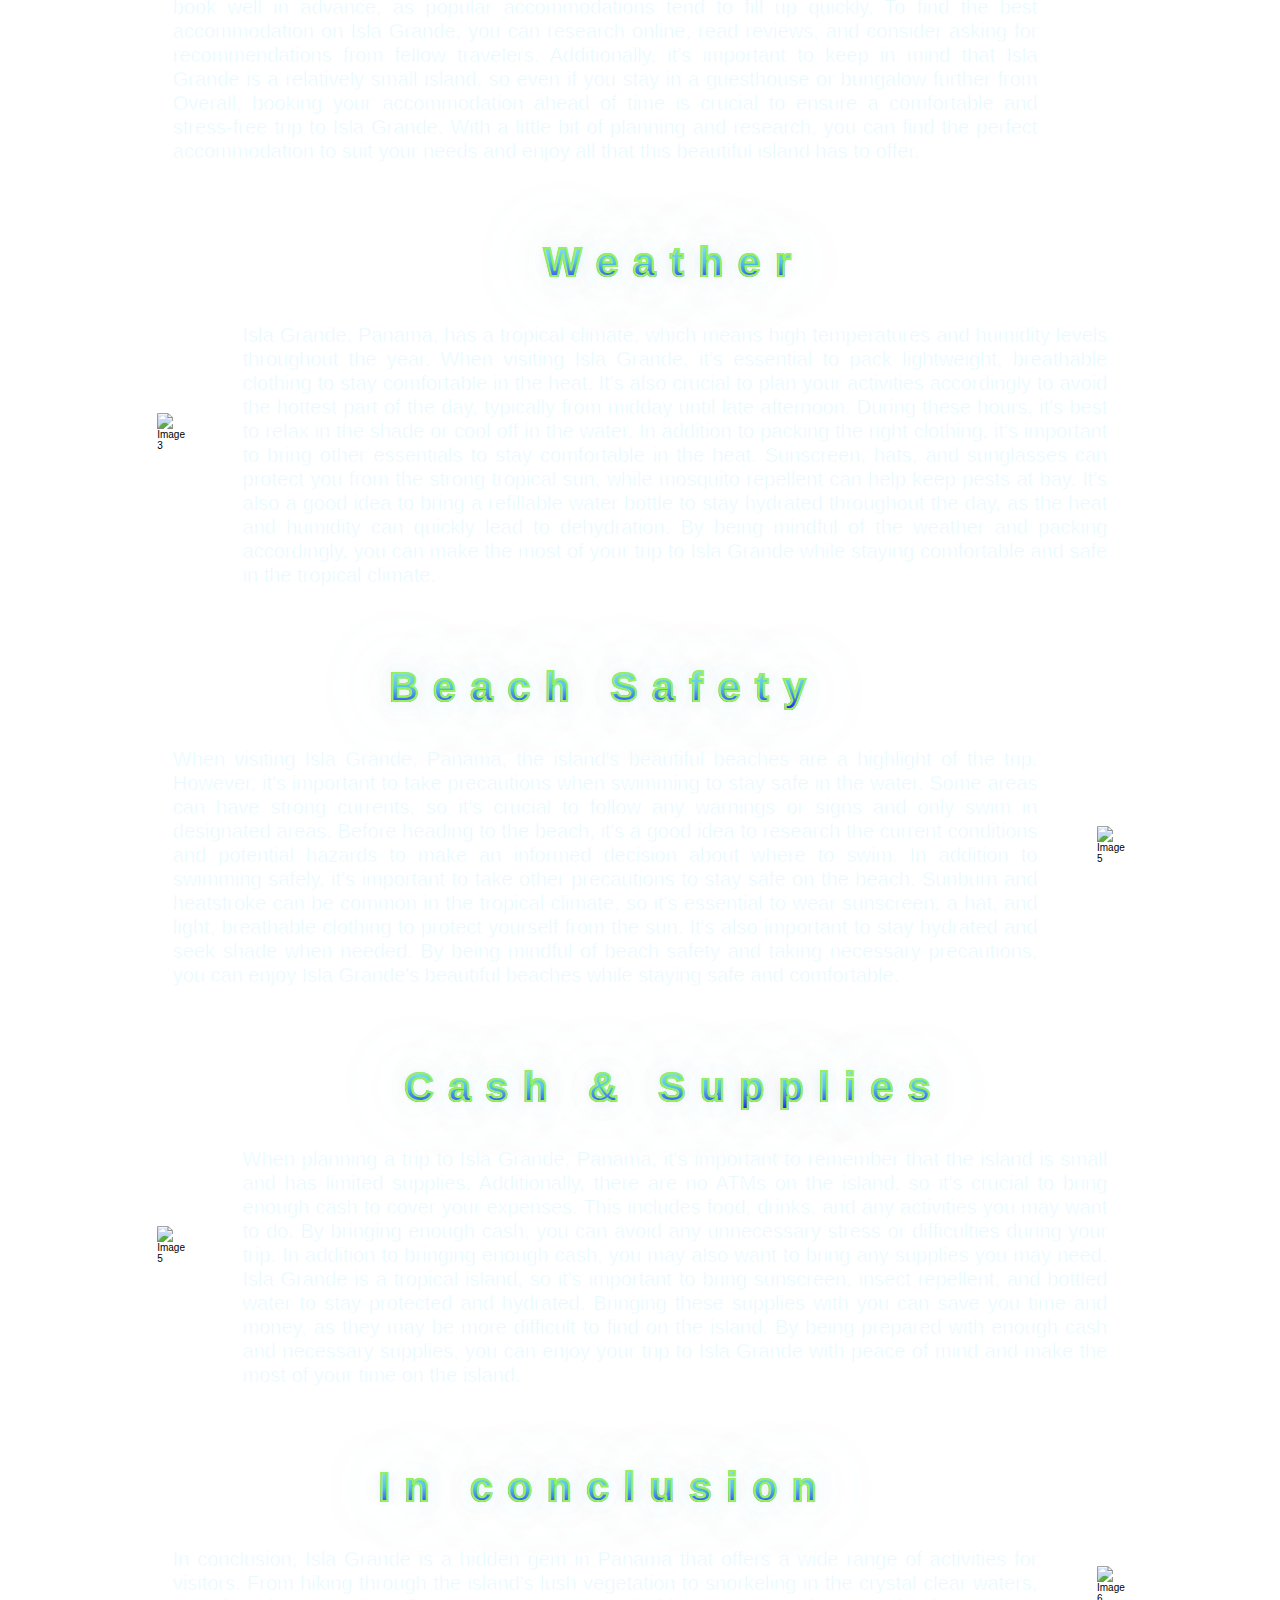
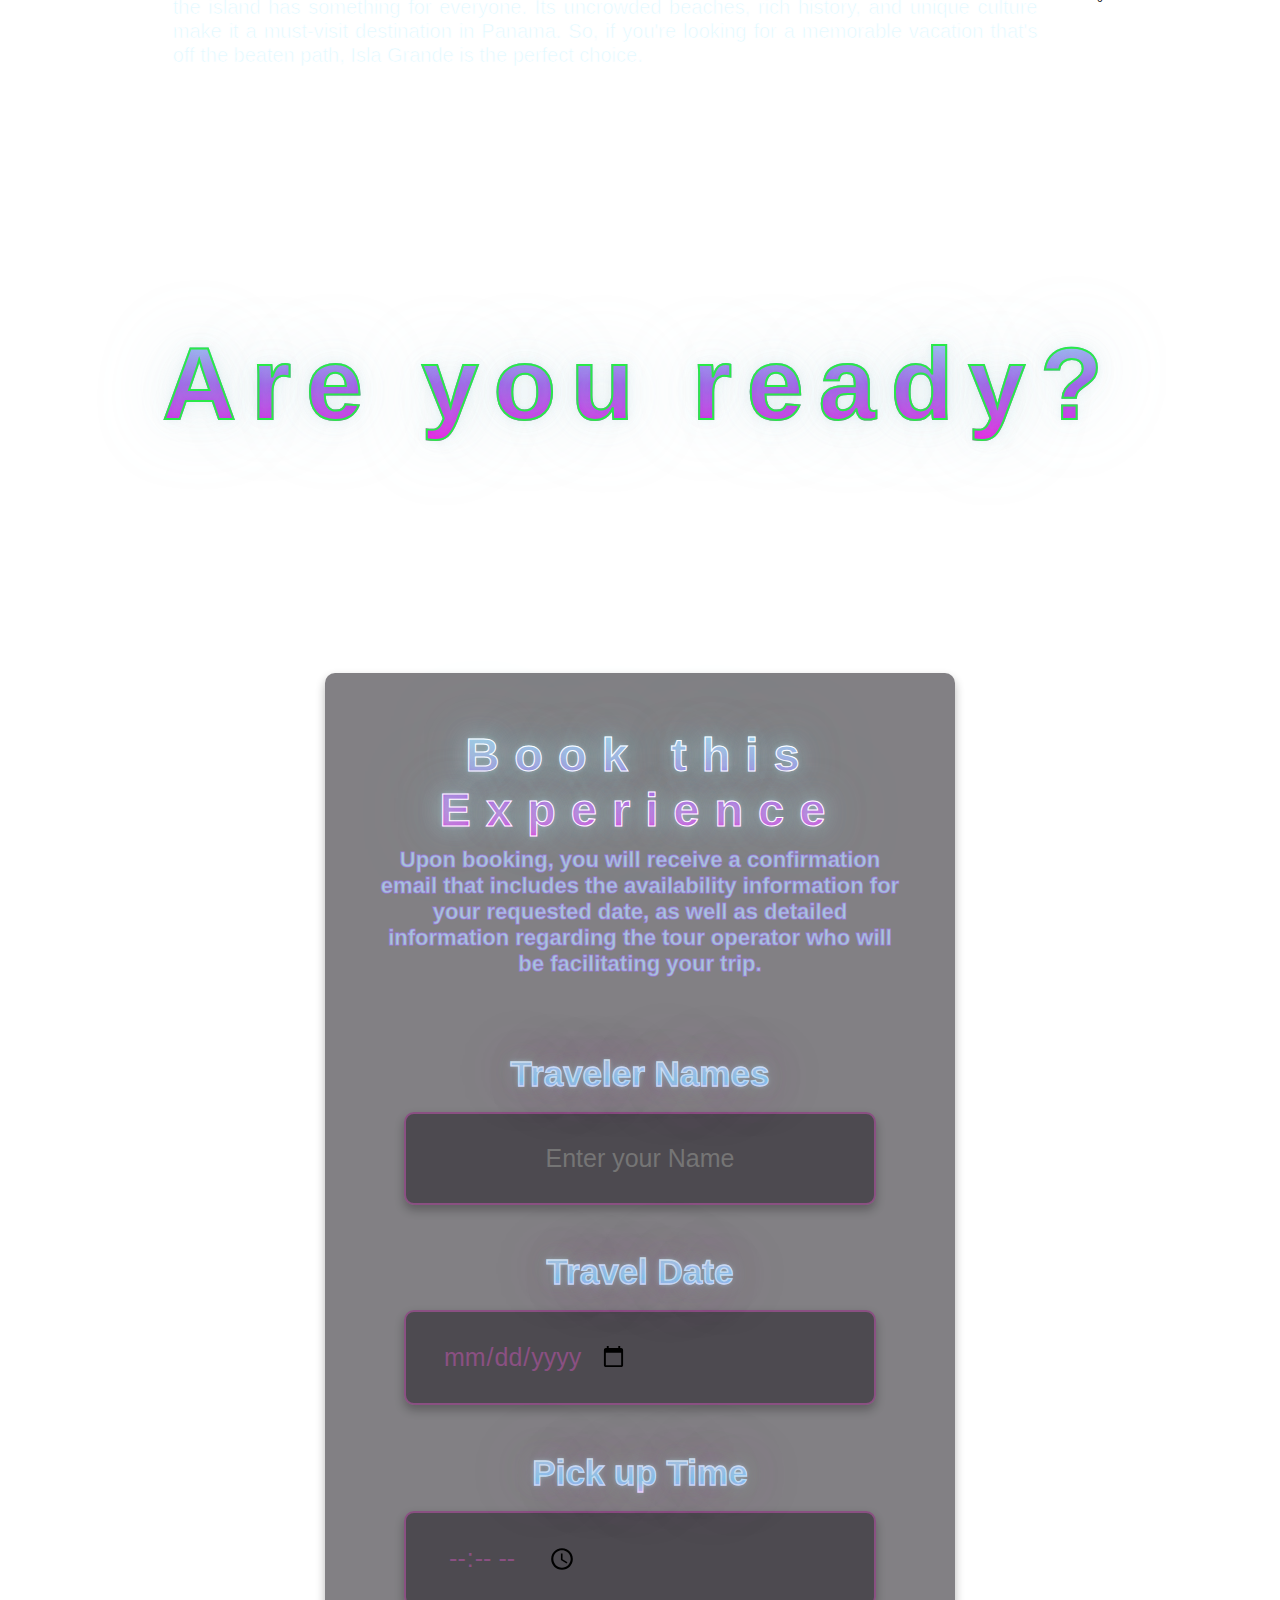
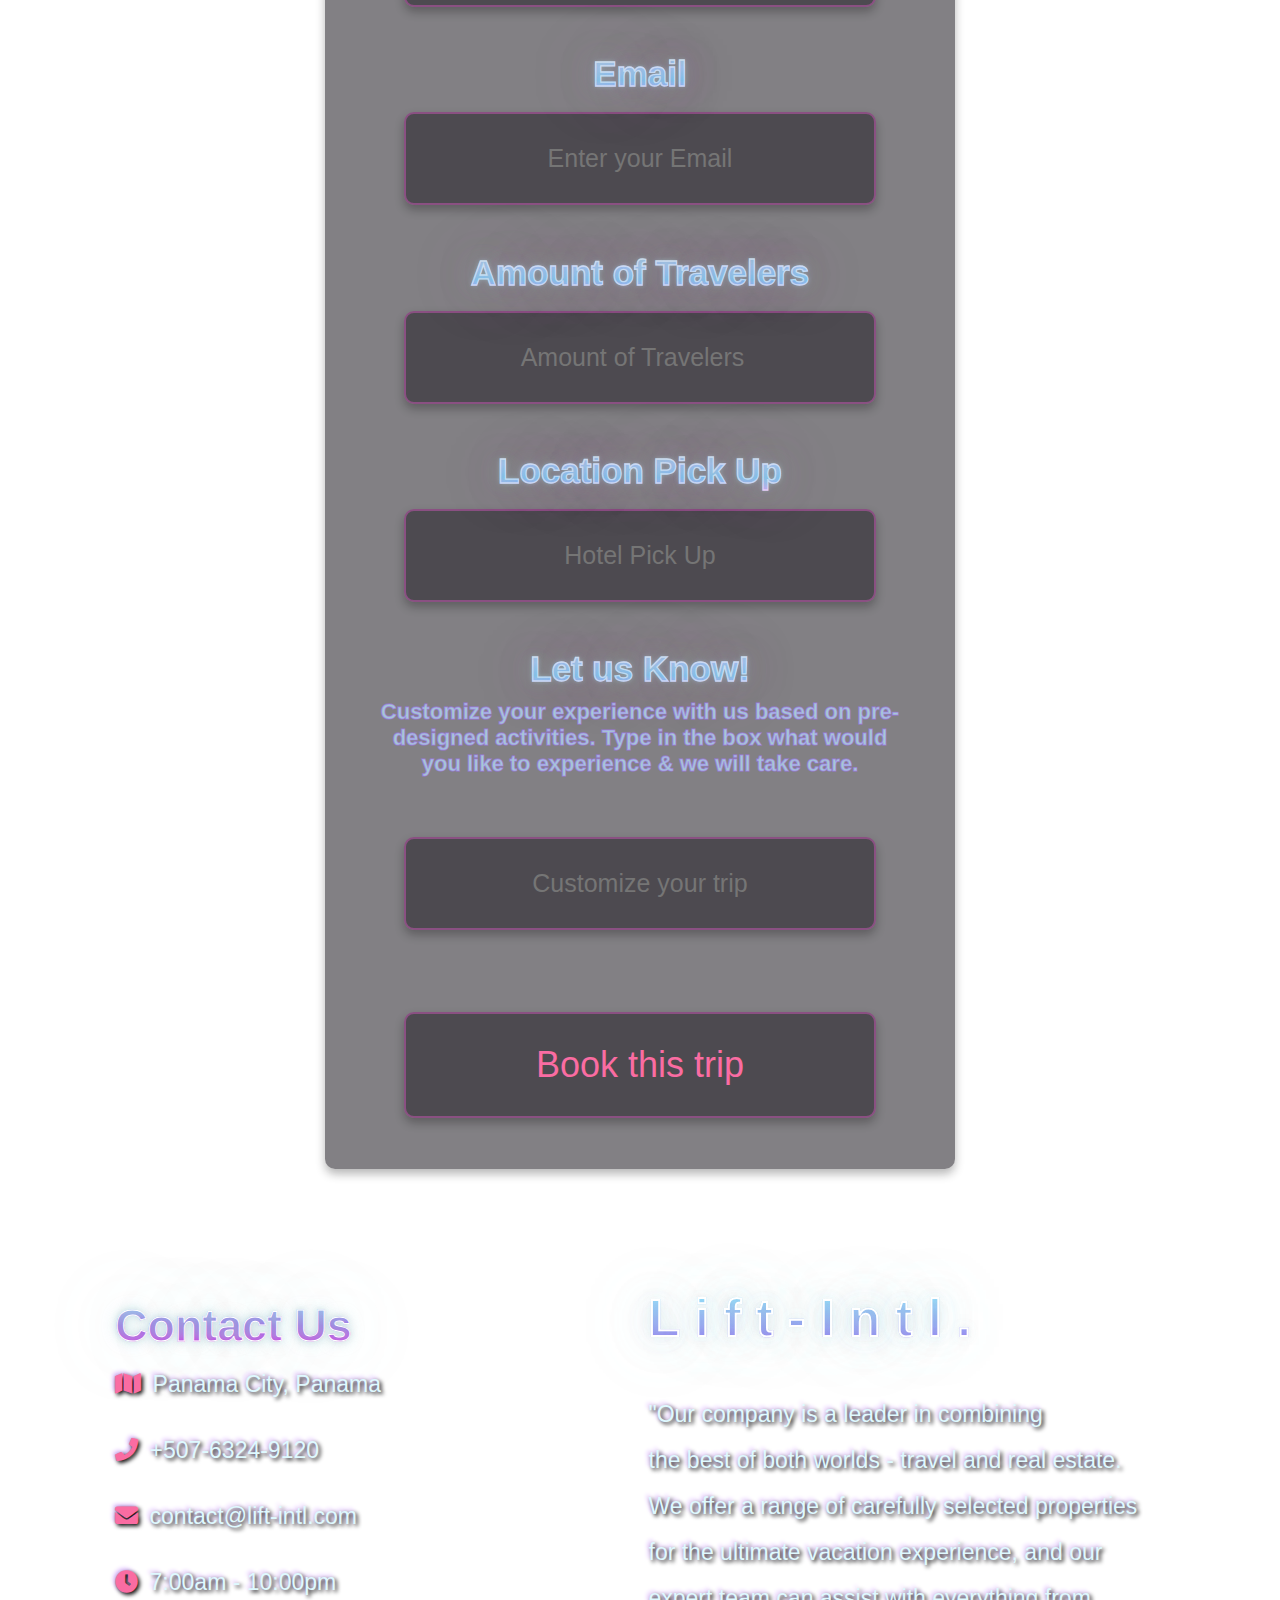
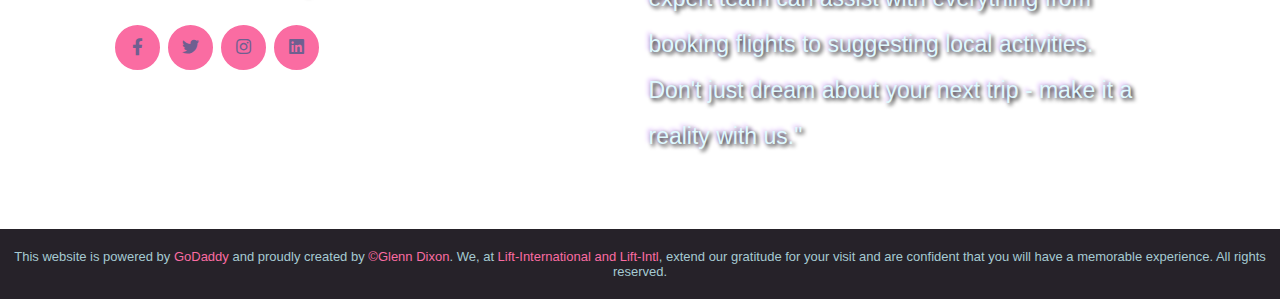
==== commit c3434458: "change layout" ====
--- a/index.html
+++ b/index.html
@@ -1,10 +1,11 @@
+
 <!DOCTYPE html>
 <html lang="en">
 <head>
     <meta charset="UTF-8" />
     <meta http-equiv="X-UA-Compatible" content="IE=edge" />
     <meta name="viewport" content="width=device-width, initial-scale=1.0" />
-    <title>Lift-Intl-Swiper</title>
+    <title>Los cajones de Chame Tour</title>
     <!-- font awesome cdn link  -->
     <link
       rel="stylesheet"
@@ -28,8 +29,8 @@
   <body class="parallax" data-parallax-speed="-0.1">
     <div class="bars">
       <div id="menu-btn">
-        <a href="https://glenxo.github.io/Lift-Intl-travel-Landing-Page/#home">
-          <img src="cart/cascada embera/backarrow.png" alt="" />
+        <a href="https://glenxo.github.io/Lift-Intl-travel-Landing-Page/">
+          <img src="/cart/cascada embera/backarrow.png" alt="" />
         </a>
         </div>
     </div>
@@ -38,16 +39,17 @@
     <section class="home" id="home">
       <div class="branding">
         <a href="#home" class="nav-brand">
-          <img src="cart/cascada embera/logo1.png" alt="BACK" class="fade"/></a>
+          <img src="/cart/cascada embera/logo1.png" alt="BACK" class="fade"/></a>
       </div>
 
       <div class="content">
         <span data-aos="fade-up" data-aos-delay="250"
-          >Los Cajones de Chame</span>
+          >Los cajones de Chame</span>
         <h3 data-aos="fade-up" data-aos-delay="400">Lift-International</h3>        
       </div>
     </section>
     <!-- home section ends -->
+
     <!-- banner section starts  -->
       <section>   
       <div class="banner" id="banner">
@@ -62,23 +64,15 @@
             are included as a courtesy <br/> Client pays +$5.00 fee each ride down the rapids.</h4>
       </div>
 
-      <div class="home-inner" data-aos="fade-up" data-aos-delay="800">
-        <video autoplay muted loop id="video">
-          <source
-            src="cart/cascada embera/VID_20210807_105256.mp4"
-            type="video/mp4"/>
-          Your browser does not support HTML5 video.
-        </video>
-      </div> 
-
-      <div class="preview-outer">
-        <video autoplay muted loop id="#Video">
-          <source
-            src="cart/cascada embera/VID_20210807_105256.mp4"
-            type="video/mp4"/>
-          Your browser does not support HTML5 video.
-        </video>
-      </div>    
+      <div class="home-inner">
+        <img src="/cart/cascada embera/IMG_20210807_112452.jpg" id="image">
+      </div>
+      
+
+      <div class="outer">
+        <img src="/cart/cascada embera/IMG_20210807_112452.jpg" id="#Image">
+      </div>
+        
     </div>
   </section>   
     <!-- banner section ends -->
@@ -98,80 +92,138 @@
           Panama.
         </p>
       </div>
-      <div class="swiper">
-        <!-- Additional required wrapper -->
-        <div class="swiper-wrapper">
-          <!-- Slides -->
-          <div class="swiper-slide slide">
-            <img
-              src="cart/cascada embera/IMG_20210807_105307.jpg"
-              alt=""
-            />
-          </div>
-
-          <div class="swiper-slide slide">
-            <img
-              src="cart/cascada embera/IMG_20210807_105317.jpg"
-              alt=""
-            />
-          </div>
-
-          <div class="swiper-slide slide">
-            <img
-              src="cart/cascada embera/IMG_20210807_105334.jpg"
-              alt=""
-            />
-          </div>
-          <div class="swiper-slide slide">
-            <img
-              src="cart/cascada embera/IMG_20210807_111455.jpg"
-              alt=""
-            />
-          </div>
-          <div class="swiper-slide slide">
-            <img
-              src="cart/cascada embera/IMG_20210807_111738.jpg"
-              alt=""
-            />
-          </div>
-          <div class="swiper-slide slide">
-            <img
-              src="cart/cascada embera/IMG_20210807_111745.jpg"
-              alt=""
-            />
-          </div>
-          <div class="swiper-slide slide">
-            <img
-              src="cart/cascada embera/IMG_20210807_112409.jpg"
-              alt=""
-            />
-          </div>
-          <div class="swiper-slide slide">
-            <img
-              src="cart/cascada embera/IMG_20210807_112452.jpg"
-              alt=""
-            />
-          </div>
-          <div class="swiper-slide slide">
-            <img
-              src="cart/cascada embera/IMG_20210807_112641.jpg"
-              alt=""
-            />
-          </div>
-        </div>
-        <!-- If we need pagination -->
-        <div class="swiper-pagination">whats in here?</div>
-
-        <!-- If we need navigation buttons -->
-        <div class="swiper-button-next">
-          <img src="cart/cascada embera/Arrow1.png" alt="" />
-        </div>
-        <div class="swiper-button-prev">
-          <img src="cart/cascada embera/Arrow2.png" alt="" />
-        </div>
-
-        <!-- If we need scrollbar -->
-        <div class="swiper-scrollbar"></div>
+
+    <div class="article-container">
+        <div class="article-title">
+            <h1>
+                Los Cajones de Chame
+            </h1>
+            <h2>Things to consider when visiting Chame</h2>
+
+        </div>
+
+        <div class="article" data-aos="fade-up" data-aos-delay="150">
+            <img src="/cart/cascada embera/IMG_20210807_105307.jpg" alt="Image 2"
+            id="image1">
+            <div class="article-text">
+            <h2>Transportation</h2>
+                <p>Transportation is an essential consideration when planning a trip to Isla Grande, Panama. 
+                    The island is located about two hours from Panama City, and the only way to reach it is by 
+                    taking a bus to the town of La Guaira and then a boat to the island. It's important to plan 
+                    your transportation ahead of time and check the schedules to avoid any delays, as the bus and 
+                    boat schedules may vary depending on the season. It's also important to keep in mind that 
+                    transportation options to and from the island may be limited, especially during peak travel season, 
+                    so it's recommended to book your tickets in advance. Proper planning and research can help ensure a 
+                    smooth and stress-free journey to Isla Grande.</p>
+          </div>
+        </div>
+        
+        <div class="article" data-aos="fade-up" data-aos-delay="300">
+          <div class="article-text">
+            <h2>Acomodation</h2>
+                <p>When planning a trip to Isla Grande, Panama, finding the right accommodation is crucial. 
+                    Isla Grande has limited accommodation options, with mostly small guesthouses and beachfront bungalows. 
+                    This limited supply means that it can be challenging to find a suitable place to stay, particularly 
+                    during peak travel season. It's crucial to book your accommodation ahead of time to ensure availability 
+                    and to avoid any unnecessary stress or frustration during your trip.
+
+                    When searching for accommodation on Isla Grande, it's essential to consider your preferences and budget. 
+                    There are various options available, ranging from budget-friendly guesthouses to more luxurious beachfront 
+                    villas. The earlier you book, the more likely you are to secure the best deals and ensure availability. 
+                    If you're planning to travel during peak season, it's even more crucial to book well in advance, 
+                    as popular accommodations tend to fill up quickly.
+                    
+                    To find the best accommodation on Isla Grande, you can research online, read reviews, and consider 
+                    asking for recommendations from fellow travelers. Additionally, it's important to keep in mind that 
+                    Isla Grande is a relatively small island, so even if you stay in a guesthouse or bungalow further from 
+                    
+                    Overall, booking your accommodation ahead of time is crucial to ensure a comfortable and stress-free 
+                    trip to Isla Grande. With a little bit of planning and research, you can find the perfect accommodation 
+                    to suit your needs and enjoy all that this beautiful island has to offer.</p>
+          </div>
+          <img src="/cart/cascada embera/IMG_20210807_105317.jpg" alt="Image 2"
+          id="image2">
+        </div>
+        
+        <div class="article" data-aos="fade-up" data-aos-delay="450">
+          <img src="/cart/cascada embera/IMG_20210807_111455.jpg" alt="Image 3"
+          id="image3">
+          <div class="article-text">
+            <h2>Weather</h2>
+                <p>Isla Grande, Panama, has a tropical climate, which means high temperatures and humidity levels throughout 
+                    the year. When visiting Isla Grande, it's essential to pack lightweight, breathable clothing to stay 
+                    comfortable in the heat. It's also crucial to plan your activities accordingly to avoid the hottest part 
+                    of the day, typically from midday until late afternoon. During these hours, it's best to relax in the 
+                    shade or cool off in the water.
+
+                    In addition to packing the right clothing, it's important to bring other essentials to stay comfortable 
+                    in the heat. Sunscreen, hats, and sunglasses can protect you from the strong tropical sun, while mosquito 
+                    repellent can help keep pests at bay. It's also a good idea to bring a refillable water bottle to stay 
+                    hydrated throughout the day, as the heat and humidity can quickly lead to dehydration.
+                    
+                    By being mindful of the weather and packing accordingly, you can make the most of your trip to Isla Grande 
+                    while staying comfortable and safe in the tropical climate.</p>
+          </div>
+        </div>
+        
+        <div class="article" data-aos="fade-up" data-aos-delay="150">
+          <div class="article-text">
+            <h2>Beach Safety</h2>
+                <p>When visiting Isla Grande, Panama, the island's beautiful beaches are a highlight of the trip. 
+                    However, it's important to take precautions when swimming to stay safe in the water. 
+                    Some areas can have strong currents, so it's crucial to follow any warnings or signs and only swim 
+                    in designated areas. Before heading to the beach, it's a good idea to research the current conditions 
+                    and potential hazards to make an informed decision about where to swim.
+
+                    In addition to swimming safely, it's important to take other precautions to stay safe on the beach. 
+                    Sunburn and heatstroke can be common in the tropical climate, so it's essential to wear sunscreen, a hat, 
+                    and light, breathable clothing to protect yourself from the sun. It's also important to stay hydrated and 
+                    seek shade when needed.
+                    
+                    By being mindful of beach safety and taking necessary precautions, you can enjoy Isla Grande's beautiful 
+                    beaches while staying safe and comfortable.</p>
+          </div>
+          <img src="/cart/cascada embera/IMG_20210807_111738.jpg" alt="Image 5"
+          id="image4">
+
+        </div>
+        
+        <div class="article" data-aos="fade-up" data-aos-delay="450">
+          <img src="/cart/cascada embera/IMG_20210807_111745.jpg" alt="Image 5"
+          id="image5">
+          <div class="article-text">
+            <h2>Cash & Supplies</h2>
+                <p>When planning a trip to Isla Grande, Panama, it's important to remember that the island is small and has 
+                    limited supplies. Additionally, there are no ATMs on the island, so it's crucial to bring enough cash to 
+                    cover your expenses. This includes food, drinks, and any activities you may want to do. By bringing enough cash, 
+                    you can avoid any unnecessary stress or difficulties during your trip.
+
+                    In addition to bringing enough cash, you may also want to bring any supplies you may need. Isla Grande is a 
+                    tropical island, so it's important to bring sunscreen, insect repellent, and bottled water to stay protected 
+                    and hydrated. Bringing these supplies with you can save you time and money, as they may be more difficult to 
+                    find on the island.
+                    
+                    By being prepared with enough cash and necessary supplies, you can enjoy your trip to Isla Grande with peace of 
+                    mind and make the most of your time on the island.</p>
+          </div>
+        </div>
+        
+        <div class="article" data-aos="fade-up" data-aos-delay="150">
+          <div class="article-text">
+            <h2>In conclusion</h2>
+                <p>In conclusion, Isla Grande is a hidden gem in Panama that offers a wide range of activities for visitors. 
+                    From hiking through the island's lush vegetation to snorkeling in the crystal clear waters, the island has 
+                    something for everyone. Its uncrowded beaches, rich history, and unique culture make it a must-visit destination 
+                    in Panama. So, if you're looking for a memorable vacation that's off the beaten path, Isla Grande is the perfect choice.</p>
+          </div>
+          <img src="/cart/cascada embera/IMG_20210807_112641.jpg" alt="Image 6"
+          id="image6">
+        </div>
+        <div class="article-title">
+            <h1>
+                Are you ready?
+            </h1>
+        </div>
       </div>
 
     </section>
@@ -181,26 +233,29 @@
 
     <section>
     <div id="enterDetails">
-      <h1>Booking</h1>
+      <h1>Book this Experience</h1>
 
       <p>Upon booking, you will receive a confirmation email that includes 
         the availability information for your requested date, as well as 
         detailed information regarding the tour operator who will be facilitating your trip.</p>
 
-      <h4>Your Name</h4> 
+      <h4>Traveler Names</h4> 
       <input id="enterName" placeholder="Enter your Name" type="text"> 
 
-      <h4>Date</h4> 
+      <h4>Travel Date</h4> 
       <input id="enterDate" type="date">
 
-      <h4>Best Time</h4> 
+      <h4>Pick up Time</h4> 
       <input id="enterTime" type="time"> 
 
       <h4>Email</h4> 
       <input id="enterEmail" placeholder="Enter your Email" type="email">
       
-      <h4>How Many Travelers</h4> 
+      <h4>Amount of Travelers</h4> 
       <input id="enterAmount" placeholder="Amount of Travelers" type="number">
+
+      <h4>Location Pick Up</h4> 
+      <input id="enterAddress" placeholder="Hotel Pick Up" type="address">
 
       <h4>Let us Know!</h4> 
       <p>
@@ -223,7 +278,7 @@
           <p><i class="fas fa-phone"></i> +507-6324-9120</p>
           <p><i class="fas fa-envelope"></i> contact@lift-intl.com</p>
           <p><i class="fas fa-clock"></i> 7:00am - 10:00pm</p>
-                    <div class="share">
+          <div class="share">
             <a href="#" class="fab fa-facebook-f"></a>
             <a href="#" class="fab fa-twitter"></a>
             <a href="#" class="fab fa-instagram"></a>
@@ -232,19 +287,8 @@
         </div>
 
         <div class="box" data-aos="fade-up" data-aos-delay="150">
-          <h5 href="#" class="logo">
-            <i class="#">
-              <img src="cart/cascada embera/logo10.png" alt="">
-            </i>Lift-Intl.
+          <h5 href="#" class="logo">Lift-Intl.
           </h5>
-
-          <div class="">
-                      <h6 href="#" class="logo">
-            <i class="#">
-              <img src="cart/cascada embera/logo.png" alt="">
-            </i>
-          </h6>
-          </div>
           <p>
             "Our company is a leader in combining <br />
             the best of both worlds - travel and real estate. <br />We offer a
@@ -289,17 +333,19 @@
       let enterTime = document.querySelector("#enterTime");
       let enterEmail = document.querySelector("#enterEmail");
       let enterAge = document.querySelector("#enterAmount");
+      let enterAddress = document.querySelector("#enterAddress");
       let enterText = document.querySelector("#enterText");
   
   
       let insertBtn = document.querySelector("#insert");
   function InsertData() {
-      set(ref(db, "Bookings/" + enterName.value), {
+      set(ref(db, "Los Cajones de Chame/" + enterName.value), {
           Date: enterDate.value,
           Time: enterTime.value,
           Email: enterEmail.value,
           Name: enterName.value,
           Amount: enterAmount.value,
+          HotelPickup: enterAddress.value,
           Text: enterText.value
       })
       .then(() => {
@@ -309,6 +355,7 @@
           enterEmail.value = "";
           enterName.value = "";
           enterAmount.value = "";
+          enterAddress.value = "";
           enterText.value = "";
           window.location.replace("https://glenxo.github.io/Lift-Intl-cart/");
       })
@@ -333,4 +380,4 @@
       });
     </script>
   </body>
-</html>
+</html>--- a/style.css
+++ b/style.css
@@ -1,14 +1,11 @@
 /*
 Website structure:
-
 Home
 Destination
 Booking
 Affiliates
 contact us
-
 Pallete
-
 #ff7b89 -geraldine
 #8a5082 -strikemaster
 #6f5f90 -kimberly 
@@ -86,13 +83,13 @@
         from(rgba(17, 17, 17, 0)),
         to(rgba(17, 17, 17, 0))
       ),
-      url(cart/checkout/travelbody3.png) no-repeat;
+      url(/cart/checkout/travelbody3.png) no-repeat;
     background: linear- gradient(rgba(17, 17, 17, 0), rgba(17, 17, 17, 0.452)),
-      url(cart/checkout/travelbody3.png) no-repeat;
+      url(/cart/checkout/travelbody3.png) no-repeat;
     background-position: bottom;
     scroll-behavior: smooth;
     background-repeat: no-repeat;
-    background-size: 210%; /* zoom out the image by 50% */
+    background-size: 320%; /* zoom out the image by 50% */
     position: relative; 
   }
   
@@ -216,7 +213,7 @@
     -webkit-background-clip: text;
     -webkit-text-fill-color: transparent;
     font-weight: bolder;
-    font-size: 8vw;
+    font-size: 6.5vw;
     padding: 0;
     display: block; 
     justify-content: center; 
@@ -333,7 +330,7 @@
     -webkit-background-clip: text;
     -webkit-text-fill-color: transparent;
     font-weight: bolder;
-    font-size: 6rem;
+    font-size: 5rem;
   }
   
   .banner .content h3 {
@@ -344,16 +341,17 @@
   }
   
   .banner .content h4 {
-    font-size: 2.5rem;
+    font-size: 2.2rem;
     -webkit-text-stroke: 0.7px rgb(124, 207, 255);
     color: var(--color-casper2);
     text-transform: capitalize;
     padding-top: 1rem;
+    padding: 3%;
   }
   
   .banner .content p {
     padding: 1rem 0;
-    font-size: 1.7rem;
+    font-size: 2.5rem;
     color: var(--color-ship-cove);
     line-height: 1.5;
     padding: 1rem 0;
@@ -378,7 +376,7 @@
     border-radius: 2%;
     display: flex;
     width: 550px;
-    height: 330px;
+    height: 430px;
   }
   
   .banner .home-inner {
@@ -386,12 +384,15 @@
     right: 0;
     width: 30%;
   }
-  
-  .banner .home-inner video {
+
+
+  
+  .banner .home-inner #image {
     border: 0.1rem solid var(--color-casper2  );
     justify-content: center;
-    right: 0;
-    width: 60%;
+    margin-left: -10%;
+    width: 100%;
+    height: 130%;
     border-radius: 2%;
   }
   
@@ -423,8 +424,8 @@
   
   .reviews p {
     text-align: center;
-    font-size: 2rem;
-    line-height: 1.3;
+    font-size: 2.5rem;
+    line-height: 1.7;
     color: var(--color-casper2);
     -webkit-text-stroke: 0.7px rgb(255, 255, 255);
   }
@@ -509,83 +510,99 @@
   }
   
   /*REVIEW SECTION ENDS*/
-  /*swiper-scrollbar SECTION STARTS*/
-  
-  
-  
-  .swiper {
-    width: 1300px;
-    height: 700px;
-  }
-  
-  .swiper img {
-    border: 0.1rem solid var(--);
-    width: 100px;
-    height: 300px;
-  }
-  
-  .swiper-scrollbar .swiper-scrollbar-vertical {
-    background-color: var(--color-strikemaster2);
-    color: var(--color-casper2);
-    border-color: #20bdad;
-  }
-  
-  .swiper-scrollbar-vertical {
-    background-color: var(--color-strikemaster2);
-    color: var(--color-casper2);
-    border-color: #20bdad;
-  }
-  
-  .swiper-scrollbar {
-    background-color: var(--color-strikemaster2);
-    color: var(--color-casper2);
-    border-color: #20bdad;
-  }
-  
-  div.swiper-button-prev::after {
-    color: #20bdad00;
-  }
-  
-  div.swiper-button-next::after {
-    padding-left: 0%;
-    color: #20bdad00;
-  }
-  
-    .swiper-button-pre img {
-    padding-left: 0%;
-    width: 1600px;
-    height: 900px;
-  }
-  
-  .reviews .swiper-pagination .swiper-button-prev img {
-    margin-left: 20px;
-    
-  }
-  
-  div .swiper-pagination 
-  .swiper-pagination-bullets 
-  .swiper-pagination-vertical {
-    background-color: #e06e6e00;
-  }
-  
-  div .swiper-scrollbar-drag {
-    background-color: var(--color-geraldine);
-  }
-  
-  div .swiper-pagination-bullet {
-    background-color: #bd2a2000;
-  }
-  
-  div.swiper-scrollbar.swiper-scrollbar-vertical {
-    background-color: #bd2a2000;
-  }
-  
-  div.swiper-pagination.swiper-pagination-bullets.swiper-pagination-vertical {
-    background-color: #bd202000;
-  }
-  
-  
-  /*BOOK-FORM SECTION STARTS*/
+  /*ARTICLE SECTION STARTS*/
+  .container {
+    max-width: 960px;
+    margin: 0 auto;
+    display: flex;
+    flex-direction: column;
+    justify-content: center;
+    align-items: center;
+  }
+  
+  div.article-container div.article-title h1 {
+    letter-spacing: 15px;
+    -webkit-text-stroke: 2.0px rgb(41, 233, 73);
+    text-shadow: 0 0 5px #a5cad211, 
+    0 0 10px #a5cad227, 
+    0 0 20px #a5cad21c, 
+    0 0 40px #a5cad217,
+    0 0 75px #a5cad25e;
+    background: -webkit-linear-gradient(rgb(153, 243, 255),rgb(161, 74, 243), rgb(255, 0, 234));
+    -webkit-background-clip: text;
+    -webkit-text-fill-color: transparent;
+    font-weight: bolder;
+    font-size: 8vw;
+    margin-top: 20rem;
+    display: flex;
+    flex-direction: column;
+    justify-content: center;
+    align-items: center;
+  }
+
+  div.article-container div.article-title h2 {
+    letter-spacing: 15px;
+    -webkit-text-stroke: 2.0px rgb(150, 240, 90);
+    text-shadow: 0 0 5px #a5cad211, 
+    0 0 10px #a5cad227, 
+    0 0 20px #a5cad21c, 
+    0 0 40px #a5cad217,
+    0 0 75px #a5cad25e;
+    background: -webkit-linear-gradient(rgb(153, 243, 255),rgb(74, 195, 243), rgb(25, 0, 255));
+    -webkit-background-clip: text;
+    -webkit-text-fill-color: transparent;
+    font-size: 2.5rem;
+    margin-top: -5%;
+    margin-bottom: 10%;
+    display: block;
+    justify-content: center;
+    align-items: center;
+}
+
+div.article div.article-text h2 {
+    letter-spacing: 15px;
+    -webkit-text-stroke: 2.0px rgb(150, 240, 90);
+    text-shadow: 0 0 5px #a5cad211, 
+    0 0 10px #a5cad227, 
+    0 0 20px #a5cad21c, 
+    0 0 40px #a5cad217,
+    0 0 75px #a5cad25e;
+    background: -webkit-linear-gradient(rgb(153, 243, 255),rgb(74, 195, 243), rgb(25, 0, 255));
+    -webkit-background-clip: text;
+    -webkit-text-fill-color: transparent;
+    font-size: 4rem;
+    margin-top: 0;
+    display: flex;
+    flex-direction: column;
+    justify-content: center;
+    align-items: center;
+  }
+
+  .article {
+    display: flex;
+    flex-direction: row;
+    justify-content: space-between;
+    align-items: center;
+    padding: 20px;
+  }
+  
+  .article img {
+    max-width: 40%;
+    margin-right: 20px;
+    border-radius: 3%;
+  }
+  
+    div.article div.article-text p {
+    -webkit-text-stroke: 1.5.0px rgb(150, 203, 207);
+    font-size: 2rem;
+    margin-top: 0;
+    line-height: 1.2;
+    text-align: justify;
+    padding: 4%;
+  }
+  
+    /*ARTICLE SECTION ENDS*/
+    /*BOOK-FORM SECTION STARTS*/
   #enterDetails {
     text-align: center;
     width: 60%;
@@ -631,6 +648,7 @@
 html body.parallax section div#enterDetails input#enterTime,
 html body.parallax section div#enterDetails input#enterText,
 html body.parallax section div#enterDetails input#enterDestination,
+html body.parallax section div#enterDetails input#enterAddress,
 html body.parallax section div#enterDetails input#enterDate,
 html body.parallax section div#enterDetails input#enterEmail,
 html body.parallax section div#enterDetails input#enterAmount {
@@ -652,7 +670,7 @@
     -webkit-text-fill-color: transparent;
     font-weight: 800;
     margin-top: 4%;
-    font-size: 5vw;
+    font-size: 4.7rem;
     display: block;
 }
 
@@ -786,6 +804,8 @@
   font-size: 4vw;
 }
 
+
+
 .footer .box-container .box .share {
   padding-top: 1rem;
 }
@@ -860,9 +880,7 @@
   /*MEDIA QUERIES - MEDIA QUERIES - MEDIA QUERIES - MEDIA QUERIES - MEDIA QUERIES - MEDIA QUERIES - MEDIA QUERIES - */
   
   @media (min-width: 720px) and (max-width: 780px) and (min-height: 1480px) and (max-height: 1540px) {
-    .preview-outer video {
-      display: none;
-    }
+
     .parallax {
       height: 100%;
       width: 100%;
@@ -871,23 +889,9 @@
     }
   }
   
-  @media only screen and (min-width: 768px) and (max-width: 2023px) {
-    .preview-outer video {
-      display: none;
-    }
-  }
   
   @media (max-width: 780px) {
-    body {
-      background: linear-gradient(rgba(17, 17, 17, 0), rgba(17, 17, 17, 0)),
-        url(/media/travelbody3.png) no-repeat;
-      background-position: center;
-      background-attachment: fixed;
-      background-repeat: no-repeat;
-      background-size: 100%; /* zoom out the image by 50% */
-      min-height: 50px;
-      z-index: 100;
-    }
+
   
     #enterDetails {
       text-align: center;
@@ -932,13 +936,16 @@
   
   
   html body.parallax section div#enterDetails input#enterName,
+  html body.parallax section div#enterDetails input#enterTime,
   html body.parallax section div#enterDetails input#enterText,
   html body.parallax section div#enterDetails input#enterDestination,
+  html body.parallax section div#enterDetails input#enterAddress,
   html body.parallax section div#enterDetails input#enterDate,
   html body.parallax section div#enterDetails input#enterEmail,
   html body.parallax section div#enterDetails input#enterAmount {
       font-size: 2.5rem;
       width: 80%;
+      height: 2%;
   }
 
 #html body.parallax section div#enterDetails input#enterText {
@@ -996,12 +1003,24 @@
       font-size: 4rem;
       color: var(--color-geraldine);
   }
+
+
   .\# > img:nth-child(1) {
     display: none;
   }
-
-
-}
+  .footer .box-container .box .logo {
+    font-size: 35px;
+    margin-top: 15%;
+    margin-bottom: -25%;
+  }
+  
+
+}
+
+.outer {
+  display: none;
+}
+
 
 
 
@@ -1037,7 +1056,6 @@
     h6.logo > i:nth-child(1) > img:nth-child(1) {
       display: none;
     }
-
   }
   
   @media only screen and (max-width: 1380px) and (max-width: 1980px) {
@@ -1056,6 +1074,8 @@
       padding: 4px 6px;
       font-size: 15px;
     }
+
+    
   }
   
   @media only screen and (max-width: 1340px) {
@@ -1274,7 +1294,9 @@
     }
     @media (max-width: 780px) {
     }
-  }
+  }  
+  
+
   
   @media (max-width: 780px) {
   
@@ -1293,13 +1315,13 @@
           from(rgba(17, 17, 17, 0)),
           to(rgba(17, 17, 17, 0))
         ),
-        url(cart/checkout/travelbody3.png) no-repeat;
+        url(/cart/checkout/travelbody3.png) no-repeat;
       background: linear- gradient(rgba(17, 17, 17, 0), rgba(17, 17, 17, 0.452)),
-        url(cart/checkout/travelbody3.png) no-repeat;
+        url(/cart/checkout/travelbody3.png) no-repeat;
       background-position: bottom;
       scroll-behavior: smooth;
       background-repeat: no-repeat;
-      background-size: 1100%; /* zoom out the image by 50% */
+      background-size: 1880%; /* zoom out the image by 50% */
       position: relative; 
     }
   
@@ -1335,6 +1357,7 @@
     .bar-menu {
       display: none;
     }
+
   }
   
   @media (max-width: 768px) {
@@ -1483,6 +1506,92 @@
   }
   
   /*REVIEWS SECTION ENDS*/
+        /*ARTICLE SECTION STARTS*/
+
+
+  @media screen and (max-width: 768px) {
+    .article {
+      flex-direction: column-reverse;
+    }
+    
+    .article img {
+      max-width: 100%;
+      margin-right: 0;
+      margin-bottom: 20px;
+    }
+
+  
+  div.article-container div.article-title h1 {
+    letter-spacing: 10px;
+    -webkit-text-stroke: 2.0px rgb(41, 233, 73);
+    text-shadow: 0 0 5px #a5cad211, 
+    0 0 10px #a5cad227, 
+    0 0 20px #a5cad21c, 
+    0 0 40px #a5cad217,
+    0 0 75px #a5cad25e;
+    background: -webkit-linear-gradient(rgb(153, 243, 255),rgb(161, 74, 243), rgb(255, 0, 234));
+    -webkit-background-clip: text;
+    -webkit-text-fill-color: transparent;
+    font-weight: bolder;
+    font-size: 8.5rem;
+    margin-top: 20rem;
+    display: flex;
+    flex-direction: column;
+    justify-content: center;
+    align-items: center;
+  }
+
+  div.article-container div.article-title h2 {
+    letter-spacing: 5px;
+    -webkit-text-stroke: 0.5px rgb(150, 240, 90);
+    text-shadow: 0 0 5px #a5cad211, 
+    0 0 10px #a5cad227, 
+    0 0 20px #a5cad21c, 
+    0 0 40px #a5cad217,
+    0 0 75px #a5cad25e;
+    background: -webkit-linear-gradient(rgb(153, 243, 255),rgb(74, 195, 243), rgb(93, 196, 255));
+    -webkit-background-clip: text;
+    -webkit-text-fill-color: transparent;
+    font-size: 2.7rem;
+    margin-top: -5%;
+    margin-bottom: 10%;
+    display: block;
+    justify-content: center;
+    text-align: center;
+}
+
+div.article div.article-text h2 {
+    letter-spacing: 8px;
+    -webkit-text-stroke: 0.7px rgb(226, 255, 206);
+    text-shadow: 0 0 5px #a5cad211, 
+    0 0 10px #a5cad227, 
+    0 0 20px #a5cad21c, 
+    0 0 40px #a5cad217,
+    0 0 75px #a5cad25e;
+    background: -webkit-linear-gradient(rgb(153, 243, 255),rgb(74, 195, 243), rgb(0, 153, 255));
+    -webkit-background-clip: text;
+    -webkit-text-fill-color: transparent;
+    font-size: 3.7rem;
+    margin-top: 0;
+    display: flex;
+    flex-direction: column;
+    justify-content: center;
+    text-align: center;
+  }
+
+
+  
+    div.article div.article-text p {
+    -webkit-text-stroke: 1.5.0px rgb(150, 203, 207);
+    font-size: 2.3rem;
+    margin-top: 0;
+    line-height: 1.3;
+    text-align: justify;
+  }
+  
+    /*ARTICLE SECTION ENDS*/
+  }
+  
     
     
     .home .content span {
@@ -1534,85 +1643,18 @@
   }
   
   
-    .preview-outer video {
+    .banner .outer #Image {
       border: 0.1rem solid;
       justify-content: center;
       margin-left: 0px;
-      margin-bottom: -40px;
+      margin-bottom: 40px;
       width: 100%;
       height: 100%;
       border-radius: 2%;
     }
     
   
-  
-  /*swiper-scrollbar SECTION STARTS*/
-  
-  .swiper {
-    width: 300px;
-    height: 400px;
-    margin-top: 20px;
-    display: flex;
-    -webkit-box-align: center;
-    -ms-flex-align: center;
-    align-items: center;
-    -ms-flex-wrap: wrap;
-    flex-wrap: wrap;
-    gap: 1rem;
-    -ms-flex-wrap: wrap-reverse;
-    flex-wrap: wrap-reverse;
-    background: var(--color-darker);
-    border-radius: 1rem;
-    -webkit-box-shadow: 0 0.1rem 0.3rem #1111114d;
-    box-shadow: 0 0.1rem 0.3rem #1111114d;
-    padding: 0.5rem 0.1rem;
-  }
-  
-  .swiper img {
-    border: 0.1rem solid var(--);
-    width: 20px;
-    height: 30px;
-    
-    
-  }
-  
-  .swiper-scrollbar .swiper-scrollbar-vertical {
-    background-color: var(--color-strikemaster2);
-    color: var(--color-casper2);
-    border-color: #20bdad;
-  }
-  
-  .swiper-scrollbar-vertical {
-    background-color: var(--color-strikemaster2);
-    color: var(--color-casper2);
-    border-color: #20bdad;
-  }
-  
-  .swiper-scrollbar {
-    background-color: var(--color-strikemaster2);
-    color: var(--color-casper2);
-    border-color: #20bdad;
-  }
-  
-  div.swiper-button-prev::after {
-    color: #20bdad00;
-  }
-  
-  div.swiper-button-next::after {
-    padding-left: 0%;
-    color: #20bdad00;
-  }
-  
-    .swiper-button-pre img {
-    padding-left: 0%;
-    width: 1600px;
-    height: 900px;
-  }
-  
-  .reviews .swiper-pagination .swiper-button-prev img {
-    margin-left: 20px;
-    
-  }
+
   
   .footer .box-container .box h3 {
       -webkit-text-stroke: 1.5px rgba(255, 255, 255, 0.485);
@@ -1664,13 +1706,6 @@
   }
   
 }
-
-
-@media only screen and (max-width: 480px) {
-  .footer {
-    background-image: none; /* hide the background image */
-  }
-}
   
   @media (max-width: 450px) {
     html {
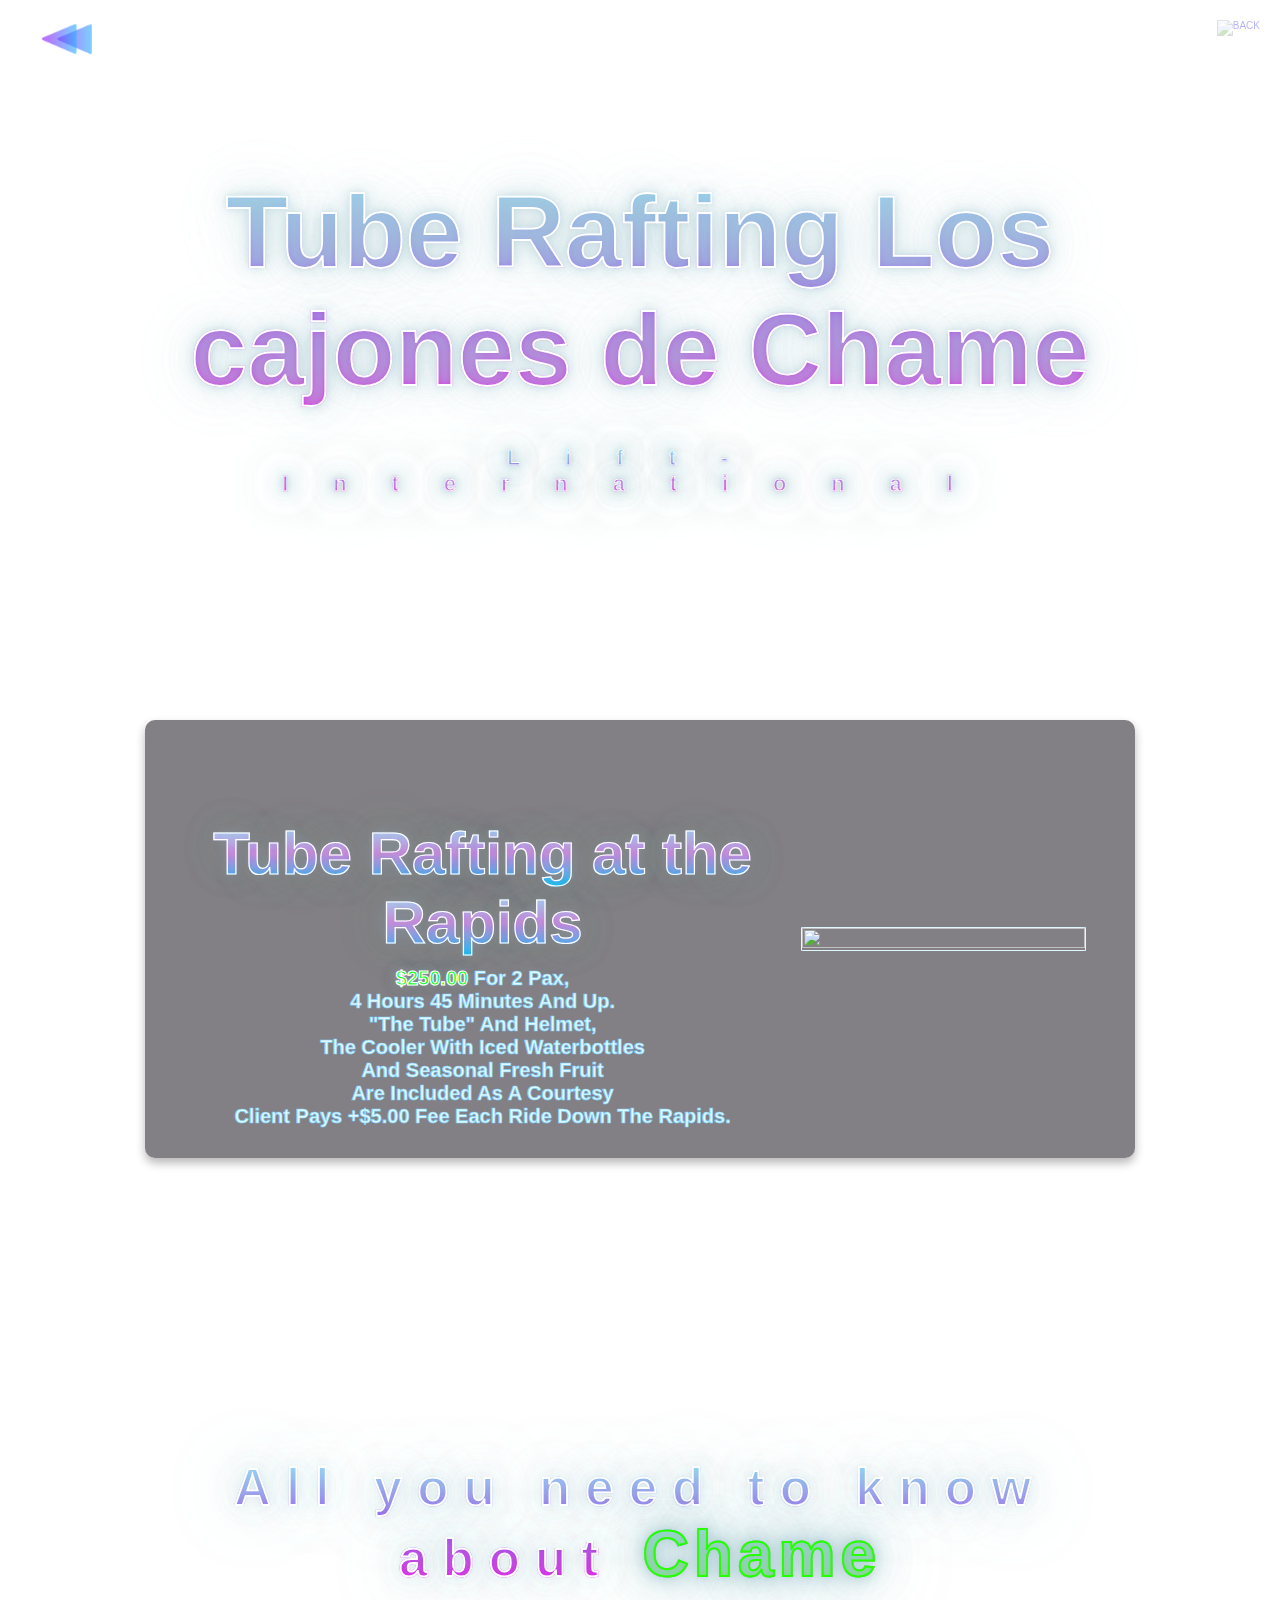
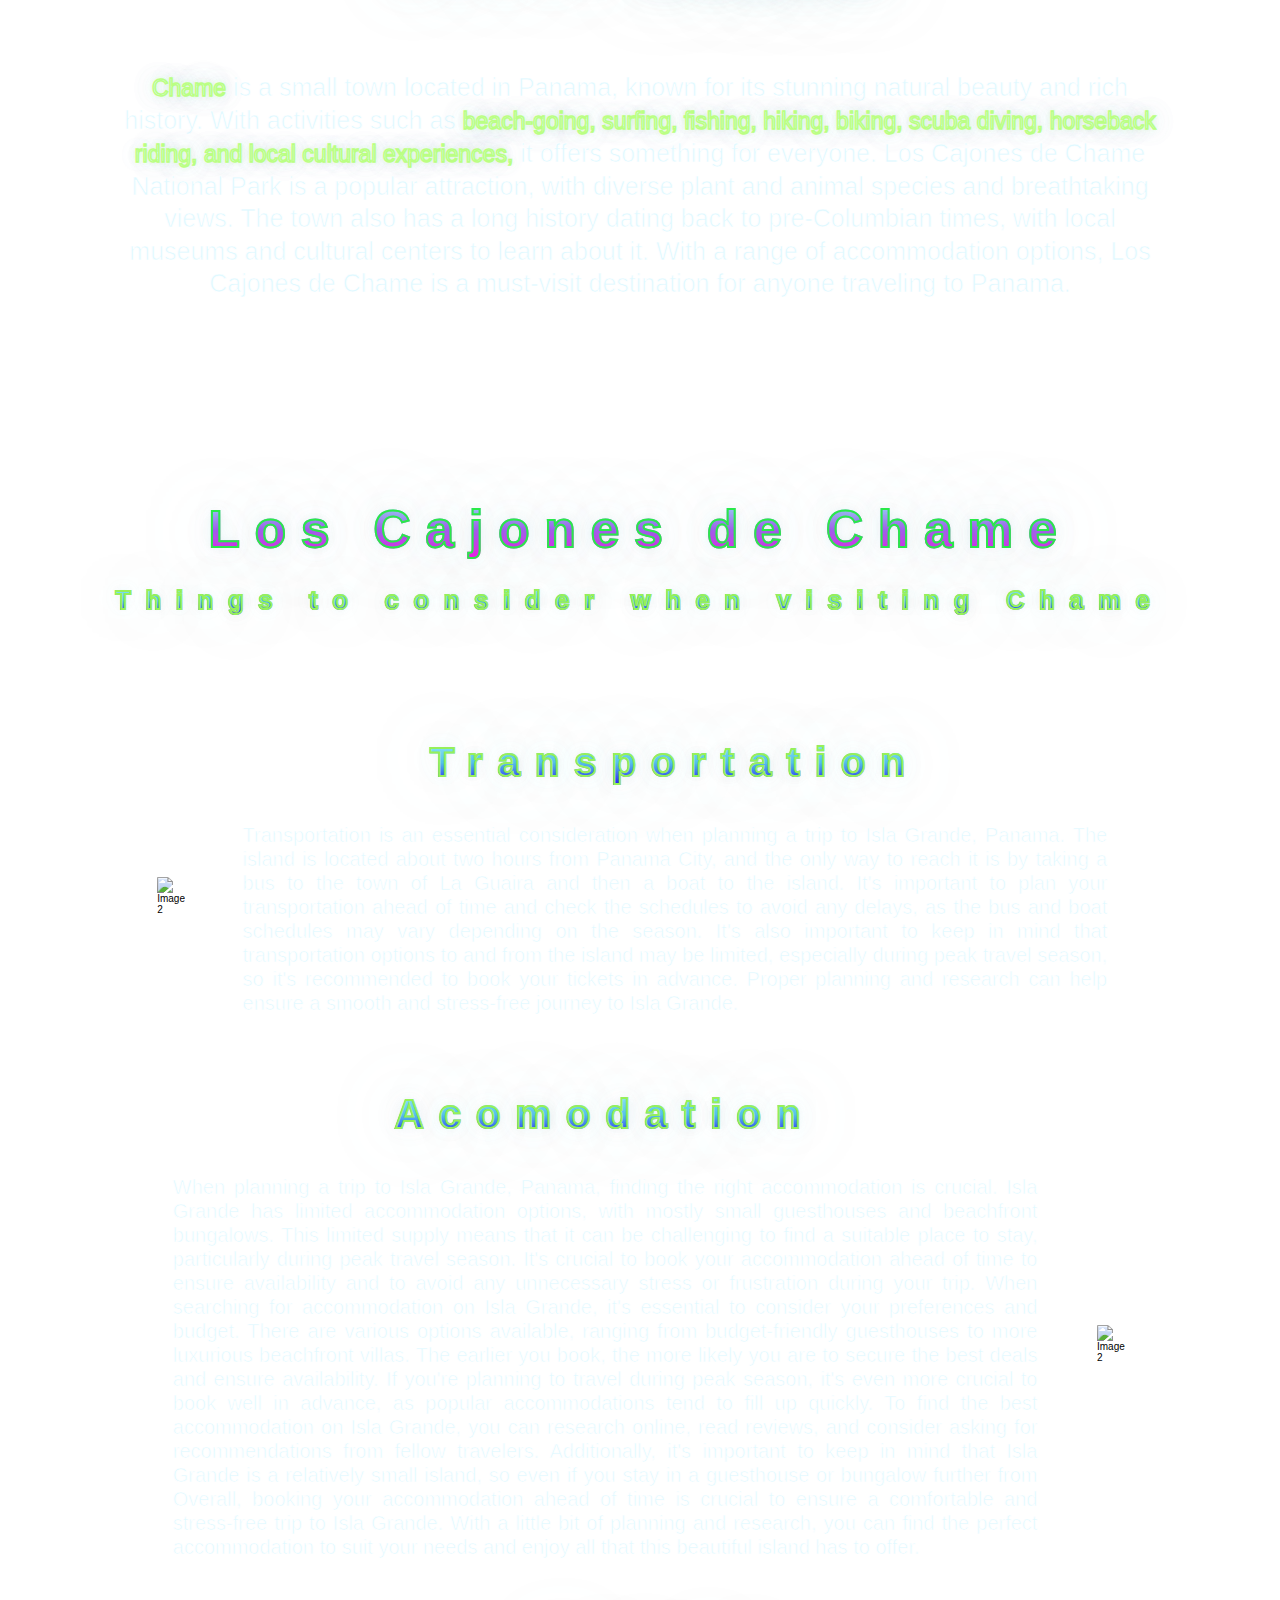
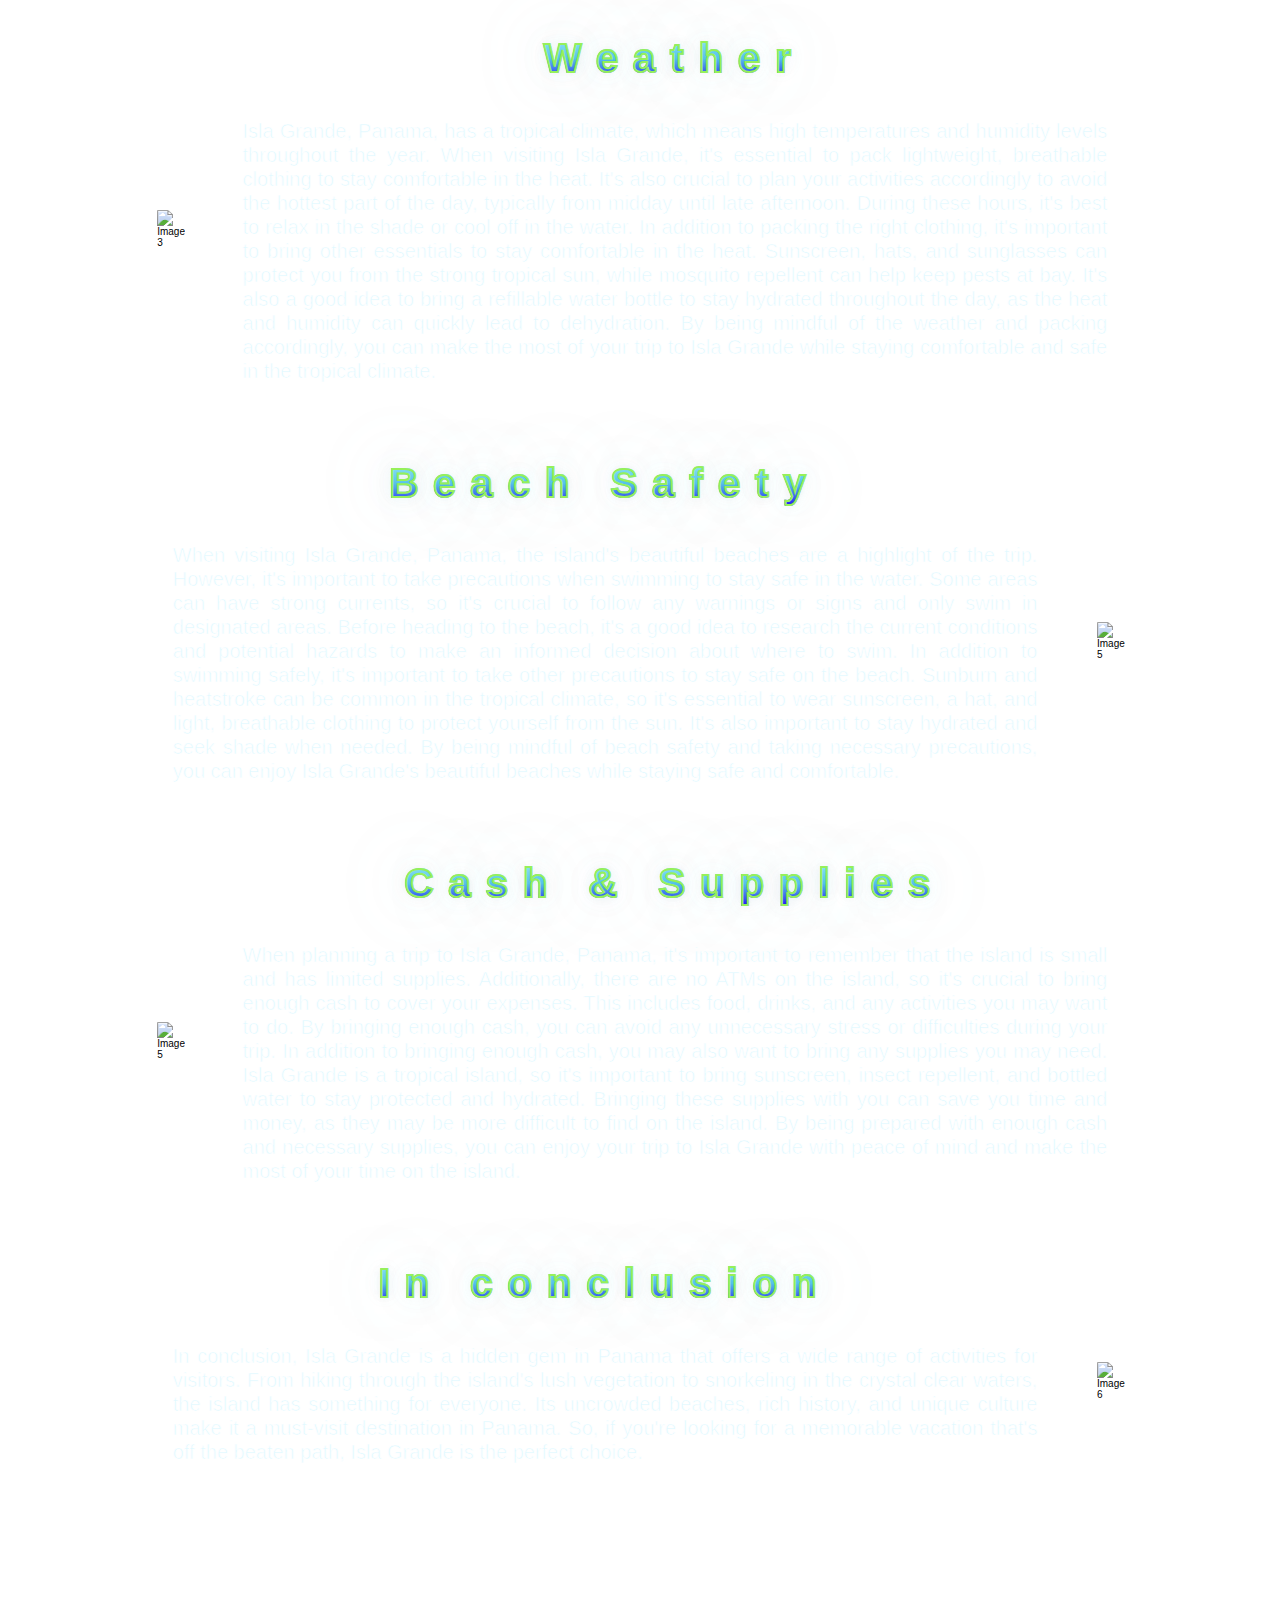
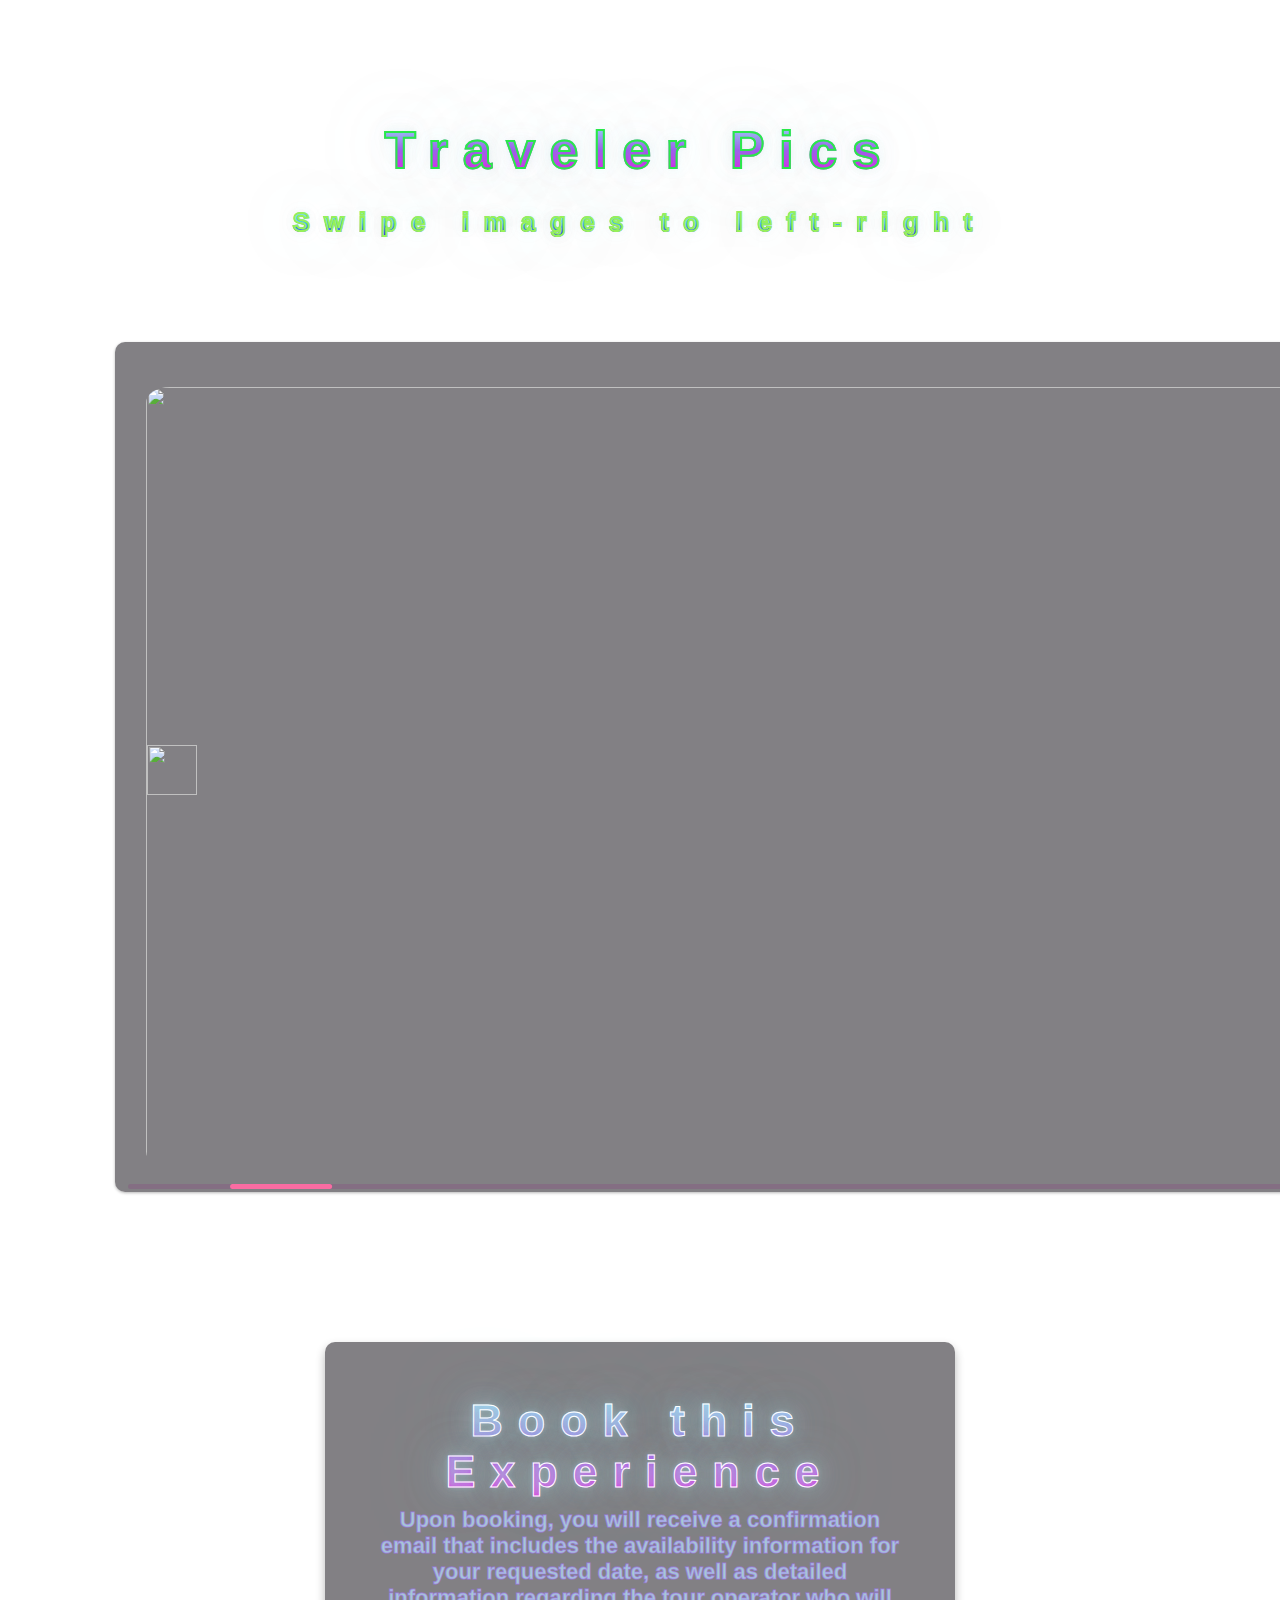
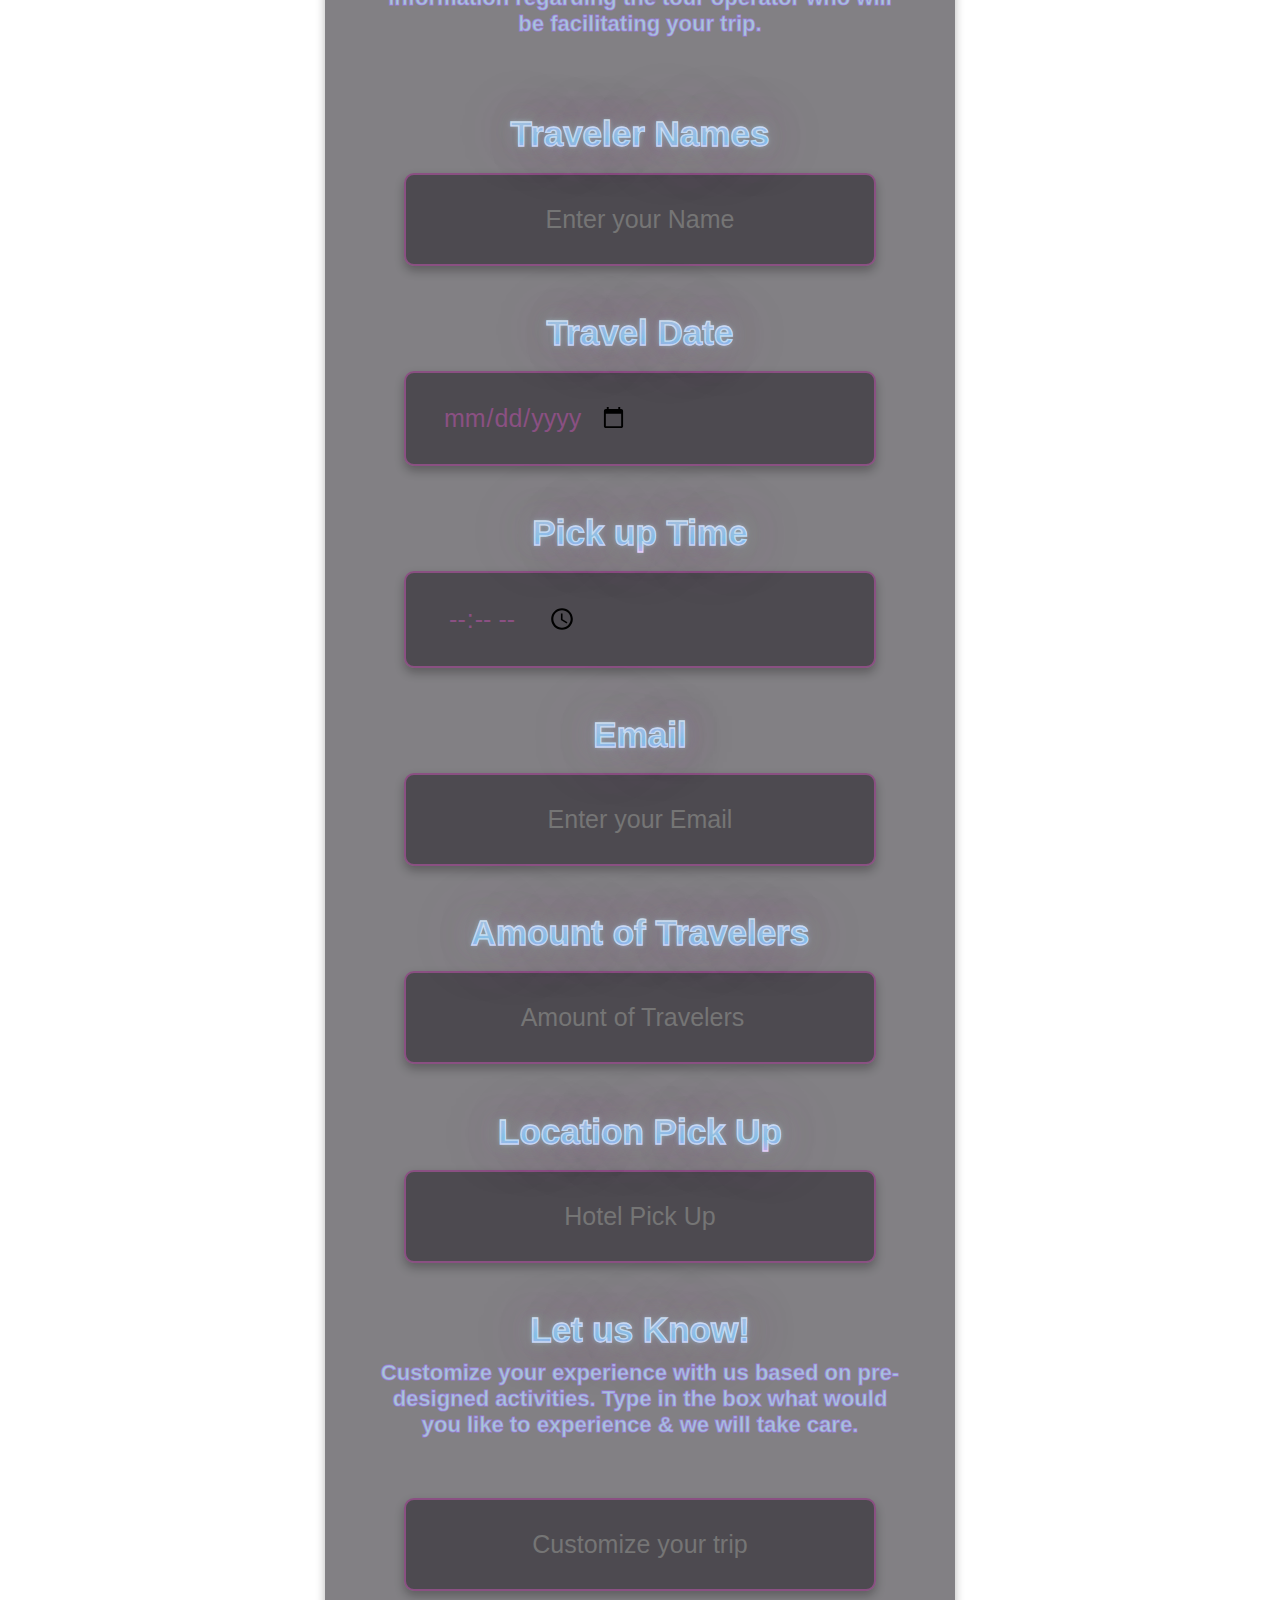
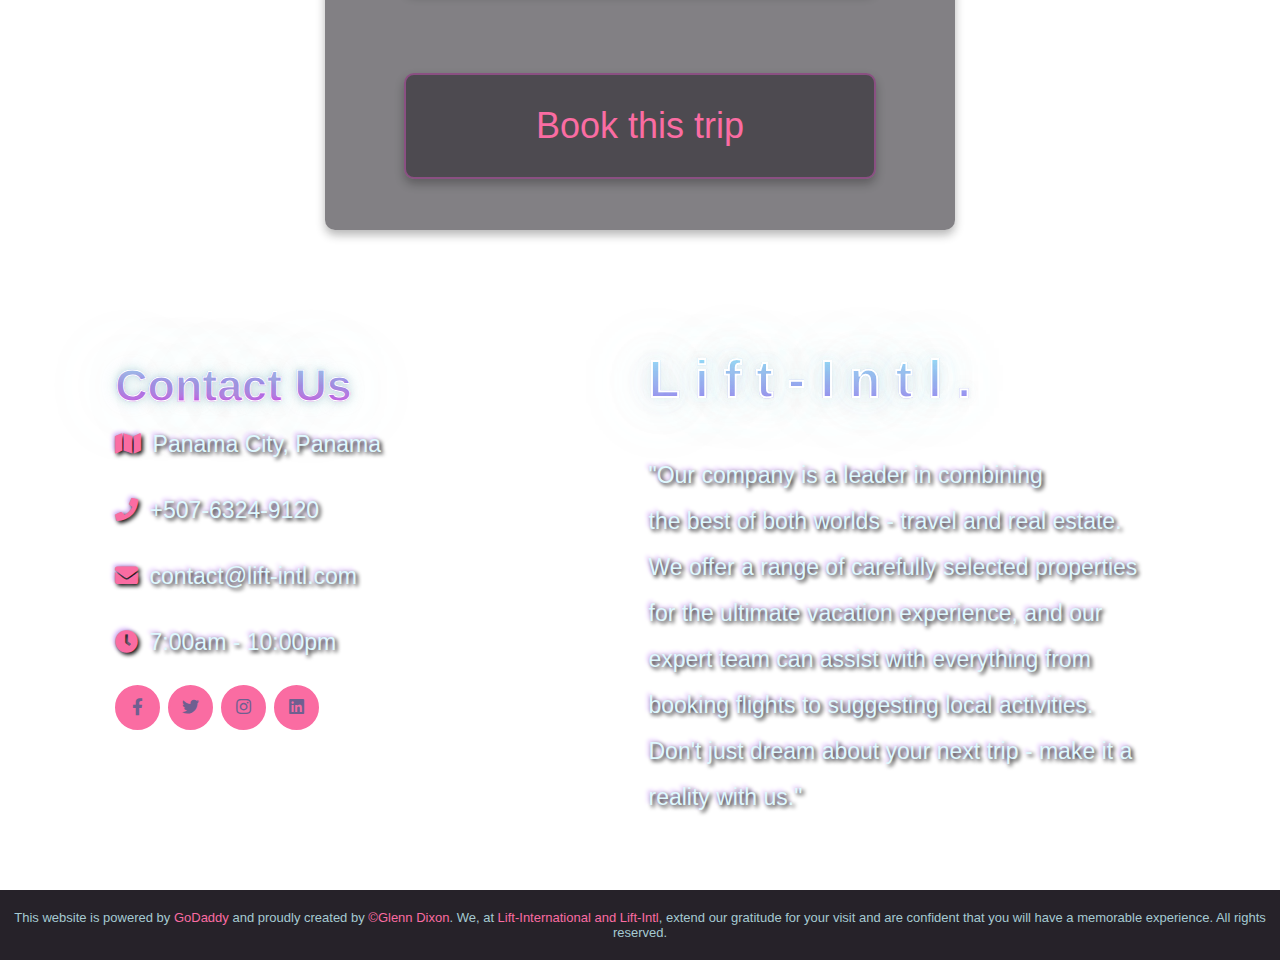
==== commit 68649c20: "added swiper" ====
--- a/index.html
+++ b/index.html
@@ -30,7 +30,7 @@
     <div class="bars">
       <div id="menu-btn">
         <a href="https://glenxo.github.io/Lift-Intl-travel-Landing-Page/">
-          <img src="/cart/cascada embera/backarrow.png" alt="" />
+          <img src="cart/cascada embera/backarrow.png" alt="" />
         </a>
         </div>
     </div>
@@ -39,12 +39,12 @@
     <section class="home" id="home">
       <div class="branding">
         <a href="#home" class="nav-brand">
-          <img src="/cart/cascada embera/logo1.png" alt="BACK" class="fade"/></a>
+          <img src="cart/cascada embera/logo1.png" alt="BACK" class="fade"/></a>
       </div>
 
       <div class="content">
         <span data-aos="fade-up" data-aos-delay="250"
-          >Los cajones de Chame</span>
+          >Tube Rafting Los cajones de Chame</span>
         <h3 data-aos="fade-up" data-aos-delay="400">Lift-International</h3>        
       </div>
     </section>
@@ -65,12 +65,12 @@
       </div>
 
       <div class="home-inner">
-        <img src="/cart/cascada embera/IMG_20210807_112452.jpg" id="image">
+        <img src="cart/cascada embera/IMG_20210807_112452.jpg" id="image">
       </div>
       
 
       <div class="outer">
-        <img src="/cart/cascada embera/IMG_20210807_112452.jpg" id="#Image">
+        <img src="cart/cascada embera/IMG_20210807_112452.jpg" id="#Image">
       </div>
         
     </div>
@@ -103,7 +103,7 @@
         </div>
 
         <div class="article" data-aos="fade-up" data-aos-delay="150">
-            <img src="/cart/cascada embera/IMG_20210807_105307.jpg" alt="Image 2"
+            <img src="cart/cascada embera/IMG_20210807_105307.jpg" alt="Image 2"
             id="image1">
             <div class="article-text">
             <h2>Transportation</h2>
@@ -141,12 +141,12 @@
                     trip to Isla Grande. With a little bit of planning and research, you can find the perfect accommodation 
                     to suit your needs and enjoy all that this beautiful island has to offer.</p>
           </div>
-          <img src="/cart/cascada embera/IMG_20210807_105317.jpg" alt="Image 2"
+          <img src="cart/cascada embera/IMG_20210807_105317.jpg" alt="Image 2"
           id="image2">
         </div>
         
         <div class="article" data-aos="fade-up" data-aos-delay="450">
-          <img src="/cart/cascada embera/IMG_20210807_111455.jpg" alt="Image 3"
+          <img src="cart/cascada embera/IMG_20210807_111455.jpg" alt="Image 3"
           id="image3">
           <div class="article-text">
             <h2>Weather</h2>
@@ -183,13 +183,13 @@
                     By being mindful of beach safety and taking necessary precautions, you can enjoy Isla Grande's beautiful 
                     beaches while staying safe and comfortable.</p>
           </div>
-          <img src="/cart/cascada embera/IMG_20210807_111738.jpg" alt="Image 5"
+          <img src="cart/cascada embera/IMG_20210807_111738.jpg" alt="Image 5"
           id="image4">
 
         </div>
         
         <div class="article" data-aos="fade-up" data-aos-delay="450">
-          <img src="/cart/cascada embera/IMG_20210807_111745.jpg" alt="Image 5"
+          <img src="cart/cascada embera/IMG_20210807_111745.jpg" alt="Image 5"
           id="image5">
           <div class="article-text">
             <h2>Cash & Supplies</h2>
@@ -216,17 +216,102 @@
                     something for everyone. Its uncrowded beaches, rich history, and unique culture make it a must-visit destination 
                     in Panama. So, if you're looking for a memorable vacation that's off the beaten path, Isla Grande is the perfect choice.</p>
           </div>
-          <img src="/cart/cascada embera/IMG_20210807_112641.jpg" alt="Image 6"
+          <img src="cart/cascada embera/IMG_20210807_112641.jpg" alt="Image 6"
           id="image6">
         </div>
         <div class="article-title">
-            <h1>
-                Are you ready?
-            </h1>
-        </div>
-      </div>
-
+          <h1>
+            Traveler Pics
+          </h1>
+          <h2>Swipe images to left-right</h2>
+
+      </div>
+
+
+      <div class="swiper">
+        <!-- Additional required wrapper -->
+        <div class="swiper-wrapper">
+          <!-- Slides -->
+
+          <div class="swiper-slide slide">
+            <img
+              src="/cart/cascada embera/IMG_20210807_105307.jpg"
+              alt=""
+            />
+          </div>
+
+          <div class="swiper-slide slide">
+            <img
+              src="/cart/cascada embera/IMG_20210807_105317.jpg"
+              alt=""
+            />
+          </div>
+          <div class="swiper-slide slide">
+            <img
+              src="/cart/cascada embera/IMG_20210807_105334.jpg"
+              alt=""
+            />
+          </div>
+          <div class="swiper-slide slide">
+            <img
+              src="/cart/cascada embera/IMG_20210807_111455.jpg"
+              alt=""
+            />
+          </div>
+          <div class="swiper-slide slide">
+            <img
+              src="/cart/cascada embera/IMG_20210807_111738.jpg"
+              alt=""
+            />
+          </div>
+          <div class="swiper-slide slide">
+            <img
+              src="/cart/cascada embera/IMG_20210807_111745.jpg"
+              alt=""
+            />
+          </div>
+          <div class="swiper-slide slide">
+            <img
+              src="/cart/cascada embera/IMG_20210807_112409.jpg"
+              alt=""
+            />
+          </div>
+          <div class="swiper-slide slide">
+            <img
+              src="/cart/cascada embera/IMG_20210807_112425.jpg"
+              alt=""
+            />
+          </div>
+                    <div class="swiper-slide slide">
+            <img
+              src="/cart/cascada embera/IMG_20210807_112452.jpg"
+              alt=""
+            />
+          </div>
+                    <div class="swiper-slide slide">
+            <img
+              src="/cart/cascada embera/IMG_20210807_112641.jpg"
+              alt=""
+            />
+          </div>
+        </div>
+        <!-- If we need pagination -->
+        <div class="swiper-pagination"></div>
+
+        <!-- If we need navigation buttons -->
+        <div class="swiper-button-next">
+          <img src="/cart/cascada embera/Arrow1.png" alt="" />
+        </div>
+        <div class="swiper-button-prev">
+          <img src="/cart/cascada embera/Arrow2.png" alt="" />
+        </div>
+
+        <!-- If we need scrollbar -->
+        <div class="swiper-scrollbar"></div>
+      </div>
+    </div>
     </section>
+
 
     <!-- reviews section ends -->
     <!-- booking form section starts  -->
--- a/style.css
+++ b/style.css
@@ -15,65 +15,1417 @@
 */
 
 :root {
-    --color-geraldine: #fa6ca2;
-    --color-geraldine1: #eb569cc2;
-    --color-strikemaster: #8a5082;
-    --color-strikemaster2: #8a50825f;
-    --color-kimberly: #6f5f90;
-    --color-kimberly2: #6f5f9077;
-    --color-ship-cove: #758eb7;
-    --color-casper: #a5cad2;
-    --color-casper2: #dff9ff;
-    --color-casper3: #18ff2b;
-    --color-dark: #262229;
-    --color-darker: #26222993;
-  }
+  --color-geraldine: #fa6ca2;
+  --color-geraldine1: #eb569cc2;
+  --color-strikemaster: #8a5082;
+  --color-strikemaster2: #8a50825f;
+  --color-kimberly: #6f5f90;
+  --color-kimberly2: #6f5f9077;
+  --color-ship-cove: #758eb7;
+  --color-casper: #a5cad2;
+  --color-casper2: #dff9ff;
+  --color-casper3: #18ff2b;
+  --color-dark: #262229;
+  --color-darker: #26222993;
+}
+
+@import url("https://fonts.googleapis.com/css2?family=Montserrat:wght@100;200;300;400;500;600&display=swap");
+* {
+  font-family: "Montserrat", sans-serif;
+  margin: 0;
+  padding: 0;
+  -webkit-box-sizing: border-box;
+  box-sizing: border-box;
+  outline: none;
+  border: none;
+  text-decoration: none;
+  -webkit-transition: all 0.2s linear;
+  transition: all 0.2s linear;
+}
+
+html {
+  font-size: 62.5%;
+  overflow-x: hidden;
+  scroll-behavior: smooth;
+}
+
+html::-webkit-scrollbar {
+  width: 1rem;
+}
+
+html::-webkit-scrollbar-track {
+  background: transparent;
+}
+
+html::-webkit-scrollbar-thumb {
+  background: rgb(36, 164, 175);
+}
+
+strong {
+  color: rgb(0, 255, 21);
+  -webkit-text-stroke: 1.2px rgb(255, 255, 255);
+  text-shadow: 0 0 5px #a5cad23b, 
+                0 0 10px #a5cad25b, 
+                0 0 15px #a5cad233,
+                0 0 20px #a5cad21e, 
+                0 0 30px #a5cad225, 
+                0 0 40px #a5cad227,
+                0 0 50px #a5cad22d, 
+                0 0 75px #a5cad22a;
+}
+
+body {
+  min-height: 400px;
+  background: -webkit-gradient(
+      linear,
+      left top,
+      left bottom,
+      from(rgba(17, 17, 17, 0)),
+      to(rgba(17, 17, 17, 0))
+    ),
+    url(cart/checkout/travelbody3.png) no-repeat;
+  background: linear- gradient(rgba(17, 17, 17, 0), rgba(17, 17, 17, 0.452)),
+    url(cart/checkout/travelbody3.png) no-repeat;
+  background-position: bottom;
+  scroll-behavior: smooth;
+  background-repeat: no-repeat;
+  background-size: 410%; /* zoom out the image by 50% */
+  position: relative; 
+}
+
+
+body.active {
+  padding-left: 30rem;
+}
+
+section {
+  padding: 5rem 9%;
+}
+
+p {
+  color: var(--color-ship-cove);
+  font-size: 1.5em;
+}
+
+h4 {
+  font-size: 4em;
+  font-weight: 600;
+}
+
+img {
+  margin-left: 22px;
+  max-width: 100%;
+  max-height: 100%;
+}
+
+
+.fade {
+  opacity: 0.3;
+}
+
+.btn {
+  margin-top: 3rem;
+  display: inline-block;
+  padding: 0.7rem 13rem;
+  font-size: 1.7rem;
+  color: var(--color-casper2);
+  border: var(--color-strikemaster2);
+  border-radius: 5rem;
+  cursor: pointer;
+  color: var(--color-ship-cove);
+}
+
+.btn:hover {
+  background: var(--color-strikemaster2);
+  color: var(--color-casper2);
+  border: var(--color-strikemaster2);
+  border-radius: 5rem;
+}
+
+.branding img {
+  padding: 2rem;
+  position: absolute;
+  position: fixed;
+  top: 0;
+  right: 0;
+  transition: transform 0.5s ease-in-out;
+}
+
+/*HEADING SECTION STARTS*/
+
+.heading {
+  margin-top: 20px;
+  text-align: center;
+  margin-bottom: 16rem;
+}
+
+.heading span {
+  color: var(--color-casper2);
+  font-size: 2rem;
+}
+
+/*HEADING SECTION ENDS*/
+
+/*HOME SECTION STARTS*/
+
+.home {
+  margin: 0 auto;
+  margin-top: 5rem;
+  margin-bottom: 100px;
+
+  width: 90%;
+  border-radius: 1rem;
+  /*background: -webkit-gradient(linear, left top, left bottom, from(rgba(17, 17, 17, 0.7)), to(rgba(17, 17, 17, 0.7))), url() no-repeat;
+    background: linear-gradient(rgba(17, 17, 17, 0.7), rgba(17, 17, 17, 0.7)), url() no-repeat;*/
+  background-size: cover;
+  background-position: center;
+  display: -webkit-box;
+  display: -ms-flexbox;
+  display: flex;
+  min-height: 80vh;
+  display: flex;
+  -webkit-box-align: center;
+  -ms-flex-align: center;
+  align-items: center;
+  -webkit-box-pack: center;
+  -ms-flex-pack: center;
+  justify-content: center;
+  padding-bottom: 5rem;
+}
+
+.home .content {
+  text-align: center;
+}
+
+
+.home .content span {
+  margin-top: -150px;
+  -webkit-text-stroke: 2.0px rgb(255, 255, 255);
+  text-shadow: 0 0 5px #a5cad23b, 
+                0 0 10px #a5cad25b, 
+                0 0 15px #a5cad233,
+                0 0 20px #a5cad21e, 
+                0 0 30px #a5cad225, 
+                0 0 40px #a5cad227,
+                0 0 50px #a5cad22d, 
+                0 0 75px #a5cad22a;
+  background: -webkit-linear-gradient(rgb(153, 243, 255),rgb(161, 74, 243), rgb(255, 0, 234));
+  -webkit-background-clip: text;
+  -webkit-text-fill-color: transparent;
+  font-weight: bolder;
+  font-size: 8vw;
+  padding: 0;
+  display: block; 
+  justify-content: center; 
+  align-items: center;
+  text-align: center;
+}
+
+.home .content h3 {
+  letter-spacing: 45px;
+  -webkit-text-stroke: 1.0px rgb(255, 255, 255);
+  text-shadow: 0 0 5px #a5cad28f, 
+                0 0 10px #a5cad2a4, 
+                0 0 15px #a5cad29f,
+                0 0 20px #a5cad29c, 
+                0 0 30px #a5cad296, 
+                0 0 40px #a5cad294,
+                0 0 50px #a5cad298, 
+                0 0 75px #a5cad2a8;
+  background: -webkit-linear-gradient(rgb(153, 243, 255),rgb(161, 74, 243), rgb(255, 0, 234));
+  -webkit-background-clip: text;
+  -webkit-text-fill-color: transparent;
+  font-weight: bolder;
+  margin-top: 4%;
+  font-size: 1.7vw;
+  display: block;
+}
+
+.home .content strong {
+  -webkit-text-stroke: 1.0px rgb(0, 255, 34);
+  text-shadow: 0 0 5px #a5cad28f, 
+                0 0 10px #a5cad2a4, 
+                0 0 20px #a5cad29c, 
+                0 0 40px #a5cad294,
+                0 0 75px #a5cad2a8;
+  background: -webkit-linear-gradient(rgb(18, 220, 247),rgb(74, 209, 243), rgb(9, 255, 0));
+  -webkit-background-clip: text;
+  -webkit-text-fill-color: transparent;
+  font-weight: bolder;
+  margin-top: 4%;
+  font-size: 5rem;
+}
+
+#menu-btn {
+  border-radius: 6%;
+  position: fixed;
+  top: 2rem;
+  left: 2rem;
+  background: #ffffff00;
+  color: var(--color-casper2);
+  height: 5rem;
+  width: 5rem;
+  line-height: 5rem;
+  font-size: 2.5rem;
+  cursor: pointer;
+  z-index: 1100;
+  text-align: center;
+}
+
+#menu-btn.fa-times {
+  top: 1rem;
+  left: 24rem;
+}
+
+/*BANNER SECTION STARTS ENDS*/
+/* WIDGET SECTION STARTS */
+
+.TA_cdswritereviewlgvi401, 
+.TA_cdswritereviewlgvi {
+  padding: 18%;
+  height:18px;
+  width: 18px;
+
+}
+
+.TA_cdswritereviewlgvi401, 
+.TA_cdswritereviewlgvi img {
+  height:200px;
+  width: 200px;
+}
+
+/* WIDGET SECTION ENDS */
+/*BANNER SECTION STARTS*/
+
+.banner {
+  margin-top: -200px;
+  margin-left: 3rem;
+  margin-right: 3rem;
+  display: -webkit-box;
+  display: -ms-flexbox;
+  display: flex;
+  -webkit-box-align: center;
+  -ms-flex-align: center;
+  align-items: center;
+  -ms-flex-wrap: wrap;
+  flex-wrap: wrap;
+  gap: 3rem;
+  -ms-flex-wrap: wrap-reverse;
+  flex-wrap: wrap-reverse;
+  background: var(--color-darker);
+  border-radius: 1rem;
+  -webkit-box-shadow: 0 0.5rem 1rem #1111114d;
+  box-shadow: 0 0.5rem 1rem #1111114d;
+  padding: 3rem 2rem;
+}
+
+.banner .content {
+  -webkit-box-flex: 1;
+  -ms-flex: 1 1 41rem;
+  flex: 1 1 41rem;
+}
+
+.banner .content {
+  text-align: center;
+}
+
+
+.banner .content span {
+  left: 0;
+  -webkit-text-stroke: 1.2px rgb(255, 255, 255);
+  text-shadow: 0 0 5px #a5cad211, 
+                0 0 10px #a5cad227, 
+                0 0 15px #a5cad20c,
+                0 0 20px #a5cad21c, 
+                0 0 30px #a5cad213, 
+                0 0 40px #a5cad217,
+                0 0 50px #a5cad227, 
+                0 0 75px #a5cad221;
+  background: -webkit-linear-gradient(rgb(153, 243, 255),#ef78ffc2, rgb(2, 191, 248));
+  -webkit-background-clip: text;
+  -webkit-text-fill-color: transparent;
+  font-weight: bolder;
+  font-size: 6rem;
+}
+
+.banner .content h3 {
+  font-size: 7rem;
+  color: var(--color-casper2);
+  text-transform: capitalize;
+  padding-top: 1rem;
+}
+
+.banner .content h4 {
+  font-size: 2rem;
+  -webkit-text-stroke: 0.7px rgb(124, 207, 255);
+  color: var(--color-casper2);
+  text-transform: capitalize;
+  padding-top: 1rem;
+}
+
+.banner .content p {
+  padding: 1rem 0;
+  font-size: 1.7rem;
+  color: var(--color-ship-cove);
+  line-height: 1.5;
+  padding: 1rem 0;
+}
+
+
+.banner .content .btn {
+  border: 0.2rem solid var(--color-strikemaster);
+  font-size: 1.6rem;
+  color: var(--color-strikemaster);
+  margin-top: 1rem;
+  color: var(--color-casper2);
+}
+
+.banner .image {
+  -webkit-box-flex: 1;
+  -ms-flex: 1 1 41rem;
+  flex: 1 1 41rem;
+}
+
+.banner .image img {
+  border-radius: 2%;
+  display: flex;
+  width: 550px;
+  height: 430px;
+}
+
+.banner .home-inner {
+  justify-content: center;
+  right: 0;
+  width: 30%;
+}
+
+
+
+.banner .home-inner #image {
+  border: 0.1rem solid var(--color-casper2  );
+  justify-content: center;
+  margin-left: -10%;
+  width: 100%;
+  height: 130%;
+  border-radius: 2%;
+}
+
+/*BANNER SECTION ENDS*/
+/*REVIEW SECTION STARTS*/
+
+.reviews .slide {
+  text-align: center;
+  padding: 3rem;
+}
+
+.reviews .swiper-button-prev {
+  width: max-content;
+  height: max-content;
+}
+
+.reviews .swiper-button-next {
+  width: max-content;
+  height: max-content;
+}
+
+.reviews .slide i {
+  font-size: 4rem;
+  color: var(--color-casper2);
+  margin-bottom: 1rem;
+}
+
+html body.parallax section#reviews.reviews img#images {
+  height: 50%;
+  width: 50%;
+  align-items: center;
+  margin: 0 auto;
+  margin-bottom: 40px;
+  display: flex;
+  flex-direction: column;
+  justify-content: center;
+  align-items: center;
+  border-radius: 1.5%;
+}
+
+.reviews p {
+  text-align: center;
+  font-size: 2.5rem;
+  line-height: 1.3;
+  color: var(--color-casper2);
+  -webkit-text-stroke: 0.7px rgb(255, 255, 255);
+}
+
+.reviews span {
+  -webkit-text-stroke: 1.0px rgb(255, 255, 255);
+  text-shadow: 0 0 5px #a0f86957, 
+  0 0 10px #a5cad227, 
+  0 0 15px #a5cad20c,
+  0 0 20px #a5cad23d, 
+  0 0 30px #a5cad23f, 
+  0 0 40px #a5cad234,
+  0 0 50px #a5cad23a, 
+  0 0 75px #a5cad227;
+  text-align: center;
+  font-size: 2.3rem;
+  color: var(--color-casper2);
+  -webkit-text-stroke: 1.5px rgb(186, 255, 130);
+}
+
+.reviews h1 {
+  letter-spacing: 15px;
+  -webkit-text-stroke: 2.0px rgb(255, 255, 255);
+  text-shadow: 0 0 5px #a5cad211, 
+  0 0 10px #a5cad227, 
+  0 0 15px #a5cad20c,
+  0 0 20px #a5cad21c, 
+  0 0 30px #a5cad213, 
+  0 0 40px #a5cad217,
+  0 0 50px #a5cad279, 
+  0 0 75px #a5cad25e;
+  background: -webkit-linear-gradient(rgb(153, 243, 255),rgb(161, 74, 243), rgb(255, 0, 234));
+  -webkit-background-clip: text;
+  -webkit-text-fill-color: transparent;
+  font-weight: bolder;
+  font-size: 4vw;
+  margin-top: 20rem;
+  margin-bottom: 8rem;
+  display: block;
+}
+
+.reviews strong {
+  letter-spacing: 5px;
+  -webkit-text-stroke: 2.0px rgb(38, 255, 0);
+  text-shadow: 0 0 5px #a5cad264, 
+  0 0 10px #a5cad271, 
+  0 0 15px #a5cad26d,
+  0 0 20px #a5cad273, 
+  0 0 30px #a5cad26c, 
+  0 0 40px #a5cad276,
+  0 0 50px #a5cad279, 
+  0 0 75px #a5cad290;
+  background: -webkit-linear-gradient(rgb(153, 243, 255),rgb(74, 243, 83), rgb(77, 255, 0));
+  -webkit-background-clip: text;
+  -webkit-text-fill-color: transparent;
+  font-weight: 700;
+  font-size: 5vw;
+  margin-top: 20rem;
+  margin-bottom: 8rem;
+}
+
+
+.reviews .slide p {
+  font-size: 4rem;
+  color: var(--color-casper2);
+  line-height: 4;
+  padding: 1rem 0;
+}
+
+.reviews .slide img {
+  height: 600px;
+  width: 980px;
+  border-radius: 2%;
+  margin: 1rem 0;
+}
+
+.reviews .slide h3 {
+  font-size: 3rem;
+  margin-top: 1%;
+  color: var(--color-casper2);
+  text-transform: capitalize;
+}
+
+/*REVIEW SECTION ENDS*/
+.container {
+  max-width: 960px;
+  margin: 0 auto;
+  display: flex;
+  flex-direction: column;
+  justify-content: center;
+  align-items: center;
+}
+
+div.article-container div.article-title h1 {
+  letter-spacing: 15px;
+  -webkit-text-stroke: 2.0px rgb(41, 233, 73);
+  text-shadow: 0 0 5px #a5cad211, 
+  0 0 10px #a5cad227, 
+  0 0 20px #a5cad21c, 
+  0 0 40px #a5cad217,
+  0 0 75px #a5cad25e;
+  background: -webkit-linear-gradient(rgb(153, 243, 255),rgb(161, 74, 243), rgb(255, 0, 234));
+  -webkit-background-clip: text;
+  -webkit-text-fill-color: transparent;
+  font-weight: bolder;
+  font-size: 4vw;
+  margin-top: 20rem;
+  display: flex;
+  flex-direction: column;
+  justify-content: center;
+  text-align: center;
+}
+
+div.article-container div.article-title h2 {
+  letter-spacing: 15px;
+  -webkit-text-stroke: 2.0px rgb(150, 240, 90);
+  text-shadow: 0 0 5px #a5cad211, 
+  0 0 10px #a5cad227, 
+  0 0 20px #a5cad21c, 
+  0 0 40px #a5cad217,
+  0 0 75px #a5cad25e;
+  background: -webkit-linear-gradient(rgb(153, 243, 255),rgb(74, 195, 243), rgb(25, 0, 255));
+  -webkit-background-clip: text;
+  -webkit-text-fill-color: transparent;
+  font-size: 2.5rem;
+  margin-top: -5%;
+  margin-bottom: 10%;
+  display: block;
+  justify-content: center;
+  text-align: center;
+}
+
+div.article div.article-text h2 {
+  letter-spacing: 15px;
+  -webkit-text-stroke: 2.0px rgb(150, 240, 90);
+  text-shadow: 0 0 5px #a5cad211, 
+  0 0 10px #a5cad227, 
+  0 0 20px #a5cad21c, 
+  0 0 40px #a5cad217,
+  0 0 75px #a5cad25e;
+  background: -webkit-linear-gradient(rgb(153, 243, 255),rgb(74, 195, 243), rgb(25, 0, 255));
+  -webkit-background-clip: text;
+  -webkit-text-fill-color: transparent;
+  font-size: 4rem;
+  margin-top: 0;
+  display: flex;
+  flex-direction: column;
+  justify-content: center;
+  text-align: center;
+}
+
+.article {
+  display: flex;
+  flex-direction: row;
+  justify-content: space-between;
+  align-items: center;
+  padding: 20px;
+}
+
+.article img {
+  max-width: 40%;
+  margin-right: 20px;
+  border-radius: 3%;
+}
+
+  div.article div.article-text p {
+  -webkit-text-stroke: 1.5.0px rgb(150, 203, 207);
+  font-size: 2rem;
+  margin-top: 0;
+  line-height: 1.2;
+  text-align: justify;
+  padding: 4%;
+}
+
+  /*ARTICLE SECTION ENDS*/
+/*swiper-scrollbar SECTION STARTS*/
+
+
+
+.swiper {
+  width: 1250px;
+  height: 850px;
+  margin-top: 20px;
+  display: flex;
+  -webkit-box-align: center;
+  -ms-flex-align: center;
+  align-items: center;
+  -ms-flex-wrap: wrap;
+  flex-wrap: wrap;
+  gap: 1rem;
+  -ms-flex-wrap: wrap-reverse;
+  flex-wrap: wrap-reverse;
+  background: var(--color-darker);
+  border-radius: 1rem;
+  -webkit-box-shadow: 0 0.1rem 0.3rem #1111114d;
+  box-shadow: 0 0.1rem 0.3rem #1111114d;
+  padding: 0.5rem 0.1rem;
+}
+
+
+div.swiper-slide.slide.swiper-slide-active img {
+  width: 1200px;
+  height: 1400px;
+}
+
+
+
+.swiper img {
+  border: 0.1rem solid var(--);
+  width: 50px;
+  height: 50px;
+}
+
+.swiper-scrollbar .swiper-scrollbar-vertical {
+  background-color: var(--color-strikemaster2);
+  color: var(--color-casper2);
+  border-color: #20bdad;
+}
+
+.swiper-scrollbar-vertical {
+  background-color: var(--color-strikemaster2);
+  color: var(--color-casper2);
+  border-color: #20bdad;
+}
+
+.swiper-scrollbar {
+  background-color: var(--color-strikemaster2);
+  color: var(--color-casper2);
+  border-color: #20bdad;
+}
+
+div.swiper-button-prev::after {
+  color: #20bdad00;
+}
+
+div.swiper-button-next::after {
+  padding-left: 0%;
+  color: #20bdad00;
+}
+
+  .swiper-button-pre img {
+  padding-left: 0%;
+  width: 1600px;
+  height: 900px;
+}
+
+.reviews .swiper-pagination .swiper-button-prev img {
+  margin-left: 20px;
   
-  @import url("https://fonts.googleapis.com/css2?family=Montserrat:wght@100;200;300;400;500;600&display=swap");
+}
+
+div .swiper-pagination 
+.swiper-pagination-bullets 
+.swiper-pagination-vertical {
+  background-color: #e06e6e00;
+}
+
+div .swiper-scrollbar-drag {
+  background-color: var(--color-geraldine);
+}
+
+div .swiper-pagination-bullet {
+  background-color: #bd2a2000;
+}
+
+div.swiper-scrollbar.swiper-scrollbar-vertical {
+  background-color: #bd2a2000;
+}
+
+div.swiper-pagination.swiper-pagination-bullets.swiper-pagination-vertical {
+  background-color: #bd202000;
+}
+
+
+/*BOOK-FORM SECTION STARTS*/
+#enterDetails {
+  text-align: center;
+  width: 60%;
+  margin: 1rem auto;
+  margin-top: 5rem;
+  background: var(--color-darker);
+  border-radius: 1rem;
+  -webkit-box-shadow: 0 0.5rem 1rem #1111114d;
+  box-shadow: 0 0.5rem 1rem #1111114d;
+  padding: 3rem 2rem;
+}  
+
+#enterDetails input {
+text-align: center;
+width: 60%;
+max-height: 5%;
+margin: 1rem auto;
+margin-top: 3rem;
+background: var(--color-darker);
+border-radius: 1rem;
+-webkit-box-shadow: 0 0.5rem 1rem #1111114d;
+box-shadow: 0 0.5rem 1rem #1111114d;
+padding: 3rem 2rem;
+}
+
+input {
+text-align: center;
+float: center; 
+display: flex;
+padding: 1.2rem 1.4rem;
+border-radius: 5rem;
+background: none;
+border: 0.2rem solid;
+border-color: linear-gradient(to right, var(--color-geraldine), var(--color-casper3));
+font-size: 1.2rem;
+color: var(--color-strikemaster);
+text-transform: none;
+margin-top: 1rem;
+}
+
+
+html body.parallax section div#enterDetails input#enterName,
+html body.parallax section div#enterDetails input#enterTime,
+html body.parallax section div#enterDetails input#enterText,
+html body.parallax section div#enterDetails input#enterDestination,
+html body.parallax section div#enterDetails input#enterAddress,
+html body.parallax section div#enterDetails input#enterDate,
+html body.parallax section div#enterDetails input#enterEmail,
+html body.parallax section div#enterDetails input#enterAmount {
+  font-size: 2.5rem;
+  width: 80%;
+  height: 2%;
+}
+
+#enterDetails > h1:nth-child(1){
+  text-align: center;
+  letter-spacing: 15px;
+  -webkit-text-stroke: 1.0px rgb(255, 255, 255);
+  text-shadow: 0 0 5px #a5cad28f, 
+                0 0 20px #a5cad29c, 
+                0 0 40px #a5cad294,
+                0 0 75px #a5cad2a8;
+  background: -webkit-linear-gradient(rgb(153, 243, 255),rgb(161, 74, 243), rgb(255, 0, 234));
+  -webkit-background-clip: text;
+  -webkit-text-fill-color: transparent;
+  font-weight: 800;
+  margin-top: 4%;
+  font-size: 3.5vw;
+  display: block;
+}
+
+
+#enterDetails H4 {
+      text-align: center;
+  -webkit-text-stroke: 1.3px rgba(255, 255, 255, 0.485);
+  text-shadow: 0 0 5px #a5cad2aa, 
+              0 0 20px #a5cad252, 
+              0 0 40px #c84bb54e,
+              0 0 75px #ed87e656;
+  background: -webkit-linear-gradient(rgb(152, 201, 208),#9dbfff, rgb(100, 190, 255), rgb(225, 160, 255));
+  -webkit-background-clip: text;
+  -webkit-text-fill-color: transparent;
+  font-size: 3.5rem;
+  margin-top: 8%;
+  margin-bottom: -2%;
+  color: var(--color-ship-cove);
+}
+
+
+
+#enterDetails p {
+-webkit-text-stroke: 1.3px rgba(165, 116, 255, 0.485);
+  text-align: center;
+  margin-top: -2rem;
+  padding: 3rem;
+  font-weight: 900;
+  font-size: 2.2rem;
+  color: var(--color-casper);
+}
+
+#html body.parallax section div#enterDetails input#enterText {
+width: 100%;
+height: 15%;
+}
+
+
+#insert {
+text-align: center;
+width: 80%;
+max-height: 5%;
+font-size: 3.6rem;
+margin: 1rem auto;
+margin-top: 5rem;
+color: var(--color-geraldine);
+background: var(--color-darker);
+border: 0.2rem solid var(--color-strikemaster);
+border-radius: 1rem;
+-webkit-box-shadow: 0 0.5rem 1rem #1111114d;
+box-shadow: 0 0.5rem 1rem #1111114d;
+padding: 3rem 2rem;
+}
+
+#insert:hover {
+  border: 0.2rem solid var(--color-casper3);
+  font-size: 4rem;
+  color: var(--color-geraldine);
+}
+/*BOOK-FORM SECTION ENDS*/
+/*  FOOTER SECTION STARTS*/
+
+.footer {
+background-image: url(media/footerimg3.jpg);
+background-repeat: no-repeat;
+background-size: cover;
+}
+
+.footer .box-container {
+display: -ms-grid;
+display: grid;
+-ms-grid-columns: (minmax(25rem, 1fr)) [auto-fit];
+grid-template-columns: repeat(auto-fit, minmax(25rem, 1fr));
+gap: 1.7rem;
+}
+
+.footer .box-container .box {
+padding: 1rem 0;
+}
+
+.footer .box-container .box .logo {
+padding-bottom: 10rem;
+
+}
+
+
+.footer .box-container .box h3 {
+-webkit-text-stroke: 1.0px rgb(255, 255, 255);
+text-shadow: 0 0 5px #a5cad25b, 
+              0 0 10px #a5cad271, 
+              0 0 15px #a5cad265,
+              0 0 75px #a5cad25d;
+background: -webkit-linear-gradient(rgb(153, 243, 255),rgb(161, 74, 243), rgb(255, 0, 234));
+-webkit-background-clip: text;
+-webkit-text-fill-color: transparent;
+font-weight: bolder;
+margin-top: 2%;
+font-size: 3.5vw;
+}
+
+.footer .box-container .box p {
+font-size: 2.3rem;
+color: var(--color-casper2);
+padding: 1rem 0;
+line-height: 2;
+text-shadow: 2px 2px 4px rgba(0, 0, 0, 0.997),
+  -2px -2px 4px rgb(218, 183, 252);
+}
+
+.footer .box-container .box p i {
+padding-right: 0.5rem;
+color: var(--color-geraldine);
+}
+
+.footer .box-container .box h5 {
+letter-spacing: 15px;
+-webkit-text-stroke: 2.0px rgb(255, 255, 255);
+text-shadow: 0 0 5px #a5cad211, 
+0 0 10px #a5cad227, 
+0 0 15px #a5cad20c,
+0 0 20px #a5cad21c, 
+0 0 30px #a5cad213, 
+0 0 40px #a5cad217,
+0 0 50px #a5cad279, 
+0 0 75px #a5cad25e;
+background: -webkit-linear-gradient(rgb(153, 243, 255),rgb(161, 74, 243), rgb(255, 0, 234));
+-webkit-background-clip: text;
+-webkit-text-fill-color: transparent;
+font-weight: bolder;
+margin-bottom: -13%;
+font-size: 4vw;
+}
+
+
+
+.footer .box-container .box .share {
+padding-top: 1rem;
+}
+
+.footer .box-container .box .share a {
+height: 4.5rem;
+width: 4.5rem;
+line-height: 4rem;
+font-size: 2rem;
+border-radius: 50%;
+font-size: 1.7rem;
+border: 0.2rem solid var(--color-geraldine);
+color: var(--color-kimberly);
+background: var(--color-geraldine);
+margin-right: 0.5rem;
+text-align: center;
+}
+
+.footer .box-container .box .share a:hover {
+background: var(--color-kimberly);
+color: var(--color-casper);
+}
+
+.footer .box-container .box .links {
+font-size: 2.5rem;
+color: var(--color-casper2);
+padding: 1rem 0;
+display: block;
+}
+
+.footer .box-container .box .links:hover {
+color: #ff0028;
+}
+
+.footer .box-container .box .links:hover i {
+padding-right: 2rem;
+}
+
+.footer .box-container .box .links i {
+padding-right: 0.5rem;
+color: var(--color-geraldine);
+}
+
+.footer .box-container .box form .email {
+width: 100%;
+border-radius: 5rem;
+border: 0.2rem solid var(--color-geraldine);
+background: none;
+font-size: 1.5rem;
+text-transform: none;
+color: #aaa;
+margin-bottom: 1rem;
+padding: 1.2rem 1.4rem;
+}
+
+/*FOOTER SECTION ENDS*/
+
+.credit {
+background: var(--color-dark);
+text-align: center;
+font-size: 1.3rem;
+padding: 2rem 1rem;
+color: var(--color-casper);
+}
+
+.credit span {
+color: var(--color-geraldine);
+}
+
+
+
+/*MEDIA QUERIES - MEDIA QUERIES - MEDIA QUERIES - MEDIA QUERIES - MEDIA QUERIES - MEDIA QUERIES - MEDIA QUERIES - */
+
+@media (min-width: 720px) and (max-width: 780px) and (min-height: 1480px) and (max-height: 1540px) {
+
+  .parallax {
+    height: 100%;
+    width: 100%;
+  }
+  @media (max-width: 780px) {
+  }
+}
+
+
+@media (max-width: 780px) {
+
+
+  #enterDetails {
+    text-align: center;
+    width: 100%;
+    margin: 1rem auto;
+    margin-top: 5rem;
+    background: var(--color-darker);
+    border-radius: 1rem;
+    -webkit-box-shadow: 0 0.5rem 1rem #1111114d;
+    box-shadow: 0 0.5rem 1rem #1111114d;
+}  
+
+#enterDetails input {
+  text-align: center;
+  width: 60%;
+  max-height: 5%;
+  margin: 1rem auto;
+  margin-top: 3rem;
+  background: var(--color-darker);
+  border-radius: 1rem;
+  -webkit-box-shadow: 0 0.5rem 1rem #1111114d;
+  box-shadow: 0 0.5rem 1rem #1111114d;
+  padding: 3rem 2rem;
+}
+
+
+
+input {
+  text-align: center;
+  float: center; 
+  display: flex;
+  padding: 1.2rem 1.4rem;
+  border-radius: 5rem;
+  background: none;
+  border: 0.2rem solid;
+  border-color: linear-gradient(to right, var(--color-geraldine), var(--color-casper3));
+  font-size: 1.2rem;
+  color: var(--color-strikemaster);
+  text-transform: none;
+  margin-top: 1rem;
+}
+
+
+html body.parallax section div#enterDetails input#enterName,
+html body.parallax section div#enterDetails input#enterTime,
+html body.parallax section div#enterDetails input#enterText,
+html body.parallax section div#enterDetails input#enterDestination,
+html body.parallax section div#enterDetails input#enterAddress,
+html body.parallax section div#enterDetails input#enterDate,
+html body.parallax section div#enterDetails input#enterEmail,
+html body.parallax section div#enterDetails input#enterAmount {
+    font-size: 2.5rem;
+    width: 80%;
+    height: 2%;
+}
+
+#html body.parallax section div#enterDetails input#enterText {
+width: 100%;
+height: 15%;
+}
+
+#enterDetails > h1:nth-child(1){
+    text-align: center;
+    letter-spacing: 7px;
+    font-weight: 1000;
+    margin-top: 4%;
+    font-size: 4.5rem;
+    display: block;
+}
+
+#enterDetails H4 {
+        text-align: center;
+    font-size: 3rem;
+    margin-top: 12%;
+    text-decoration: none;
+    margin-bottom: -6%;
+    color: var(--color-ship-cove);
+}
+
+
+#enterDetails p {
+    text-align: center;
+    margin-top: 3rem;
+    font-weight: bolder;
+    font-size: 2rem;
+    padding: 0rem;
+    color: var(--color-casper);
+}
+
+
+#insert {
+  text-align: center;
+  width: 80%;
+  max-height: 5%;
+  font-size: 3.6rem;
+  margin: 1rem auto;
+  margin-top: 5rem;
+  color: #b500fdcc;
+  background: var(--color-darker);
+  border: 0.2rem solid var(--color-geraldine);
+  border-radius: 1rem;
+  -webkit-box-shadow: 0 0.5rem 1rem #1111114d;
+  box-shadow: 0 0.5rem 1rem #1111114d;
+  padding: 3rem 2rem;
+}
+
+#insert:hover {
+    border: 0.2rem solid var(--color-casper3);
+    font-size: 4rem;
+    color: var(--color-geraldine);
+}
+.\# > img:nth-child(1) {
+  display: none;
+}
+.footer .box-container .box .logo {
+  font-size: 35px;
+  margin-top: 15%;
+  margin-bottom: -25%;
+}
+
+
+}
+
+.outer {
+display: none;
+}
+
+
+
+@media (max-width: 991px) {
+  html {
+    font-size: 55%;
+  }
+
+  .header {
+    padding: 1.5rem 2rem;
+  }
+
+  section {
+    padding: 3rem 2rem;
+  }
+}
+
+@media only screen and (max-width: 1080px) {
+  #menu-btn {
+    display: inline-block;
+  }
+  
+  .bar-menu {
+    display: none;
+  }
+} 
+
+
+@media only screen and (max-width: 1780px) {
+
+  h6.logo > i:nth-child(1) > img:nth-child(1) {
+    display: none;
+  }
+}
+
+@media only screen and (max-width: 1380px) and (max-width: 1980px) {
+  .bar-menu {
+    position: absolute;
+    position: fixed;
+    top: 0;
+    left: 0;
+    right: 0;
+    background-color: #26222900;
+    z-index: 1;
+  }
+
+  .bar-menu a {
+    text-align: center;
+    padding: 4px 6px;
+    font-size: 15px;
+  }
+
+  
+}
+
+@media only screen and (max-width: 1340px) {
+  .bar-menu a {
+    text-align: center;
+    padding: 4px 6px;
+    font-size: 14px;
+    -webkit-text-stroke: 0.5px rgb(255, 255, 255);
+    text-stroke: 1px rgb(6, 247, 247);
+    text-shadow: 2px 2px 4px rgb(0, 0, 0);
+  }  
+}
+
+
+
+
+@media (max-width: 768px) {
+
+  .header .navbar a {
+    -webkit-text-stroke: 1.0px rgb(255, 255, 255);
+    text-shadow: 0 0 5px #a5cad25b, 
+                  0 0 75px #a5cad225;
+    background: -webkit-linear-gradient(rgb(156, 255, 153),rgb(161, 74, 243), rgb(255, 157, 0));
+    -webkit-background-clip: text;
+    -webkit-text-fill-color: transparent;
+    margin-top: 4rem;
+    font-size: 7vw;
+    line-height: 1rem;
+    display: block;
+  }  
+  
+  .header .navbar  {
+    margin-top: 1rem;
+  }
+
+  .home {
+    margin-top: -2rem;
+  }
+
+  .home .content {
+    margin-top: -20%;
+  }
+
+  .home .grid-container {
+    margin-top: 10%;
+  }
+
+  .home .content span {
+    -webkit-text-stroke: 1.0px rgb(255, 255, 255);
+    text-shadow: 0 0 5px #a5cad28f, 
+                  0 0 10px #a5cad2a4, 
+                  0 0 15px #a5cad29f,
+                  0 0 20px #a5cad29c, 
+                  0 0 30px #a5cad296, 
+                  0 0 40px #a5cad294,
+                  0 0 50px #a5cad298, 
+                  0 0 75px #a5cad2a8;
+    background: -webkit-linear-gradient(rgb(153, 243, 255),rgb(161, 74, 243), rgb(255, 0, 234));
+    -webkit-background-clip: text;
+    -webkit-text-fill-color: transparent;
+    font-weight: bolder;
+    margin-top: 65rem;
+    
+  }
+
+  .home .content h3 {
+    font-size: 3vw;
+    padding: 2;
+  }
+
+  .home .content p {
+    display: none;
+  }
+
+  .home .content a {
+    display: none;
+  }
+
+  .home-inner {
+    display: none;
+  }
+
+  .home .content span {
+  margin-top: 2rem;
+}
+
+  .preview {
+    padding: 0%;
+    margin-top: 10rem;
+    display: block;
+    margin-bottom: 15rem;
+
+}
+
+
+  .preview span {
+  -webkit-text-stroke: 1.0px rgb(255, 255, 255);
+  text-shadow: 0 0 5px #a5cad25b, 
+                0 0 10px #a5cad271, 
+                0 0 15px #a5cad265,
+                0 0 20px #a5cad26c, 
+                0 0 30px #a5cad265, 
+                0 0 40px #a5cad265,
+                0 0 50px #a5cad275, 
+                0 0 75px #a5cad25d;
+  background: -webkit-linear-gradient(rgb(153, 243, 255),rgb(161, 74, 243), rgb(255, 0, 234));
+  -webkit-background-clip: text;
+  -webkit-text-fill-color: transparent;
+  font-weight: bolder;
+  margin-top: 4rem;
+  font-size: 10vw;
+  display: block;
+}
+
+
+
+  .preview p {
+  font-weight: bolder;
+  margin-top: 4%;
+  font-size: 3vw;
+  color: var(--color-casper2);
+  display: block;
+}
+
+.preview-inner video {
+  border: 0.1rem solid;
+  justify-content: center;
+  margin-left: 0px;
+  width: 100%;
+  height: 100%;
+  border-radius: 2%;
+}
+
+
+/*PREVIEW GRID-CONTAINER - PREVIEW GRID-CONTAINER - PREVIEW GRID-CONTAINER*/
+
+
+
+.preview .grid-container {
+
+  width: 80%;
+  background: var(--color-darker);
+  border-radius: 1rem;
+  -webkit-box-shadow: 0 0.5rem 1rem #1111114d;
+  box-shadow: 0 0.5rem 1rem #1111114d;
+  padding-right: 3em;
+  background-size: cover;
+  background-position: center;
+  display: block;
+  min-height: 80vh;
+  align-items: center;
+  justify-content: center;
+  padding-bottom: 5rem;
+  margin-top: 12rem;
+}
+
+.preview .grid-container img {
+  margin-top: 3rem;
+  height: 87%;
+  width: 90%;
+  z-index: -1;
+}
+
+.preview .grid-container span {
+  -webkit-text-stroke: 1.5px rgba(255, 255, 255, 0.9);
+  text-shadow: 0 0 5px #a5cad23b, 
+          0 0 10px #a5cad25b, 
+          0 0 15px #97c6ff  52,
+          0 0 20px #a5cad252, 
+          0 0 30px #a5cad24d, 
+          0 0 40px #a5cad254,
+          0 0 50px #a5cad25e, 
+          0 0 75px #a5cad267;
+  background: -webkit-linear-gradient(rgb(216, 241, 245),#ff5fbc, rgb(56, 238, 255), rgb(0, 200, 255)); 
+  -webkit-background-clip: text;
+  -webkit-text-fill-color: transparent;
+  font-weight: bolder;
+  margin-top: 0.5rem;
+  margin-left: -3rem;
+  display: block;
+  padding: 0.4rem 10rem;
+  font-size: 2.5rem;
+  letter-spacing: 1.5rem;
+}
+  
+.preview .grid-container p {
+  display: none;
+}  
+
+/*PREVIEW GRID-CONTAINER - PREVIEW GRID-CONTAINER - PREVIEW GRID-CONTAINER*/
+
+
+  .footer .box-container .box h3 {
+    -webkit-text-stroke: 1.5px rgba(255, 255, 255, 0.485);
+    text-shadow: 0 0 5px #a5cad2aa, 
+                0 0 10px #a5cad25b, 
+                0 0 20px #a5cad252, 
+                0 0 40px #c84bb54e,
+                0 0 75px #ed87e656;
+    background: -webkit-linear-gradient(rgb(152, 201, 208),#9dbfff, rgb(196, 100, 255), rgb(225, 160, 255));
+    -webkit-background-clip: text;
+    -webkit-text-fill-color: transparent;
+  font-size: 6.2rem;
+  color: #fff;
+  padding: 1rem 0;
+}
+}
+
+
+
+
+@media (min-width: 720px) and (max-width: 780px) and (min-height: 1480px) and (max-height: 1540px) {
+  .parallax {
+    height: 100%;
+    width: 100%;
+  }
+  @media (max-width: 780px) {
+  }
+
+
+}  
+
+
+
+@media (max-width: 780px) {
+
   * {
-    font-family: "Montserrat", sans-serif;
     margin: 0;
     padding: 0;
-    -webkit-box-sizing: border-box;
-    box-sizing: border-box;
-    outline: none;
-    border: none;
-    text-decoration: none;
-    -webkit-transition: all 0.2s linear;
-    transition: all 0.2s linear;
-  }
-  
-  html {
-    font-size: 62.5%;
-    overflow-x: hidden;
-    scroll-behavior: smooth;
-  }
-  
-  html::-webkit-scrollbar {
-    width: 1rem;
-  }
-  
-  html::-webkit-scrollbar-track {
-    background: transparent;
-  }
-  
-  html::-webkit-scrollbar-thumb {
-    background: rgb(36, 164, 175);
-  }
-  
-  strong {
-    color: rgb(0, 255, 21);
-    -webkit-text-stroke: 1.2px rgb(255, 255, 255);
-    text-shadow: 0 0 5px #a5cad23b, 
-                  0 0 10px #a5cad25b, 
-                  0 0 15px #a5cad233,
-                  0 0 20px #a5cad21e, 
-                  0 0 30px #a5cad225, 
-                  0 0 40px #a5cad227,
-                  0 0 50px #a5cad22d, 
-                  0 0 75px #a5cad22a;
-  }
-  
+  }
+
+
   body {
     min-height: 400px;
     background: -webkit-gradient(
@@ -83,91 +1435,98 @@
         from(rgba(17, 17, 17, 0)),
         to(rgba(17, 17, 17, 0))
       ),
-      url(/cart/checkout/travelbody3.png) no-repeat;
+      url(cart/checkout/travelbody3.png) no-repeat;
     background: linear- gradient(rgba(17, 17, 17, 0), rgba(17, 17, 17, 0.452)),
-      url(/cart/checkout/travelbody3.png) no-repeat;
+      url(cart/checkout/travelbody3.png) no-repeat;
     background-position: bottom;
     scroll-behavior: smooth;
     background-repeat: no-repeat;
-    background-size: 320%; /* zoom out the image by 50% */
+    background-size: 1950%; /* zoom out the image by 50% */
     position: relative; 
   }
+
+  body.active {
+    padding-left: 0;
+    z-index: 10;
+  }
+
+
+header.active {
+  box-shadow: 0 0 0 100vw var(--color-light3);
+}
+
+@media (max-width: 991px) {
+  html {
+    font-size: 55%;
+  }
+
+  .header {
+    padding: 1.5rem 2rem;
+  }
+
+  section {
+    padding: 3rem 2rem;
+  }
+}
+
+@media only screen and (max-width: 1080px) {
+  #menu-btn {
+    display: inline-block;
+  }
+
+  .bar-menu {
+    display: none;
+  }
+
+}
+
+@media (max-width: 768px) {
+    .header .navbar a {
+    -webkit-text-stroke: 1.0px rgb(255, 255, 255);
+    text-shadow: 0 0 5px #a5cad25b, 
+                  0 0 75px #a5cad225;
+    background: -webkit-linear-gradient(rgb(156, 255, 153),rgb(161, 74, 243), rgb(255, 157, 0));
+    -webkit-background-clip: text;
+    -webkit-text-fill-color: transparent;
+    margin-top: 4rem;
+    font-size: 7vw;
+    line-height: 1rem;
+    display: block;
+  }  
   
-  
-  body.active {
-    padding-left: 30rem;
-  }
-  
-  section {
-    padding: 5rem 9%;
-  }
-  
-  p {
-    color: var(--color-ship-cove);
-    font-size: 1.5em;
-  }
-  
-  h4 {
-    font-size: 4em;
-    font-weight: 600;
-  }
-  
-  img {
-    margin-left: 22px;
-    max-width: 100%;
-    max-height: 100%;
-  }
-
-
-  .fade {
-    opacity: 0.3;
-  }
-  
-  .btn {
-    margin-top: 3rem;
-    display: inline-block;
-    padding: 0.7rem 13rem;
-    font-size: 1.7rem;
-    color: var(--color-casper2);
-    border: var(--color-strikemaster2);
-    border-radius: 5rem;
-    cursor: pointer;
-    color: var(--color-ship-cove);
-  }
-  
-  .btn:hover {
-    background: var(--color-strikemaster2);
-    color: var(--color-casper2);
-    border: var(--color-strikemaster2);
-    border-radius: 5rem;
-  }
-  
-  .branding img {
-    padding: 2rem;
-    position: absolute;
-    position: fixed;
-    top: 0;
-    right: 0;
-    transition: transform 0.5s ease-in-out;
-  }
-  
-  /*HEADING SECTION STARTS*/
-  
-  .heading {
-    margin-top: 20px;
-    text-align: center;
-    margin-bottom: 16rem;
-  }
-  
-  .heading span {
-    color: var(--color-casper2);
-    font-size: 2rem;
-  }
-  
-  /*HEADING SECTION ENDS*/
-  
-  /*HOME SECTION STARTS*/
-  
+  .header .navbar  {
+    margin-top: 1rem;
+  }
+
+  .home {
+    margin-top: -2rem;
+  }
+
+  .home .content {
+    margin-top: -20%;
+  }
+
+  .home .grid-container {
+    margin-top: 10%;
+  }
+
+  .home .content span {
+    -webkit-text-stroke: 1.0px rgb(255, 255, 255);
+    text-shadow: 0 0 5px #a5cad28f, 
+                  0 0 10px #a5cad2a4, 
+                  0 0 15px #a5cad29f,
+                  0 0 20px #a5cad29c, 
+                  0 0 30px #a5cad296, 
+                  0 0 40px #a5cad294,
+                  0 0 50px #a5cad298, 
+                  0 0 75px #a5cad2a8;
+    background: -webkit-linear-gradient(rgb(153, 243, 255),rgb(161, 74, 243), rgb(255, 0, 234));
+    -webkit-background-clip: text;
+    -webkit-text-fill-color: transparent;
+    font-weight: bolder;
+    margin-top: 65rem;
+    
+  }
   .home {
     margin: 0 auto;
     margin-top: 5rem;
@@ -193,9 +1552,92 @@
     padding-bottom: 5rem;
   }
   
-  .home .content {
+  .banner {
+    margin-top: -50px;
+    margin-left: 3rem;
+    margin-right: 3rem;
+    display: -webkit-box;
+    display: -ms-flexbox;
+    display: flex;
+    -webkit-box-align: center;
+    -ms-flex-align: center;
+    align-items: center;
+    -ms-flex-wrap: wrap;
+    flex-wrap: wrap;
+    gap: 3rem;
+    -ms-flex-wrap: wrap-reverse;
+    flex-wrap: wrap-reverse;
+    background: var(--color-darker);
+    line-height: 4em;
+    border-radius: 1rem;
+    -webkit-box-shadow: 0 0.5rem 1rem #1111114d;
+    box-shadow: 0 0.5rem 1rem #1111114d;
+    padding: 3rem 2rem;
+  }
+  
+  .banner .content {
     text-align: center;
-  }
+    margin-top: 0%;
+    margin-bottom: 10%;
+  }
+
+  .banner .content span {
+    font-size: 4rem;
+  }  
+  
+  .banner .content h4 {
+    font-size: 2rem;
+  }
+
+  /*REVIEWS SECTION STARTS*/
+
+.reviews h1 {
+  margin-top: 50px;
+  text-align: center;
+  margin-bottom: 5rem;
+  font-size: 4rem;
+
+}
+
+.reviews strong {
+  letter-spacing: 5px;
+  -webkit-text-stroke: 2.0px rgb(38, 255, 0);
+  text-shadow: 0 0 5px #a5d2c764, 
+  0 0 10px #a5cad271, 
+  0 0 15px #a5cad26d,
+  0 0 20px #a5cad273, 
+  0 0 30px #a5cad26c, 
+  0 0 40px #a5cad276,
+  0 0 50px #a5cad279, 
+  0 0 75px #a5cad290;
+  background: -webkit-linear-gradient(rgb(153, 243, 255),rgb(74, 243, 83), rgb(77, 255, 0));
+  -webkit-background-clip: text;
+  -webkit-text-fill-color: transparent;
+  font-weight: 700;
+  font-size: 18vw;
+  margin-top: 20rem;
+  margin-bottom: 8rem;
+}
+
+html body.parallax section#reviews.reviews img#images {
+  height: 70%;
+  width: 70%;
+  align-items: center;
+  margin: 0 auto;
+  display: flex;
+  flex-direction: column;
+  justify-content: center;
+  align-items: center;
+  border-radius: 1.5%;
+}
+
+
+.heading span {
+  color: var(--color-casper2);
+  font-size: 2rem;
+}
+
+/*REVIEWS SECTION ENDS*/
   
   
   .home .content span {
@@ -213,7 +1655,7 @@
     -webkit-background-clip: text;
     -webkit-text-fill-color: transparent;
     font-weight: bolder;
-    font-size: 6.5vw;
+    font-size: 10vw;
     padding: 0;
     display: block; 
     justify-content: center; 
@@ -222,7 +1664,7 @@
   }
   
   .home .content h3 {
-    letter-spacing: 45px;
+    letter-spacing: 15px;
     -webkit-text-stroke: 1.0px rgb(255, 255, 255);
     text-shadow: 0 0 5px #a5cad28f, 
                   0 0 10px #a5cad2a4, 
@@ -236,632 +1678,222 @@
     -webkit-background-clip: text;
     -webkit-text-fill-color: transparent;
     font-weight: bolder;
-    margin-top: 4%;
-    font-size: 1.7vw;
+    margin-top: 0%;
+    font-size: 3vw;
     display: block;
+  }  
+
+
+.review {
+  margin-top: -100rem
+}
+
+
+  .banner .outer #Image {
+    border: 0.1rem solid;
+    justify-content: center;
+    margin-left: 0px;
+    margin-bottom: 40px;
+    width: 100%;
+    height: 100%;
+    border-radius: 2%;
   }
   
-  #menu-btn {
-    border-radius: 6%;
-    position: fixed;
-    top: 2rem;
-    left: 2rem;
-    background: #ffffff00;
-    color: var(--color-casper2);
-    height: 5rem;
-    width: 5rem;
-    line-height: 5rem;
-    font-size: 2.5rem;
-    cursor: pointer;
-    z-index: 1100;
-    text-align: center;
-  }
-  
-  #menu-btn.fa-times {
-    top: 1rem;
-    left: 24rem;
-  }
-  
-  /*BANNER SECTION STARTS ENDS*/
-  /* WIDGET SECTION STARTS */
-  
-  .TA_cdswritereviewlgvi401, 
-  .TA_cdswritereviewlgvi {
-    padding: 18%;
-    height:18px;
-    width: 18px;
-  
-  }
-  
-  .TA_cdswritereviewlgvi401, 
-  .TA_cdswritereviewlgvi img {
-    height:200px;
-    width: 200px;
-  }
-  
-  /* WIDGET SECTION ENDS */
-  /*BANNER SECTION STARTS*/
-  
-  .banner {
-    margin-top: -200px;
-    margin-left: 3rem;
-    margin-right: 3rem;
-    display: -webkit-box;
-    display: -ms-flexbox;
-    display: flex;
-    -webkit-box-align: center;
-    -ms-flex-align: center;
-    align-items: center;
-    -ms-flex-wrap: wrap;
-    flex-wrap: wrap;
-    gap: 3rem;
-    -ms-flex-wrap: wrap-reverse;
-    flex-wrap: wrap-reverse;
-    background: var(--color-darker);
-    border-radius: 1rem;
-    -webkit-box-shadow: 0 0.5rem 1rem #1111114d;
-    box-shadow: 0 0.5rem 1rem #1111114d;
-    padding: 3rem 2rem;
-  }
-  
-  .banner .content {
-    -webkit-box-flex: 1;
-    -ms-flex: 1 1 41rem;
-    flex: 1 1 41rem;
-  }
-  
-  .banner .content {
-    text-align: center;
-  }
+      /*ARTICLE SECTION STARTS*/
+
+
+@media screen and (max-width: 768px) {
+.article {
+  flex-direction: column-reverse;
+}
+
+.article img {
+  max-width: 100%;
+  margin-right: 0;
+  margin-bottom: 20px;
+}
+
+
+div.article-container div.article-title h1 {
+letter-spacing: 10px;
+-webkit-text-stroke: 2.0px rgb(41, 233, 73);
+text-shadow: 0 0 5px #a5cad211, 
+0 0 10px #a5cad227, 
+0 0 20px #a5cad21c, 
+0 0 40px #a5cad217,
+0 0 75px #a5cad25e;
+background: -webkit-linear-gradient(rgb(153, 243, 255),rgb(161, 74, 243), rgb(255, 0, 234));
+-webkit-background-clip: text;
+-webkit-text-fill-color: transparent;
+font-weight: bolder;
+font-size: 5rem;
+margin-top: 20rem;
+display: flex;
+flex-direction: column;
+justify-content: center;
+align-items: center;
+}
+
+div.article-container div.article-title h2 {
+letter-spacing: 5px;
+-webkit-text-stroke: 0.5px rgb(150, 240, 90);
+text-shadow: 0 0 5px #a5cad211, 
+0 0 10px #a5cad227, 
+0 0 20px #a5cad21c, 
+0 0 40px #a5cad217,
+0 0 75px #a5cad25e;
+background: -webkit-linear-gradient(rgb(153, 243, 255),rgb(74, 195, 243), rgb(93, 196, 255));
+-webkit-background-clip: text;
+-webkit-text-fill-color: transparent;
+font-size: 2.7rem;
+margin-top: -5%;
+margin-bottom: 10%;
+display: block;
+justify-content: center;
+text-align: center;
+}
+
+div.article div.article-text h2 {
+letter-spacing: 8px;
+-webkit-text-stroke: 0.7px rgb(226, 255, 206);
+text-shadow: 0 0 5px #a5cad211, 
+0 0 10px #a5cad227, 
+0 0 20px #a5cad21c, 
+0 0 40px #a5cad217,
+0 0 75px #a5cad25e;
+background: -webkit-linear-gradient(rgb(153, 243, 255),rgb(74, 195, 243), rgb(0, 153, 255));
+-webkit-background-clip: text;
+-webkit-text-fill-color: transparent;
+font-size: 3.7rem;
+margin-top: 0;
+display: flex;
+flex-direction: column;
+justify-content: center;
+text-align: center;
+}
+
+
+
+div.article div.article-text p {
+-webkit-text-stroke: 1.5.0px rgb(150, 203, 207);
+font-size: 2.3rem;
+margin-top: 0;
+line-height: 1.3;
+text-align: justify;
+}
+
+/*ARTICLE SECTION ENDS*/
+}
+
+/*swiper-scrollbar SECTION STARTS*/
+
+.swiper {
+  width: 350px;
+  height: 350px;
+  margin-top: 20px;
+  display: flex;
+  -webkit-box-align: center;
+  -ms-flex-align: center;
+  align-items: center;
+  -ms-flex-wrap: wrap;
+  flex-wrap: wrap;
+  gap: 1rem;
+  -ms-flex-wrap: wrap-reverse;
+  flex-wrap: wrap-reverse;
+  background: var(--color-darker);
+  border-radius: 1rem;
+  -webkit-box-shadow: 0 0.1rem 0.3rem #1111114d;
+  box-shadow: 0 0.1rem 0.3rem #1111114d;
+  padding: 0.5rem 0.1rem;
+}
+
+.swiper img {
+  border: 0.1rem solid var(--);
+  width: 20px;
+  height: 30px;
   
   
-  .banner .content span {
-    left: 0;
-    -webkit-text-stroke: 1.2px rgb(255, 255, 255);
-    text-shadow: 0 0 5px #a5cad211, 
-                  0 0 10px #a5cad227, 
-                  0 0 15px #a5cad20c,
-                  0 0 20px #a5cad21c, 
-                  0 0 30px #a5cad213, 
-                  0 0 40px #a5cad217,
-                  0 0 50px #a5cad227, 
-                  0 0 75px #a5cad221;
-    background: -webkit-linear-gradient(rgb(153, 243, 255),#ef78ffc2, rgb(2, 191, 248));
-    -webkit-background-clip: text;
-    -webkit-text-fill-color: transparent;
-    font-weight: bolder;
-    font-size: 5rem;
-  }
+}
+
+  div.swiper-slide.slide.swiper-slide-active img {
+  width: 900px;
+  height: 1800px;
+}
+
+.swiper-scrollbar .swiper-scrollbar-vertical {
+  background-color: var(--color-strikemaster2);
+  color: var(--color-casper2);
+  border-color: #20bdad;
+}
+
+.swiper-scrollbar-vertical {
+  background-color: var(--color-strikemaster2);
+  color: var(--color-casper2);
+  border-color: #20bdad;
+}
+
+.swiper-scrollbar {
+  background-color: var(--color-strikemaster2);
+  color: var(--color-casper2);
+  border-color: #20bdad;
+}
+
+div.swiper-button-prev::after {
+  color: #20bdad00;
+}
+
+div.swiper-button-next::after {
+  padding-left: 0%;
+  color: #20bdad00;
+}
+
+  .swiper-button-pre img {
+  padding-left: 0%;
+  width: 1600px;
+  height: 900px;
+}
+
+.reviews .swiper-pagination .swiper-button-prev img {
+  margin-left: 20px;
   
-  .banner .content h3 {
-    font-size: 7rem;
-    color: var(--color-casper2);
-    text-transform: capitalize;
-    padding-top: 1rem;
-  }
-  
-  .banner .content h4 {
-    font-size: 2.2rem;
-    -webkit-text-stroke: 0.7px rgb(124, 207, 255);
-    color: var(--color-casper2);
-    text-transform: capitalize;
-    padding-top: 1rem;
-    padding: 3%;
-  }
-  
-  .banner .content p {
-    padding: 1rem 0;
-    font-size: 2.5rem;
-    color: var(--color-ship-cove);
-    line-height: 1.5;
-    padding: 1rem 0;
-  }
-  
-  
-  .banner .content .btn {
-    border: 0.2rem solid var(--color-strikemaster);
-    font-size: 1.6rem;
-    color: var(--color-strikemaster);
-    margin-top: 1rem;
-    color: var(--color-casper2);
-  }
-  
-  .banner .image {
-    -webkit-box-flex: 1;
-    -ms-flex: 1 1 41rem;
-    flex: 1 1 41rem;
-  }
-  
-  .banner .image img {
-    border-radius: 2%;
-    display: flex;
-    width: 550px;
-    height: 430px;
-  }
-  
-  .banner .home-inner {
-    justify-content: center;
-    right: 0;
-    width: 30%;
-  }
-
-
-  
-  .banner .home-inner #image {
-    border: 0.1rem solid var(--color-casper2  );
-    justify-content: center;
-    margin-left: -10%;
-    width: 100%;
-    height: 130%;
-    border-radius: 2%;
-  }
-  
-  /*BANNER SECTION ENDS*/
-  /*REVIEW SECTION STARTS*/
-  
-  .reviews .slide {
-    text-align: center;
-    padding: 3rem;
-  }
-  
-  .reviews .swiper-button-prev {
-    width: max-content;
-    height: max-content;
-  }
-  
-  .reviews .swiper-button-next {
-    width: max-content;
-    height: max-content;
-  }
-  
-  .reviews .slide i {
-    font-size: 4rem;
-    color: var(--color-casper2);
-    margin-bottom: 1rem;
-  }
-  
-  
-  
-  .reviews p {
-    text-align: center;
-    font-size: 2.5rem;
-    line-height: 1.7;
-    color: var(--color-casper2);
-    -webkit-text-stroke: 0.7px rgb(255, 255, 255);
-  }
-  
-  .reviews span {
-    -webkit-text-stroke: 1.0px rgb(255, 255, 255);
-    text-shadow: 0 0 5px #a0f86957, 
-    0 0 10px #a5cad227, 
-    0 0 15px #a5cad20c,
-    0 0 20px #a5cad23d, 
-    0 0 30px #a5cad23f, 
-    0 0 40px #a5cad234,
-    0 0 50px #a5cad23a, 
-    0 0 75px #a5cad227;
-    text-align: center;
-    font-size: 2.3rem;
-    color: var(--color-casper2);
-    -webkit-text-stroke: 1.5px rgb(186, 255, 130);
-  }
-  
-  .reviews h1 {
-    letter-spacing: 15px;
-    -webkit-text-stroke: 2.0px rgb(255, 255, 255);
-    text-shadow: 0 0 5px #a5cad211, 
-    0 0 10px #a5cad227, 
-    0 0 15px #a5cad20c,
-    0 0 20px #a5cad21c, 
-    0 0 30px #a5cad213, 
-    0 0 40px #a5cad217,
-    0 0 50px #a5cad279, 
-    0 0 75px #a5cad25e;
-    background: -webkit-linear-gradient(rgb(153, 243, 255),rgb(161, 74, 243), rgb(255, 0, 234));
-    -webkit-background-clip: text;
-    -webkit-text-fill-color: transparent;
-    font-weight: bolder;
-    font-size: 4vw;
-    margin-top: 20rem;
-    margin-bottom: 8rem;
-    display: block;
-  }
-
-  .reviews strong {
-    letter-spacing: 5px;
-    -webkit-text-stroke: 2.0px rgb(38, 255, 0);
-    text-shadow: 0 0 5px #a5cad264, 
-    0 0 10px #a5cad271, 
-    0 0 15px #a5cad26d,
-    0 0 20px #a5cad273, 
-    0 0 30px #a5cad26c, 
-    0 0 40px #a5cad276,
-    0 0 50px #a5cad279, 
-    0 0 75px #a5cad290;
-    background: -webkit-linear-gradient(rgb(153, 243, 255),rgb(74, 243, 83), rgb(77, 255, 0));
-    -webkit-background-clip: text;
-    -webkit-text-fill-color: transparent;
-    font-weight: 700;
-    font-size: 5vw;
-    margin-top: 20rem;
-    margin-bottom: 8rem;
-  }
-  
-  
-  .reviews .slide p {
-    font-size: 4rem;
-    color: var(--color-casper2);
-    line-height: 4;
-    padding: 1rem 0;
-  }
-  
-  .reviews .slide img {
-    height: 600px;
-    width: 980px;
-    border-radius: 2%;
-    margin: 1rem 0;
-  }
-  
-  .reviews .slide h3 {
-    font-size: 3rem;
-    margin-top: 1%;
-    color: var(--color-casper2);
-    text-transform: capitalize;
-  }
-  
-  /*REVIEW SECTION ENDS*/
-  /*ARTICLE SECTION STARTS*/
-  .container {
-    max-width: 960px;
-    margin: 0 auto;
-    display: flex;
-    flex-direction: column;
-    justify-content: center;
-    align-items: center;
-  }
-  
-  div.article-container div.article-title h1 {
-    letter-spacing: 15px;
-    -webkit-text-stroke: 2.0px rgb(41, 233, 73);
-    text-shadow: 0 0 5px #a5cad211, 
-    0 0 10px #a5cad227, 
-    0 0 20px #a5cad21c, 
-    0 0 40px #a5cad217,
-    0 0 75px #a5cad25e;
-    background: -webkit-linear-gradient(rgb(153, 243, 255),rgb(161, 74, 243), rgb(255, 0, 234));
-    -webkit-background-clip: text;
-    -webkit-text-fill-color: transparent;
-    font-weight: bolder;
-    font-size: 8vw;
-    margin-top: 20rem;
-    display: flex;
-    flex-direction: column;
-    justify-content: center;
-    align-items: center;
-  }
-
-  div.article-container div.article-title h2 {
-    letter-spacing: 15px;
-    -webkit-text-stroke: 2.0px rgb(150, 240, 90);
-    text-shadow: 0 0 5px #a5cad211, 
-    0 0 10px #a5cad227, 
-    0 0 20px #a5cad21c, 
-    0 0 40px #a5cad217,
-    0 0 75px #a5cad25e;
-    background: -webkit-linear-gradient(rgb(153, 243, 255),rgb(74, 195, 243), rgb(25, 0, 255));
-    -webkit-background-clip: text;
-    -webkit-text-fill-color: transparent;
-    font-size: 2.5rem;
-    margin-top: -5%;
-    margin-bottom: 10%;
-    display: block;
-    justify-content: center;
-    align-items: center;
-}
-
-div.article div.article-text h2 {
-    letter-spacing: 15px;
-    -webkit-text-stroke: 2.0px rgb(150, 240, 90);
-    text-shadow: 0 0 5px #a5cad211, 
-    0 0 10px #a5cad227, 
-    0 0 20px #a5cad21c, 
-    0 0 40px #a5cad217,
-    0 0 75px #a5cad25e;
-    background: -webkit-linear-gradient(rgb(153, 243, 255),rgb(74, 195, 243), rgb(25, 0, 255));
-    -webkit-background-clip: text;
-    -webkit-text-fill-color: transparent;
-    font-size: 4rem;
-    margin-top: 0;
-    display: flex;
-    flex-direction: column;
-    justify-content: center;
-    align-items: center;
-  }
-
-  .article {
-    display: flex;
-    flex-direction: row;
-    justify-content: space-between;
-    align-items: center;
-    padding: 20px;
-  }
-  
-  .article img {
-    max-width: 40%;
-    margin-right: 20px;
-    border-radius: 3%;
-  }
-  
-    div.article div.article-text p {
-    -webkit-text-stroke: 1.5.0px rgb(150, 203, 207);
-    font-size: 2rem;
-    margin-top: 0;
-    line-height: 1.2;
-    text-align: justify;
-    padding: 4%;
-  }
-  
-    /*ARTICLE SECTION ENDS*/
-    /*BOOK-FORM SECTION STARTS*/
-  #enterDetails {
-    text-align: center;
-    width: 60%;
-    margin: 1rem auto;
-    margin-top: 5rem;
-    background: var(--color-darker);
-    border-radius: 1rem;
-    -webkit-box-shadow: 0 0.5rem 1rem #1111114d;
-    box-shadow: 0 0.5rem 1rem #1111114d;
-    padding: 3rem 2rem;
-}  
-
-#enterDetails input {
-  text-align: center;
-  width: 60%;
-  max-height: 5%;
-  margin: 1rem auto;
-  margin-top: 3rem;
-  background: var(--color-darker);
-  border-radius: 1rem;
-  -webkit-box-shadow: 0 0.5rem 1rem #1111114d;
-  box-shadow: 0 0.5rem 1rem #1111114d;
-  padding: 3rem 2rem;
-}
-
-input {
-  text-align: center;
-  float: center; 
-  display: flex;
-  padding: 1.2rem 1.4rem;
-  border-radius: 5rem;
-  background: none;
-  border: 0.2rem solid;
-  border-color: linear-gradient(to right, var(--color-geraldine), var(--color-casper3));
-  font-size: 1.2rem;
-  color: var(--color-strikemaster);
-  text-transform: none;
-  margin-top: 1rem;
-}
-
-
-html body.parallax section div#enterDetails input#enterName,
-html body.parallax section div#enterDetails input#enterTime,
-html body.parallax section div#enterDetails input#enterText,
-html body.parallax section div#enterDetails input#enterDestination,
-html body.parallax section div#enterDetails input#enterAddress,
-html body.parallax section div#enterDetails input#enterDate,
-html body.parallax section div#enterDetails input#enterEmail,
-html body.parallax section div#enterDetails input#enterAmount {
-    font-size: 2.5rem;
-    width: 80%;
-    height: 2%;
-}
-
-#enterDetails > h1:nth-child(1){
-    text-align: center;
-    letter-spacing: 15px;
-    -webkit-text-stroke: 1.0px rgb(255, 255, 255);
-    text-shadow: 0 0 5px #a5cad28f, 
-                  0 0 20px #a5cad29c, 
-                  0 0 40px #a5cad294,
-                  0 0 75px #a5cad2a8;
-    background: -webkit-linear-gradient(rgb(153, 243, 255),rgb(161, 74, 243), rgb(255, 0, 234));
-    -webkit-background-clip: text;
-    -webkit-text-fill-color: transparent;
-    font-weight: 800;
-    margin-top: 4%;
-    font-size: 4.7rem;
-    display: block;
-}
-
-
-#enterDetails H4 {
-        text-align: center;
-    -webkit-text-stroke: 1.3px rgba(255, 255, 255, 0.485);
+}
+
+.footer .box-container .box h3 {
+    -webkit-text-stroke: 1.5px rgba(255, 255, 255, 0.485);
     text-shadow: 0 0 5px #a5cad2aa, 
+                0 0 10px #a5cad25b, 
                 0 0 20px #a5cad252, 
                 0 0 40px #c84bb54e,
                 0 0 75px #ed87e656;
-    background: -webkit-linear-gradient(rgb(152, 201, 208),#9dbfff, rgb(100, 190, 255), rgb(225, 160, 255));
+    background: -webkit-linear-gradient(rgb(152, 201, 208),#9dbfff, rgb(196, 100, 255), rgb(225, 160, 255));
     -webkit-background-clip: text;
     -webkit-text-fill-color: transparent;
-    font-size: 3.5rem;
-    margin-top: 8%;
-    margin-bottom: -2%;
-    color: var(--color-ship-cove);
-}
-
-
-
-#enterDetails p {
-  -webkit-text-stroke: 1.3px rgba(165, 116, 255, 0.485);
-    text-align: center;
-    margin-top: -2rem;
-    padding: 3rem;
-    font-weight: 900;
-    font-size: 2.2rem;
-    color: var(--color-casper);
-}
-
-#html body.parallax section div#enterDetails input#enterText {
-  width: 100%;
-  height: 15%;
-}
-
-
-#insert {
-  text-align: center;
-  width: 80%;
-  max-height: 5%;
-  font-size: 3.6rem;
-  margin: 1rem auto;
-  margin-top: 5rem;
-  color: var(--color-geraldine);
-  background: var(--color-darker);
-  border: 0.2rem solid var(--color-strikemaster);
-  border-radius: 1rem;
-  -webkit-box-shadow: 0 0.5rem 1rem #1111114d;
-  box-shadow: 0 0.5rem 1rem #1111114d;
-  padding: 3rem 2rem;
-}
-
-#insert:hover {
-    border: 0.2rem solid var(--color-casper3);
-    font-size: 4rem;
-    color: var(--color-geraldine);
-}
-  /*BOOK-FORM SECTION ENDS*/
-/*  FOOTER SECTION STARTS*/
-
-.footer {
-  background-image: url(media/footerimg3.jpg);
-  background-repeat: no-repeat;
-  background-size: cover;
-}
-
-.footer .box-container {
-  display: -ms-grid;
-  display: grid;
-  -ms-grid-columns: (minmax(25rem, 1fr)) [auto-fit];
-  grid-template-columns: repeat(auto-fit, minmax(25rem, 1fr));
-  gap: 1.7rem;
-}
-
-.footer .box-container .box {
+  font-size: 6.2rem;
+  color: #fff;
   padding: 1rem 0;
 }
 
-.footer .box-container .box .logo {
-  padding-bottom: 10rem;
-
-}
-
-
-.footer .box-container .box h3 {
-  -webkit-text-stroke: 1.0px rgb(255, 255, 255);
-  text-shadow: 0 0 5px #a5cad25b, 
-                0 0 10px #a5cad271, 
-                0 0 15px #a5cad265,
-                0 0 75px #a5cad25d;
-  background: -webkit-linear-gradient(rgb(153, 243, 255),rgb(161, 74, 243), rgb(255, 0, 234));
-  -webkit-background-clip: text;
-  -webkit-text-fill-color: transparent;
-  font-weight: bolder;
-  margin-top: 2%;
-  font-size: 3.5vw;
-}
-
-.footer .box-container .box p {
-  font-size: 2.3rem;
-  color: var(--color-casper2);
-  padding: 1rem 0;
-  line-height: 2;
-  text-shadow: 2px 2px 4px rgba(0, 0, 0, 0.997),
-    -2px -2px 4px rgb(218, 183, 252);
-}
-
-.footer .box-container .box p i {
-  padding-right: 0.5rem;
-  color: var(--color-geraldine);
-}
-
-.footer .box-container .box h5 {
-  letter-spacing: 15px;
-  -webkit-text-stroke: 2.0px rgb(255, 255, 255);
-  text-shadow: 0 0 5px #a5cad211, 
-  0 0 10px #a5cad227, 
-  0 0 15px #a5cad20c,
-  0 0 20px #a5cad21c, 
-  0 0 30px #a5cad213, 
-  0 0 40px #a5cad217,
-  0 0 50px #a5cad279, 
-  0 0 75px #a5cad25e;
-  background: -webkit-linear-gradient(rgb(153, 243, 255),rgb(161, 74, 243), rgb(255, 0, 234));
-  -webkit-background-clip: text;
-  -webkit-text-fill-color: transparent;
-  font-weight: bolder;
-  margin-bottom: -13%;
-  font-size: 4vw;
-}
-
-
-
-.footer .box-container .box .share {
-  padding-top: 1rem;
-}
-
-.footer .box-container .box .share a {
-  height: 4.5rem;
-  width: 4.5rem;
-  line-height: 4rem;
-  font-size: 2rem;
-  border-radius: 50%;
+.btn {
+  margin-top: 3rem;
+  display: inline-block;
+  padding: 0.7rem 10rem;
   font-size: 1.7rem;
-  border: 0.2rem solid var(--color-geraldine);
-  color: var(--color-kimberly);
-  background: var(--color-geraldine);
-  margin-right: 0.5rem;
-  text-align: center;
-}
-
-.footer .box-container .box .share a:hover {
-  background: var(--color-kimberly);
-  color: var(--color-casper);
-}
-
-.footer .box-container .box .links {
-  font-size: 2.5rem;
-  color: var(--color-casper2);
-  padding: 1rem 0;
-  display: block;
-}
-
-.footer .box-container .box .links:hover {
-  color: #ff0028;
-}
-
-.footer .box-container .box .links:hover i {
-  padding-right: 2rem;
-}
-
-.footer .box-container .box .links i {
-  padding-right: 0.5rem;
-  color: var(--color-geraldine);
-}
-
-.footer .box-container .box form .email {
-  width: 100%;
+  color: var(--color-casper2);
+  border: var(--color-strikemaster2);
   border-radius: 5rem;
-  border: 0.2rem solid var(--color-geraldine);
-  background: none;
-  font-size: 1.5rem;
-  text-transform: none;
-  color: #aaa;
-  margin-bottom: 1rem;
-  padding: 1.2rem 1.4rem;
-}
-
-/*FOOTER SECTION ENDS*/
+  cursor: pointer;
+  color: var(--color-ship-cove);
+}
+
+.branding img {
+padding: 2rem;
+position: absolute;
+position: fixed;
+top: 0;
+right: 0;
+z-index: 1;
+opacity: 0.7;
+}
 
 .credit {
   background: var(--color-dark);
@@ -875,847 +1907,17 @@
   color: var(--color-geraldine);
 }
 
-  
-  
-  /*MEDIA QUERIES - MEDIA QUERIES - MEDIA QUERIES - MEDIA QUERIES - MEDIA QUERIES - MEDIA QUERIES - MEDIA QUERIES - */
-  
-  @media (min-width: 720px) and (max-width: 780px) and (min-height: 1480px) and (max-height: 1540px) {
-
-    .parallax {
-      height: 100%;
-      width: 100%;
-    }
-    @media (max-width: 780px) {
-    }
-  }
-  
-  
-  @media (max-width: 780px) {
-
-  
-    #enterDetails {
-      text-align: center;
-      width: 100%;
-      margin: 1rem auto;
-      margin-top: 5rem;
-      background: var(--color-darker);
-      border-radius: 1rem;
-      -webkit-box-shadow: 0 0.5rem 1rem #1111114d;
-      box-shadow: 0 0.5rem 1rem #1111114d;
-  }  
-  
-  #enterDetails input {
-    text-align: center;
-    width: 60%;
-    max-height: 5%;
-    margin: 1rem auto;
-    margin-top: 3rem;
-    background: var(--color-darker);
-    border-radius: 1rem;
-    -webkit-box-shadow: 0 0.5rem 1rem #1111114d;
-    box-shadow: 0 0.5rem 1rem #1111114d;
-    padding: 3rem 2rem;
-  }
-
-
-  
-  input {
-    text-align: center;
-    float: center; 
-    display: flex;
-    padding: 1.2rem 1.4rem;
-    border-radius: 5rem;
-    background: none;
-    border: 0.2rem solid;
-    border-color: linear-gradient(to right, var(--color-geraldine), var(--color-casper3));
-    font-size: 1.2rem;
-    color: var(--color-strikemaster);
-    text-transform: none;
-    margin-top: 1rem;
-  }
-  
-  
-  html body.parallax section div#enterDetails input#enterName,
-  html body.parallax section div#enterDetails input#enterTime,
-  html body.parallax section div#enterDetails input#enterText,
-  html body.parallax section div#enterDetails input#enterDestination,
-  html body.parallax section div#enterDetails input#enterAddress,
-  html body.parallax section div#enterDetails input#enterDate,
-  html body.parallax section div#enterDetails input#enterEmail,
-  html body.parallax section div#enterDetails input#enterAmount {
-      font-size: 2.5rem;
-      width: 80%;
-      height: 2%;
-  }
-
-#html body.parallax section div#enterDetails input#enterText {
-  width: 100%;
-  height: 15%;
-}
-  
-  #enterDetails > h1:nth-child(1){
-      text-align: center;
-      letter-spacing: 7px;
-      font-weight: 1000;
-      margin-top: 4%;
-      font-size: 6rem;
-      display: block;
-  }
-  
-  #enterDetails H4 {
-          text-align: center;
-      font-size: 3rem;
-      margin-top: 12%;
-      text-decoration: none;
-      margin-bottom: -6%;
-      color: var(--color-ship-cove);
-  }
-  
-  
-  #enterDetails p {
-      text-align: center;
-      margin-top: 3rem;
-      font-weight: bolder;
-      font-size: 2rem;
-      padding: 0rem;
-      color: var(--color-casper);
-  }
-  
-  
-  #insert {
-    text-align: center;
-    width: 80%;
-    max-height: 5%;
-    font-size: 3.6rem;
-    margin: 1rem auto;
-    margin-top: 5rem;
-    color: #b500fdcc;
-    background: var(--color-darker);
-    border: 0.2rem solid var(--color-geraldine);
-    border-radius: 1rem;
-    -webkit-box-shadow: 0 0.5rem 1rem #1111114d;
-    box-shadow: 0 0.5rem 1rem #1111114d;
-    padding: 3rem 2rem;
-  }
-  
-  #insert:hover {
-      border: 0.2rem solid var(--color-casper3);
-      font-size: 4rem;
-      color: var(--color-geraldine);
-  }
-
-
-  .\# > img:nth-child(1) {
-    display: none;
-  }
-  .footer .box-container .box .logo {
-    font-size: 35px;
-    margin-top: 15%;
-    margin-bottom: -25%;
-  }
-  
-
-}
-
-.outer {
-  display: none;
-}
-
-
-
-
-
-
-  @media (max-width: 991px) {
-    html {
-      font-size: 55%;
-    }
-  
-    .header {
-      padding: 1.5rem 2rem;
-    }
-  
-    section {
-      padding: 3rem 2rem;
-    }
-  }
-  
-  @media only screen and (max-width: 1080px) {
-    #menu-btn {
-      display: inline-block;
-    }
-    
-    .bar-menu {
-      display: none;
-    }
-  } 
-  
-  
-  @media only screen and (max-width: 1780px) {
-
-    h6.logo > i:nth-child(1) > img:nth-child(1) {
-      display: none;
-    }
-  }
-  
-  @media only screen and (max-width: 1380px) and (max-width: 1980px) {
-    .bar-menu {
-      position: absolute;
-      position: fixed;
-      top: 0;
-      left: 0;
-      right: 0;
-      background-color: #26222900;
-      z-index: 1;
-    }
-  
-    .bar-menu a {
-      text-align: center;
-      padding: 4px 6px;
-      font-size: 15px;
-    }
-
-    
-  }
-  
-  @media only screen and (max-width: 1340px) {
-    .bar-menu a {
-      text-align: center;
-      padding: 4px 6px;
-      font-size: 14px;
-      -webkit-text-stroke: 0.5px rgb(255, 255, 255);
-      text-stroke: 1px rgb(6, 247, 247);
-      text-shadow: 2px 2px 4px rgb(0, 0, 0);
-    }  
-  }
-  
-  
-  
-  
-  @media (max-width: 768px) {
-  
-    .header .navbar a {
-      -webkit-text-stroke: 1.0px rgb(255, 255, 255);
-      text-shadow: 0 0 5px #a5cad25b, 
-                    0 0 75px #a5cad225;
-      background: -webkit-linear-gradient(rgb(156, 255, 153),rgb(161, 74, 243), rgb(255, 157, 0));
-      -webkit-background-clip: text;
-      -webkit-text-fill-color: transparent;
-      margin-top: 4rem;
-      font-size: 7vw;
-      line-height: 1rem;
-      display: block;
-    }  
-    
-    .header .navbar  {
-      margin-top: 1rem;
-    }
-  
-    .home {
-      margin-top: -2rem;
-    }
-  
-    .home .content {
-      margin-top: -20%;
-    }
-  
-    .home .grid-container {
-      margin-top: 10%;
-    }
-  
-    .home .content span {
-      -webkit-text-stroke: 1.0px rgb(255, 255, 255);
-      text-shadow: 0 0 5px #a5cad28f, 
-                    0 0 10px #a5cad2a4, 
-                    0 0 15px #a5cad29f,
-                    0 0 20px #a5cad29c, 
-                    0 0 30px #a5cad296, 
-                    0 0 40px #a5cad294,
-                    0 0 50px #a5cad298, 
-                    0 0 75px #a5cad2a8;
-      background: -webkit-linear-gradient(rgb(153, 243, 255),rgb(161, 74, 243), rgb(255, 0, 234));
-      -webkit-background-clip: text;
-      -webkit-text-fill-color: transparent;
-      font-weight: bolder;
-      margin-top: 65rem;
-      
-    }
-  
-    .home .content h3 {
-      font-size: 3vw;
-      padding: 2;
-    }
-  
-    .home .content p {
-      display: none;
-    }
-  
-    .home .content a {
-      display: none;
-    }
-  
-    .home-inner {
-      display: none;
-    }
-  
-    .home .content span {
-    margin-top: 2rem;
-  }
-  
-    .preview {
-      padding: 0%;
-      margin-top: 10rem;
-      display: block;
-      margin-bottom: 15rem;
-  
-  }
-  
-  
-    .preview span {
-    -webkit-text-stroke: 1.0px rgb(255, 255, 255);
-    text-shadow: 0 0 5px #a5cad25b, 
-                  0 0 10px #a5cad271, 
-                  0 0 15px #a5cad265,
-                  0 0 20px #a5cad26c, 
-                  0 0 30px #a5cad265, 
-                  0 0 40px #a5cad265,
-                  0 0 50px #a5cad275, 
-                  0 0 75px #a5cad25d;
-    background: -webkit-linear-gradient(rgb(153, 243, 255),rgb(161, 74, 243), rgb(255, 0, 234));
-    -webkit-background-clip: text;
-    -webkit-text-fill-color: transparent;
-    font-weight: bolder;
-    margin-top: 4rem;
-    font-size: 10vw;
-    display: block;
-  }
-  
-  
-  
-    .preview p {
-    font-weight: bolder;
-    margin-top: 4%;
-    font-size: 3vw;
-    color: var(--color-casper2);
-    display: block;
-  }
-  
-  .preview-inner video {
-    border: 0.1rem solid;
-    justify-content: center;
-    margin-left: 0px;
-    width: 100%;
-    height: 100%;
-    border-radius: 2%;
-  }
-  
-  
-  /*PREVIEW GRID-CONTAINER - PREVIEW GRID-CONTAINER - PREVIEW GRID-CONTAINER*/
-  
-  
-  
-  .preview .grid-container {
-  
-    width: 80%;
-    background: var(--color-darker);
-    border-radius: 1rem;
-    -webkit-box-shadow: 0 0.5rem 1rem #1111114d;
-    box-shadow: 0 0.5rem 1rem #1111114d;
-    padding-right: 3em;
-    background-size: cover;
-    background-position: center;
-    display: block;
-    min-height: 80vh;
-    align-items: center;
-    justify-content: center;
-    padding-bottom: 5rem;
-    margin-top: 12rem;
-  }
-  
-  .preview .grid-container img {
-    margin-top: 3rem;
-    height: 87%;
-    width: 90%;
-    z-index: -1;
-  }
-  
-  .preview .grid-container span {
-    -webkit-text-stroke: 1.5px rgba(255, 255, 255, 0.9);
-    text-shadow: 0 0 5px #a5cad23b, 
-            0 0 10px #a5cad25b, 
-            0 0 15px #97c6ff  52,
-            0 0 20px #a5cad252, 
-            0 0 30px #a5cad24d, 
-            0 0 40px #a5cad254,
-            0 0 50px #a5cad25e, 
-            0 0 75px #a5cad267;
-    background: -webkit-linear-gradient(rgb(216, 241, 245),#ff5fbc, rgb(56, 238, 255), rgb(0, 200, 255)); 
-    -webkit-background-clip: text;
-    -webkit-text-fill-color: transparent;
-    font-weight: bolder;
-    margin-top: 0.5rem;
-    margin-left: -3rem;
-    display: block;
-    padding: 0.4rem 10rem;
-    font-size: 2.5rem;
-    letter-spacing: 1.5rem;
-  }
-    
-  .preview .grid-container p {
-    display: none;
-  }  
-  
-  /*PREVIEW GRID-CONTAINER - PREVIEW GRID-CONTAINER - PREVIEW GRID-CONTAINER*/
-  
-
-    .footer .box-container .box h3 {
-      -webkit-text-stroke: 1.5px rgba(255, 255, 255, 0.485);
-      text-shadow: 0 0 5px #a5cad2aa, 
-                  0 0 10px #a5cad25b, 
-                  0 0 20px #a5cad252, 
-                  0 0 40px #c84bb54e,
-                  0 0 75px #ed87e656;
-      background: -webkit-linear-gradient(rgb(152, 201, 208),#9dbfff, rgb(196, 100, 255), rgb(225, 160, 255));
-      -webkit-background-clip: text;
-      -webkit-text-fill-color: transparent;
-    font-size: 6.2rem;
-    color: #fff;
-    padding: 1rem 0;
-  }
-  }
-  
-  
-
-
-  @media (min-width: 720px) and (max-width: 780px) and (min-height: 1480px) and (max-height: 1540px) {
-    .parallax {
-      height: 100%;
-      width: 100%;
-    }
-    @media (max-width: 780px) {
-    }
-  }  
-  
-
-  
-  @media (max-width: 780px) {
-  
-    * {
-      margin: 0;
-      padding: 0;
-    }
-  
-  
-    body {
-      min-height: 400px;
-      background: -webkit-gradient(
-          linear,
-          left top,
-          left bottom,
-          from(rgba(17, 17, 17, 0)),
-          to(rgba(17, 17, 17, 0))
-        ),
-        url(/cart/checkout/travelbody3.png) no-repeat;
-      background: linear- gradient(rgba(17, 17, 17, 0), rgba(17, 17, 17, 0.452)),
-        url(/cart/checkout/travelbody3.png) no-repeat;
-      background-position: bottom;
-      scroll-behavior: smooth;
-      background-repeat: no-repeat;
-      background-size: 1880%; /* zoom out the image by 50% */
-      position: relative; 
-    }
-  
-    body.active {
-      padding-left: 0;
-      z-index: 10;
-    }
-  
-  
-  header.active {
-    box-shadow: 0 0 0 100vw var(--color-light3);
-  }
-  
-  @media (max-width: 991px) {
-    html {
-      font-size: 55%;
-    }
-  
-    .header {
-      padding: 1.5rem 2rem;
-    }
-  
-    section {
-      padding: 3rem 2rem;
-    }
-  }
-  
-  @media only screen and (max-width: 1080px) {
-    #menu-btn {
-      display: inline-block;
-    }
-  
-    .bar-menu {
-      display: none;
-    }
-
-  }
-  
-  @media (max-width: 768px) {
-      .header .navbar a {
-      -webkit-text-stroke: 1.0px rgb(255, 255, 255);
-      text-shadow: 0 0 5px #a5cad25b, 
-                    0 0 75px #a5cad225;
-      background: -webkit-linear-gradient(rgb(156, 255, 153),rgb(161, 74, 243), rgb(255, 157, 0));
-      -webkit-background-clip: text;
-      -webkit-text-fill-color: transparent;
-      margin-top: 4rem;
-      font-size: 7vw;
-      line-height: 1rem;
-      display: block;
-    }  
-    
-    .header .navbar  {
-      margin-top: 1rem;
-    }
-  
-    .home {
-      margin-top: -2rem;
-    }
-  
-    .home .content {
-      margin-top: -20%;
-    }
-  
-    .home .grid-container {
-      margin-top: 10%;
-    }
-  
-    .home .content span {
-      -webkit-text-stroke: 1.0px rgb(255, 255, 255);
-      text-shadow: 0 0 5px #a5cad28f, 
-                    0 0 10px #a5cad2a4, 
-                    0 0 15px #a5cad29f,
-                    0 0 20px #a5cad29c, 
-                    0 0 30px #a5cad296, 
-                    0 0 40px #a5cad294,
-                    0 0 50px #a5cad298, 
-                    0 0 75px #a5cad2a8;
-      background: -webkit-linear-gradient(rgb(153, 243, 255),rgb(161, 74, 243), rgb(255, 0, 234));
-      -webkit-background-clip: text;
-      -webkit-text-fill-color: transparent;
-      font-weight: bolder;
-      margin-top: 65rem;
-      
-    }
-    .home {
-      margin: 0 auto;
-      margin-top: 5rem;
-      margin-bottom: 100px;
-    
-      width: 90%;
-      border-radius: 1rem;
-      /*background: -webkit-gradient(linear, left top, left bottom, from(rgba(17, 17, 17, 0.7)), to(rgba(17, 17, 17, 0.7))), url() no-repeat;
-        background: linear-gradient(rgba(17, 17, 17, 0.7), rgba(17, 17, 17, 0.7)), url() no-repeat;*/
-      background-size: cover;
-      background-position: center;
-      display: -webkit-box;
-      display: -ms-flexbox;
-      display: flex;
-      min-height: 80vh;
-      display: flex;
-      -webkit-box-align: center;
-      -ms-flex-align: center;
-      align-items: center;
-      -webkit-box-pack: center;
-      -ms-flex-pack: center;
-      justify-content: center;
-      padding-bottom: 5rem;
-    }
-    
-    .banner {
-      margin-top: -50px;
-      margin-left: 3rem;
-      margin-right: 3rem;
-      display: -webkit-box;
-      display: -ms-flexbox;
-      display: flex;
-      -webkit-box-align: center;
-      -ms-flex-align: center;
-      align-items: center;
-      -ms-flex-wrap: wrap;
-      flex-wrap: wrap;
-      gap: 3rem;
-      -ms-flex-wrap: wrap-reverse;
-      flex-wrap: wrap-reverse;
-      background: var(--color-darker);
-      line-height: 4em;
-      border-radius: 1rem;
-      -webkit-box-shadow: 0 0.5rem 1rem #1111114d;
-      box-shadow: 0 0.5rem 1rem #1111114d;
-      padding: 3rem 2rem;
-    }
-    
-    .banner .content {
-      text-align: center;
-      margin-top: 0%;
-      margin-bottom: 10%;
-    }
-  
-    .banner .content span {
-      font-size: 4rem;
-    }  
-    
-    .banner .content h4 {
-      font-size: 2rem;
-    }
-  
-    /*REVIEWS SECTION STARTS*/
-  
-  .reviews h1 {
-    margin-top: 50px;
-    text-align: center;
-    margin-bottom: 5rem;
-    font-size: 4rem;
-  
-  }
-  
-  .reviews strong {
-    letter-spacing: 5px;
-    -webkit-text-stroke: 2.0px rgb(38, 255, 0);
-    text-shadow: 0 0 5px #a5d2c764, 
-    0 0 10px #a5cad271, 
-    0 0 15px #a5cad26d,
-    0 0 20px #a5cad273, 
-    0 0 30px #a5cad26c, 
-    0 0 40px #a5cad276,
-    0 0 50px #a5cad279, 
-    0 0 75px #a5cad290;
-    background: -webkit-linear-gradient(rgb(153, 243, 255),rgb(74, 243, 83), rgb(77, 255, 0));
-    -webkit-background-clip: text;
-    -webkit-text-fill-color: transparent;
-    font-weight: 700;
-    font-size: 18vw;
-    margin-top: 20rem;
-    margin-bottom: 8rem;
-  }
-
-
-  .heading span {
-    color: var(--color-casper2);
-    font-size: 2rem;
-  }
-  
-  /*REVIEWS SECTION ENDS*/
-        /*ARTICLE SECTION STARTS*/
-
-
-  @media screen and (max-width: 768px) {
-    .article {
-      flex-direction: column-reverse;
-    }
-    
-    .article img {
-      max-width: 100%;
-      margin-right: 0;
-      margin-bottom: 20px;
-    }
-
-  
-  div.article-container div.article-title h1 {
-    letter-spacing: 10px;
-    -webkit-text-stroke: 2.0px rgb(41, 233, 73);
-    text-shadow: 0 0 5px #a5cad211, 
-    0 0 10px #a5cad227, 
-    0 0 20px #a5cad21c, 
-    0 0 40px #a5cad217,
-    0 0 75px #a5cad25e;
-    background: -webkit-linear-gradient(rgb(153, 243, 255),rgb(161, 74, 243), rgb(255, 0, 234));
-    -webkit-background-clip: text;
-    -webkit-text-fill-color: transparent;
-    font-weight: bolder;
-    font-size: 8.5rem;
-    margin-top: 20rem;
-    display: flex;
-    flex-direction: column;
-    justify-content: center;
-    align-items: center;
-  }
-
-  div.article-container div.article-title h2 {
-    letter-spacing: 5px;
-    -webkit-text-stroke: 0.5px rgb(150, 240, 90);
-    text-shadow: 0 0 5px #a5cad211, 
-    0 0 10px #a5cad227, 
-    0 0 20px #a5cad21c, 
-    0 0 40px #a5cad217,
-    0 0 75px #a5cad25e;
-    background: -webkit-linear-gradient(rgb(153, 243, 255),rgb(74, 195, 243), rgb(93, 196, 255));
-    -webkit-background-clip: text;
-    -webkit-text-fill-color: transparent;
+}
+
+@media (max-width: 450px) {
+  html {
+    font-size: 50%;
+  }
+  .about .content h3 {
+    font-size: 3.5rem;
+  }
+  .banner .content h3 {
     font-size: 2.7rem;
-    margin-top: -5%;
-    margin-bottom: 10%;
-    display: block;
-    justify-content: center;
-    text-align: center;
-}
-
-div.article div.article-text h2 {
-    letter-spacing: 8px;
-    -webkit-text-stroke: 0.7px rgb(226, 255, 206);
-    text-shadow: 0 0 5px #a5cad211, 
-    0 0 10px #a5cad227, 
-    0 0 20px #a5cad21c, 
-    0 0 40px #a5cad217,
-    0 0 75px #a5cad25e;
-    background: -webkit-linear-gradient(rgb(153, 243, 255),rgb(74, 195, 243), rgb(0, 153, 255));
-    -webkit-background-clip: text;
-    -webkit-text-fill-color: transparent;
-    font-size: 3.7rem;
-    margin-top: 0;
-    display: flex;
-    flex-direction: column;
-    justify-content: center;
-    text-align: center;
-  }
-
-
-  
-    div.article div.article-text p {
-    -webkit-text-stroke: 1.5.0px rgb(150, 203, 207);
-    font-size: 2.3rem;
-    margin-top: 0;
-    line-height: 1.3;
-    text-align: justify;
-  }
-  
-    /*ARTICLE SECTION ENDS*/
-  }
-  
-    
-    
-    .home .content span {
-      margin-top: -150px;
-      -webkit-text-stroke: 2.0px rgb(255, 255, 255);
-      text-shadow: 0 0 5px #a5cad23b, 
-                    0 0 10px #a5cad25b, 
-                    0 0 15px #a5cad233,
-                    0 0 20px #a5cad21e, 
-                    0 0 30px #a5cad225, 
-                    0 0 40px #a5cad227,
-                    0 0 50px #a5cad22d, 
-                    0 0 75px #a5cad22a;
-      background: -webkit-linear-gradient(rgb(153, 243, 255),rgb(161, 74, 243), rgb(255, 0, 234));
-      -webkit-background-clip: text;
-      -webkit-text-fill-color: transparent;
-      font-weight: bolder;
-      font-size: 10vw;
-      padding: 0;
-      display: block; 
-      justify-content: center; 
-      align-items: center;
-      text-align: center;
-    }
-    
-    .home .content h3 {
-      letter-spacing: 15px;
-      -webkit-text-stroke: 1.0px rgb(255, 255, 255);
-      text-shadow: 0 0 5px #a5cad28f, 
-                    0 0 10px #a5cad2a4, 
-                    0 0 15px #a5cad29f,
-                    0 0 20px #a5cad29c, 
-                    0 0 30px #a5cad296, 
-                    0 0 40px #a5cad294,
-                    0 0 50px #a5cad298, 
-                    0 0 75px #a5cad2a8;
-      background: -webkit-linear-gradient(rgb(153, 243, 255),rgb(161, 74, 243), rgb(255, 0, 234));
-      -webkit-background-clip: text;
-      -webkit-text-fill-color: transparent;
-      font-weight: bolder;
-      margin-top: 0%;
-      font-size: 3vw;
-      display: block;
-    }  
-  
-  
-  .review {
-    margin-top: -100rem
-  }
-  
-  
-    .banner .outer #Image {
-      border: 0.1rem solid;
-      justify-content: center;
-      margin-left: 0px;
-      margin-bottom: 40px;
-      width: 100%;
-      height: 100%;
-      border-radius: 2%;
-    }
-    
-  
-
-  
-  .footer .box-container .box h3 {
-      -webkit-text-stroke: 1.5px rgba(255, 255, 255, 0.485);
-      text-shadow: 0 0 5px #a5cad2aa, 
-                  0 0 10px #a5cad25b, 
-                  0 0 20px #a5cad252, 
-                  0 0 40px #c84bb54e,
-                  0 0 75px #ed87e656;
-      background: -webkit-linear-gradient(rgb(152, 201, 208),#9dbfff, rgb(196, 100, 255), rgb(225, 160, 255));
-      -webkit-background-clip: text;
-      -webkit-text-fill-color: transparent;
-    font-size: 6.2rem;
-    color: #fff;
-    padding: 1rem 0;
-  }
-
-  .btn {
-    margin-top: 3rem;
-    display: inline-block;
-    padding: 0.7rem 10rem;
-    font-size: 1.7rem;
-    color: var(--color-casper2);
-    border: var(--color-strikemaster2);
-    border-radius: 5rem;
-    cursor: pointer;
-    color: var(--color-ship-cove);
-  }
-
-  .branding img {
-  padding: 2rem;
-  position: absolute;
-  position: fixed;
-  top: 0;
-  right: 0;
-  z-index: 1;
-  opacity: 0.7;
-}
-
-  .credit {
-    background: var(--color-dark);
-    text-align: center;
-    font-size: 1.3rem;
-    padding: 2rem 1rem;
-    color: var(--color-casper);
-  }
-  
-  .credit span {
-    color: var(--color-geraldine);
-  }
-  
-}
-  
-  @media (max-width: 450px) {
-    html {
-      font-size: 50%;
-    }
-    .about .content h3 {
-      font-size: 3.5rem;
-    }
-    .banner .content h3 {
-      font-size: 2.7rem;
-    }
-  }
-  }+  }
+}
+}